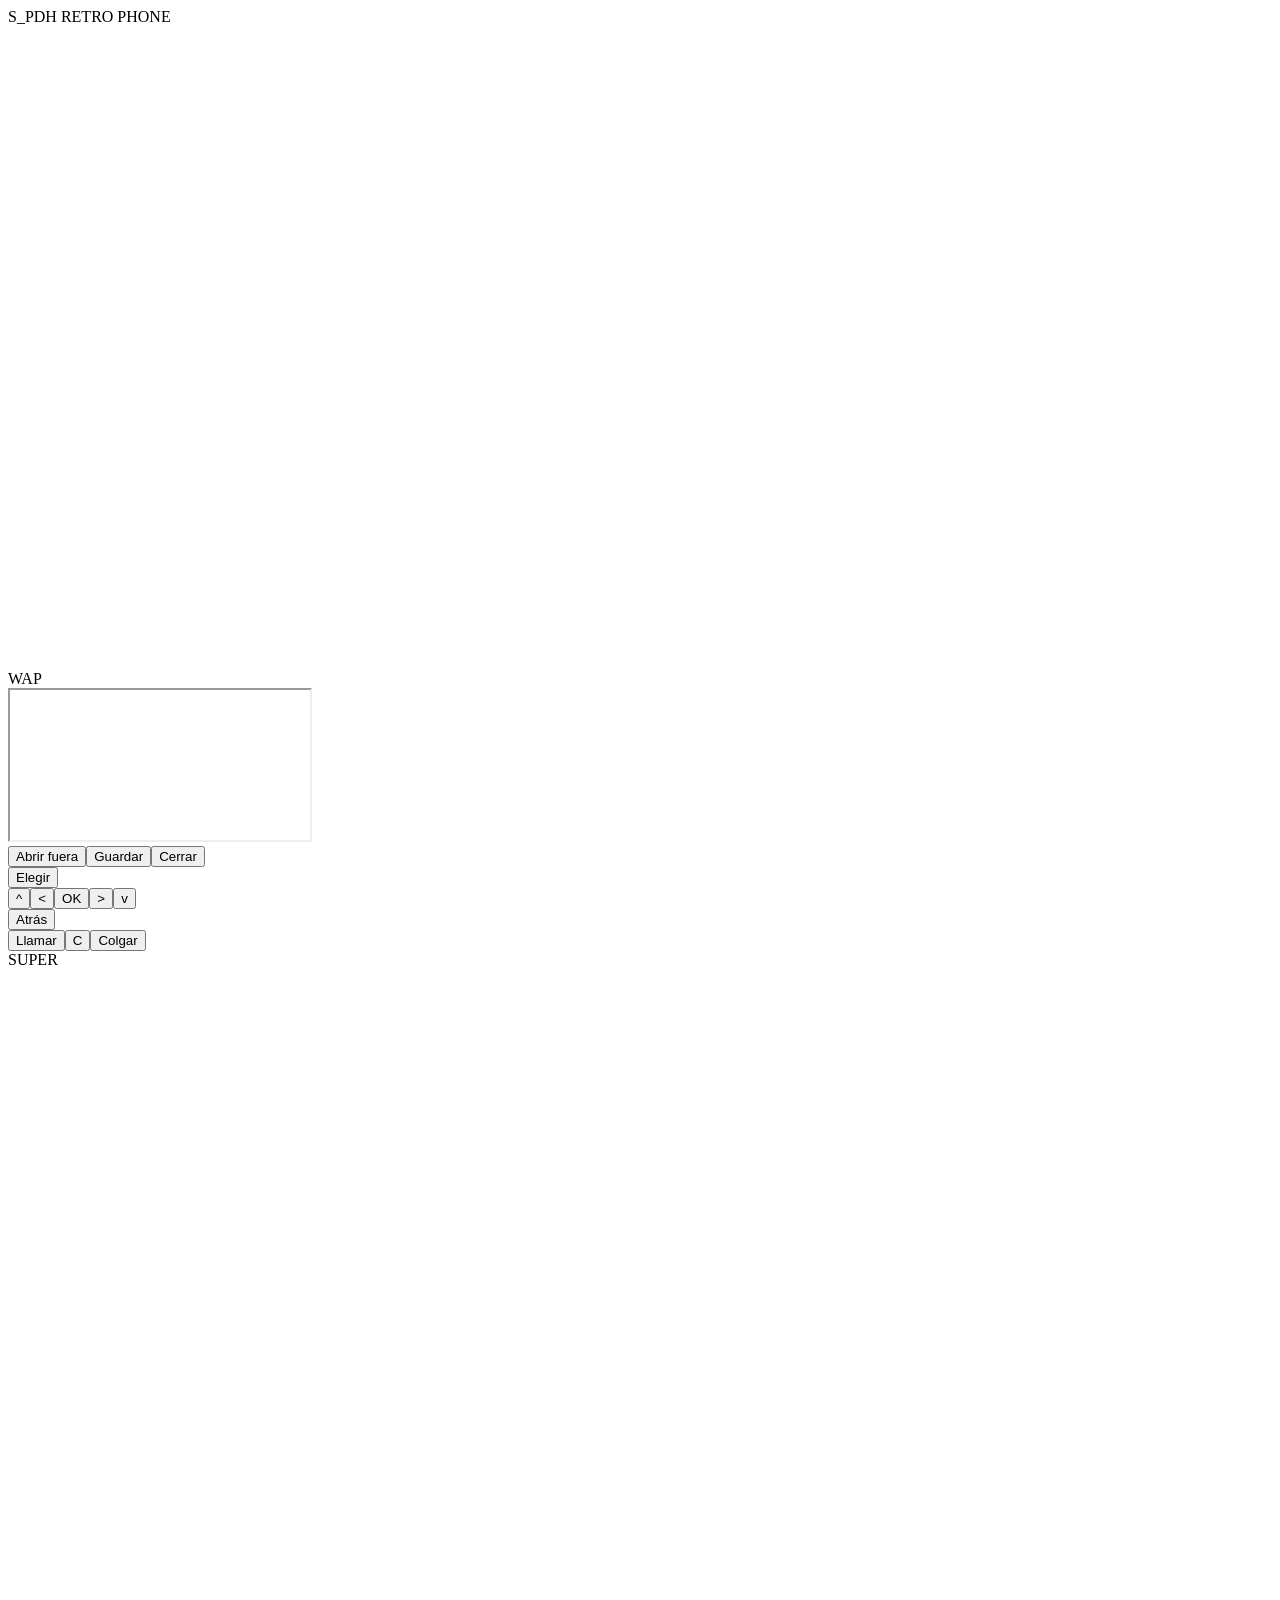
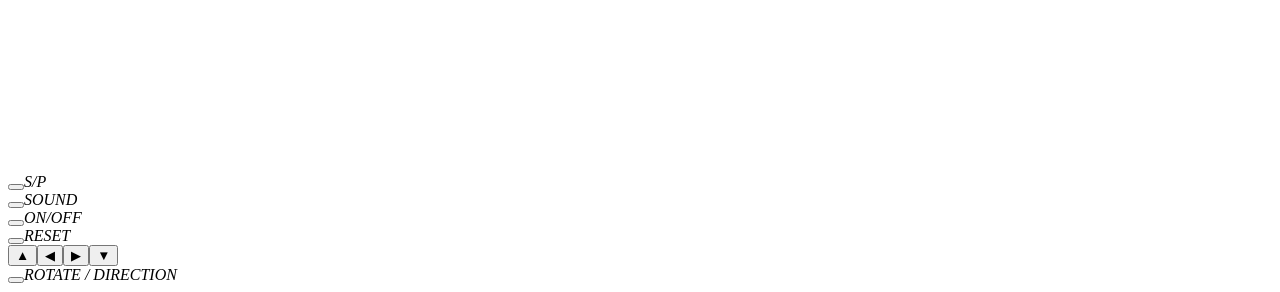
==== index.html @ bd8fcc32 "Add files via upload" ====
<!DOCTYPE html>
<html lang="es">
<head>
<meta charset="utf-8">
<meta name="viewport" content="width=device-width, initial-scale=1, viewport-fit=cover">
<title>S_PDH Retro Phone</title>
<link rel="stylesheet" href="css/style.css">
<link rel="stylesheet" href="css/extra.css">
</head>
<body>
<div class="chips" id="chips"></div>
<div class="phone m3310" id="ph">
 <div class="brand">S_PDH RETRO PHONE</div>
 <div class="bezel"><canvas id="c" width="512" height="640"></canvas><div id="wap"><div id="wt">WAP</div><iframe id="wf" sandbox="allow-scripts allow-forms allow-same-origin allow-popups" referrerpolicy="no-referrer"></iframe><div id="wb"><button id="wo">Abrir fuera</button><button id="ws">Guardar</button><button id="wx">Cerrar</button></div></div></div>
 <div class="nav">
  <button class="soft" data-k="OK">Elegir</button>
  <div class="dpad">
   <button data-k="U" style="grid-area:u">^</button><button data-k="L" style="grid-area:l">&lt;</button><button data-k="OK" style="grid-area:o">OK</button><button data-k="R" style="grid-area:r">&gt;</button><button data-k="D" style="grid-area:d">v</button>
  </div>
  <button class="soft" data-k="BACK">Atrás</button>
 </div>
 <div class="cr"><button class="call" data-k="CALL">Llamar</button><button data-k="L">C</button><button class="hang" data-k="BACK">Colgar</button></div>
 <div class="pad" id="pad"></div>
</div>


<script src="js/core/nucleo/01-nucleo.js"></script>
<script src="js/games/race-fever/02-race-fever.js"></script>
<script src="js/games/snake/03-snake.js"></script>
<script src="js/games/space-impact/04-space-impact.js"></script>
<script src="js/games/rapid-roll/05-rapid-roll.js"></script>
<script src="js/core/creditos-y-menu/06-creditos-y-menu.js"></script>
<script src="js/games/pairs-ii/07-pairs-ii.js"></script>
<script src="js/core/inicio/08-inicio.js"></script>
<script src="js/games/logic/09-logic.js"></script>
<script src="js/games/bricks/10-bricks.js"></script>
<script src="js/core/estado/11-estado.js"></script>
<script src="js/apps/config-trofeos-musica/12-config-trofeos-musica.js"></script>
<script src="js/apps/mensajes-y-llamadas/13-mensajes-y-llamadas.js"></script>
<script src="js/apps/nostalgia-coleccion-y-museo/14-nostalgia-coleccion-y-museo.js"></script>
<script src="js/apps/creador-de-telefonos/15-creador-de-telefonos.js"></script>
<script src="js/core/iconos-pixel/16-iconos-pixel.js"></script>
<script src="js/games/blocks/17-blocks.js"></script>
<script src="js/games/bounce/18-bounce.js"></script>
<script src="js/games/juegos-nuevos/19-juegos-nuevos.js"></script>
<script src="js/core/visual-kit/20-visual-kit.js"></script>
<script src="js/apps/reloj/21-reloj.js"></script>
<script src="js/apps/calendario/22-calendario.js"></script>
<script src="js/apps/radio/23-radio.js"></script>
<script src="js/apps/contactos-y-llamadas/24-contactos-y-llamadas.js"></script>
<script src="js/apps/camara-retro/25-camara-retro.js"></script>
<script src="js/apps/mis-archivos/26-mis-archivos.js"></script>
<script src="js/apps/llamadas-sms-whatsapp-y-camara/27-llamadas-sms-whatsapp-y-camara.js"></script>
<script src="js/apps/s-pdh-os/28-s-pdh-os.js"></script>
<script src="js/apps/personalizar-privacidad-navega/29-personalizar-privacidad-navega.js"></script>
<script src="js/games/sokoban/30-sokoban.js"></script>
<script src="js/games/city-bloxx/31-city-bloxx.js"></script>
<script src="js/games/mejoras-visuales/32-mejoras-visuales.js"></script>
<script src="js/games/carpeta-juegos/33-carpeta-juegos.js"></script>
<script src="js/core/modelos/34-modelos.js"></script>
<script src="js/core/entrada/35-entrada.js"></script>
<div id="atari"><div class="br">SUPER</div><div class="fr"><canvas id="aC" width="680" height="800"></canvas></div>
<div class="sm"><div><button class="yb" data-k="S"></button><i>S/P</i></div><div><button class="yb" data-k="N"></button><i>SOUND</i></div><div><button class="yb" data-k="X"></button><i>ON/OFF</i></div><div><button class="yb" data-k="Z"></button><i>RESET</i></div></div>
<div class="mn"><div class="dp"><button class="yb" data-k="U" style="grid-area:1/2">▲</button><button class="yb" data-k="L" style="grid-area:2/1">◀</button><button class="yb" data-k="R" style="grid-area:2/3">▶</button><button class="yb" data-k="D" style="grid-area:3/2">▼</button></div>
<div class="big"><button class="yb" data-k="A"></button><i>ROTATE / DIRECTION</i></div></div></div>
<script src="js/main/main.js"></script>

</body>
</html>
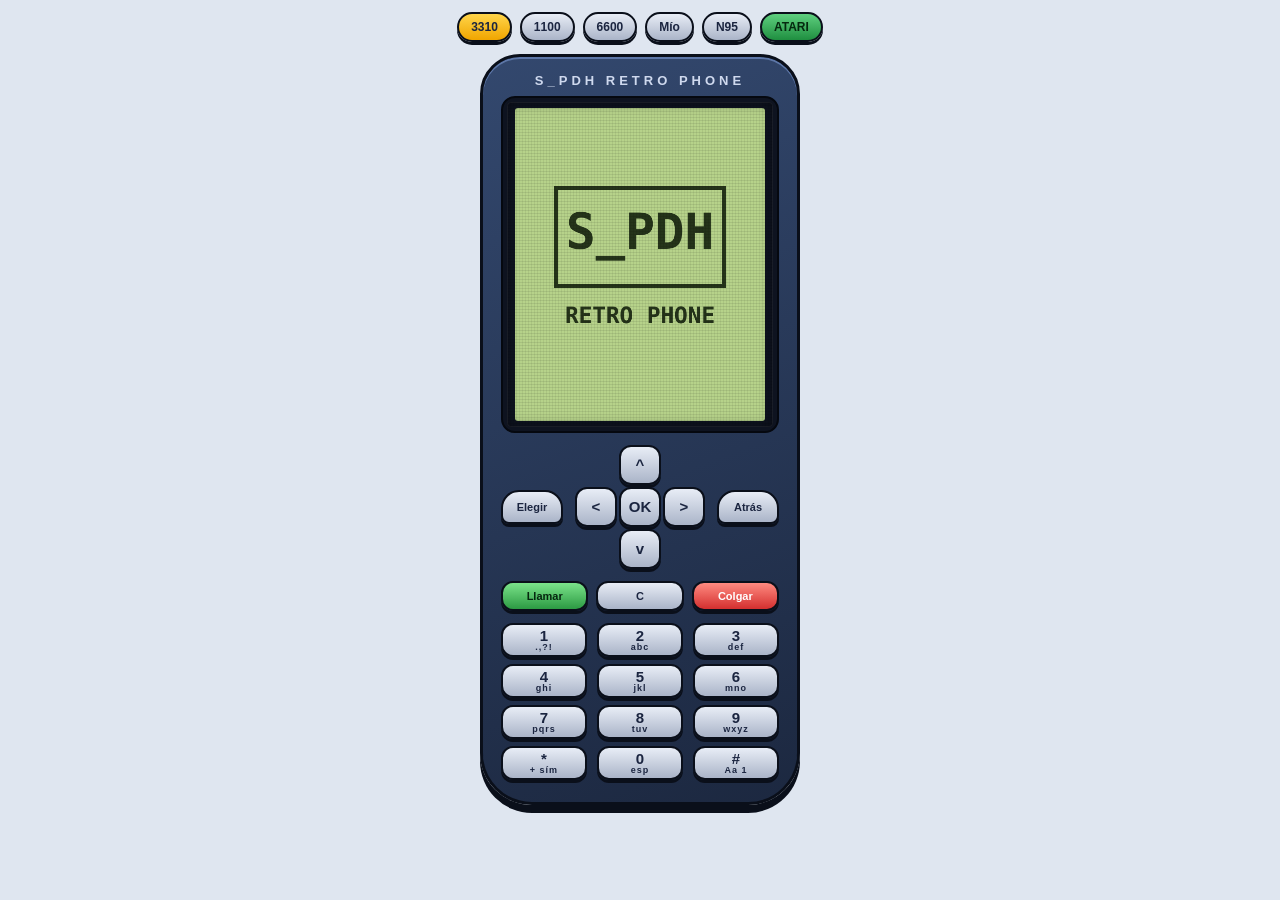
==== commit fb8b4278: "Rename S_PDH_Retro_Phone_Atari (4).html to index.html" ====
--- a/index.html
+++ b/index.html
@@ -4,8 +4,44 @@
 <meta charset="utf-8">
 <meta name="viewport" content="width=device-width, initial-scale=1, viewport-fit=cover">
 <title>S_PDH Retro Phone</title>
-<link rel="stylesheet" href="css/style.css">
-<link rel="stylesheet" href="css/extra.css">
+<style>
+:root{--bg:#dfe6f0;--fg:#13233a;box-sizing:border-box;padding-top:env(safe-area-inset-top,0px);padding-bottom:env(safe-area-inset-bottom,0px)}
+@media (prefers-color-scheme:dark){:root:not([data-theme="light"]){--bg:#10151d;--fg:#d4e2f4}}
+:root[data-theme="dark"]{--bg:#10151d;--fg:#d4e2f4}
+html,body{margin:0;background:var(--bg);color:var(--fg);font-family:"Courier New",monospace;text-align:center;-webkit-user-select:none;user-select:none}
+body{display:flex;flex-direction:column;align-items:center;padding:12px 8px}
+.phone{width:min(92vw,320px);box-sizing:border-box;background:linear-gradient(160deg,#33486e,#1c2840);border:3px solid #0a0f1a;border-radius:40px 40px 52px 52px;padding:14px 18px 22px;box-shadow:0 8px 0 #0a0f1a,inset 0 2px 0 #5d77a8}
+.brand{color:#cfd9ee;font:bold 13px Arial,sans-serif;letter-spacing:4px;margin:2px 0 8px}
+.bezel{background:#0e1320;border-radius:14px;padding:10px;border:2px solid #05080f}
+canvas{display:block;margin:auto;width:100%;max-width:250px;aspect-ratio:128/160;border-radius:3px;touch-action:none}
+.bezel{position:relative}.bezel::after{content:'';position:absolute;inset:4px;pointer-events:none;border-radius:4px;background:repeating-linear-gradient(0deg,rgba(0,0,0,.08) 0 1px,transparent 1px 3px),repeating-linear-gradient(90deg,rgba(0,0,0,.06) 0 1px,transparent 1px 3px);box-shadow:inset 0 0 14px rgba(0,0,0,.4),inset 0 0 0 1px rgba(255,255,255,.08)}
+.nav{display:grid;grid-template-columns:62px 1fr 62px;align-items:center;margin-top:12px}
+.dpad{display:grid;grid-template-columns:repeat(3,42px);grid-template-areas:". u ." "l o r" ". d .";justify-content:center;gap:2px}
+button{font:bold 15px Arial,sans-serif;color:#1b2540;background:linear-gradient(#e8edf6,#aab4c8);border:2px solid #0a0f1a;border-radius:12px;box-shadow:0 3px 0 #0a0f1a;touch-action:manipulation;padding:0;height:40px;-webkit-tap-highlight-color:transparent}
+button:active{transform:translateY(2px);box-shadow:0 1px 0 #0a0f1a}
+.soft{height:34px;border-radius:18px 18px 8px 8px;font-size:11px}
+.pad{display:grid;grid-template-columns:repeat(3,1fr);gap:7px 10px;margin-top:12px}
+.pad button{height:34px;font-size:15px;line-height:1}
+.pad i{display:block;font:bold 9px Arial;letter-spacing:1px;margin-top:-1px}
+.chips{display:flex;flex-wrap:wrap;justify-content:center;gap:8px;margin-bottom:12px}
+.chips button{height:30px;padding:0 12px;font-size:12px;border-radius:15px}
+.chips button.on{background:linear-gradient(#ffd54a,#f0a500)}
+.chips button.lock{opacity:.45}
+.phone.m1100{background:linear-gradient(160deg,#59606b,#232830);border-radius:30px 30px 56px 56px;width:min(88vw,290px)}
+.phone.m1100 .bezel{background:#2a313b;border-radius:8px}
+.phone.m1100 button{background:linear-gradient(#d8dde6,#8a93a3)}
+.phone.m6600{background:linear-gradient(160deg,#3a3d44,#0b0c0e);border-radius:26px;box-shadow:0 8px 0 #000,inset 0 2px 0 #9aa3b2}
+.phone.m6600 .brand{color:#c0c7d4}
+.phone.m6600 .bezel{background:#000;border-radius:6px;padding:6px}
+.phone.m6600 canvas{max-width:262px}
+.phone.m6600 button{background:linear-gradient(#c9ced8,#7c8494)}
+.phone.mN95{background:linear-gradient(160deg,#2f343c,#07080a 70%);border-radius:34px 34px 46px 46px;width:min(94vw,330px);box-shadow:0 8px 0 #000,inset 0 2px 0 #b4bfd0,inset 0 0 30px rgba(120,170,255,.18)}.phone.mN95 .brand{color:#9fb4d8;letter-spacing:6px}.phone.mN95 .bezel{background:#000;border-radius:6px;padding:4px;box-shadow:0 0 0 2px #3a414d,0 0 14px rgba(100,160,255,.4)}.phone.mN95 canvas{max-width:282px}.phone.mN95 button{background:linear-gradient(#eef1f6,#6f7787);border-radius:20px}
+.phone.mcustom{background:linear-gradient(160deg,var(--b1),var(--b2));border-radius:var(--rad)}
+.phone.mcustom .brand{color:var(--bt)}
+.phone.mcustom button{background:linear-gradient(var(--k1),var(--k2));color:var(--kt)}
+.cr{display:grid;grid-template-columns:1fr 1fr 1fr;gap:8px;margin-top:12px}.cr button{height:30px;font-size:11px}.phone .cr button.call{background:linear-gradient(#7be38a,#2c9a43);color:#06260f}.phone .cr button.hang{background:linear-gradient(#ff8a80,#d32f2f);color:#fff}
+#wap{display:none;position:absolute;inset:10px;z-index:3;flex-direction:column;font:bold 11px Verdana,monospace;text-align:left}#wt{padding:3px 6px;white-space:nowrap;overflow:hidden;text-overflow:ellipsis}#wf{flex:1;border:0;background:#fff;width:100%;min-height:0}#wb{display:flex;gap:4px;padding:3px}#wb button{flex:1;height:24px;font-size:10px;border-radius:6px}.pad.kb1 button{border-radius:50%;height:36px}.pad.kb2 button{border-radius:3px;box-shadow:none;border-width:1px;background:#1b2540!important;color:#e8edf6!important}.pad.kb2 i{color:#9fb4d8}
+</style>
 </head>
 <body>
 <div class="chips" id="chips"></div>
@@ -24,46 +60,1509 @@
 </div>
 
 
-<script src="js/core/nucleo/01-nucleo.js"></script>
-<script src="js/games/race-fever/02-race-fever.js"></script>
-<script src="js/games/snake/03-snake.js"></script>
-<script src="js/games/space-impact/04-space-impact.js"></script>
-<script src="js/games/rapid-roll/05-rapid-roll.js"></script>
-<script src="js/core/creditos-y-menu/06-creditos-y-menu.js"></script>
-<script src="js/games/pairs-ii/07-pairs-ii.js"></script>
-<script src="js/core/inicio/08-inicio.js"></script>
-<script src="js/games/logic/09-logic.js"></script>
-<script src="js/games/bricks/10-bricks.js"></script>
-<script src="js/core/estado/11-estado.js"></script>
-<script src="js/apps/config-trofeos-musica/12-config-trofeos-musica.js"></script>
-<script src="js/apps/mensajes-y-llamadas/13-mensajes-y-llamadas.js"></script>
-<script src="js/apps/nostalgia-coleccion-y-museo/14-nostalgia-coleccion-y-museo.js"></script>
-<script src="js/apps/creador-de-telefonos/15-creador-de-telefonos.js"></script>
-<script src="js/core/iconos-pixel/16-iconos-pixel.js"></script>
-<script src="js/games/blocks/17-blocks.js"></script>
-<script src="js/games/bounce/18-bounce.js"></script>
-<script src="js/games/juegos-nuevos/19-juegos-nuevos.js"></script>
-<script src="js/core/visual-kit/20-visual-kit.js"></script>
-<script src="js/apps/reloj/21-reloj.js"></script>
-<script src="js/apps/calendario/22-calendario.js"></script>
-<script src="js/apps/radio/23-radio.js"></script>
-<script src="js/apps/contactos-y-llamadas/24-contactos-y-llamadas.js"></script>
-<script src="js/apps/camara-retro/25-camara-retro.js"></script>
-<script src="js/apps/mis-archivos/26-mis-archivos.js"></script>
-<script src="js/apps/llamadas-sms-whatsapp-y-camara/27-llamadas-sms-whatsapp-y-camara.js"></script>
-<script src="js/apps/s-pdh-os/28-s-pdh-os.js"></script>
-<script src="js/apps/personalizar-privacidad-navega/29-personalizar-privacidad-navega.js"></script>
-<script src="js/games/sokoban/30-sokoban.js"></script>
-<script src="js/games/city-bloxx/31-city-bloxx.js"></script>
-<script src="js/games/mejoras-visuales/32-mejoras-visuales.js"></script>
-<script src="js/games/carpeta-juegos/33-carpeta-juegos.js"></script>
-<script src="js/core/modelos/34-modelos.js"></script>
-<script src="js/core/entrada/35-entrada.js"></script>
+<script>
+const cv=document.getElementById('c'),g=cv.getContext('2d'),W=128,H=160;g.scale(4,4);g.imageSmoothingEnabled=false;let BG='#b6d28a',IN='#25341a';
+const rand=n=>Math.floor(Math.random()*n),clamp=(v,a,b)=>Math.max(a,Math.min(b,v));
+let held={},scene,HI={};try{HI=JSON.parse(localStorage.getItem('rp_hi')||'{}')}catch(e){}
+const save=(n,s)=>{chk(n,s);if(s>(HI[n]||0)){HI[n]=s;try{localStorage.setItem('rp_hi',JSON.stringify(HI))}catch(e){}}};
+const T=(t,x,y,s=8,a='left',c=IN)=>{g.fillStyle=c;let fs=Math.max(s,8.5)*1.05;const F=z=>'bold '+z.toFixed(1)+'px Verdana,"DejaVu Sans Mono",monospace';g.font=F(fs);g.textAlign=a;const mx=a=='center'?2*Math.min(x,128-x)-2:a=='right'?x-1:127-x;if(mx>24){const w=g.measureText(t).width;if(w>mx){fs=Math.max(5.2,fs*mx/w);g.font=F(fs)}}g.fillText(t,x,y)};
+const R=(x,y,w,h,c=IN)=>{g.fillStyle=c;g.fillRect(Math.round(x),Math.round(y),Math.round(w),Math.round(h))};
+let ac;function beep(f=440,d=.05,ty="square",vo=.04){if(!cfg.snd)return;try{ac=ac||new AudioContext();const o=ac.createOscillator(),v=ac.createGain();o.type=ty;o.frequency.value=f;v.gain.value=vo;o.connect(v);v.connect(ac.destination);o.start();o.stop(ac.currentTime+d)}catch(e){}}
+function over(s,t){g.fillStyle='rgba(0,0,0,.5)';g.fillRect(0,14,W,H);RR(13,55,102,50,6,'rgba(0,0,0,.45)');RR(14,56,100,48,5,IN);RR(16,58,96,44,4,BG);R(24,81,80,1,IN);T(t||'GAME OVER',64,74,11,'center',IN);T('Puntos '+s,64,92,9,'center',IN);T('OK: reintentar',64,100,6.5,'center',IN)}
+function hud(a,l){T(l,2,9,8);T('HI'+(HI[a.n]||0),126,9,7,'right')}
+
+// ---------- RACE FEVER (estilo Alcatel: 3 carriles, camiones, buses y FLY) ----------
+const CC=['#e53935','#26c6a0','#ffd83a','#ec407a','#42a5f5','#fb8c00'];
+const VH=[19,19,20,38,38],VW=[15,15,15,16,16],LX=[6,32,58];
+const rcDk=(c,f)=>{const m=/^#([0-9a-f]{6})$/i.exec(c);if(!m)return c;const n=parseInt(m[1],16);return'rgb('+[n>>16&255,n>>8&255,n&255].map(v=>Math.min(255,Math.round(v*f))).join(',')+')'};
+const rcK='#111',rcW='#a8e6ff';
+const rcRr=(x,y,w,h,c)=>{R(x,y+1,w,h-2,c);R(x+1,y,w-2,h,c)};
+const rcOb=(x,y,w,h,c)=>{rcRr(x-1,y-1,w+2,h+2,rcK);rcRr(x,y,w,h,c)};
+const rcWh=(x,y,h)=>{R(x,y,3,h,rcK);R(x+1,y+1,1,h-2,'#666')};
+function rcCar(x,y,t,c,pl){const d=rcDk(c,.7),l=rcDk(c,1.3);
+ if(t<=1){rcWh(x,y+3,5);rcWh(x+12,y+3,5);rcWh(x,y+12,5);rcWh(x+12,y+12,5);
+  rcOb(x+2,y+1,11,17,c);R(x+4,y+2,7,3,l);R(x+3,y+3,1,1,'#fff7b0');R(x+11,y+3,1,1,'#fff7b0');
+  rcRr(x+4,y+6,7,7,t?'#fff':d);rcRr(x+5,y+7,5,5,t?'#fff':rcW);if(t){R(x+5,y+7,5,2,'#d94a4a');R(x+6,y+10,3,1,'#bbb')}else R(x+5,y+7,2,1,'#fff');
+  R(x+4,y+14,7,2,d);R(x+3,y+16,2,1,'#e11');R(x+10,y+16,2,1,'#e11');R(x+1,y+8,1,2,rcK);R(x+13,y+8,1,2,rcK)}
+ else if(t==2){R(x,y+2,4,7,rcK);R(x+1,y+3,2,5,'#9a9a9a');R(x+11,y+2,4,7,rcK);R(x+12,y+3,2,5,'#9a9a9a');R(x,y+11,4,7,rcK);R(x+1,y+12,2,5,'#9a9a9a');R(x+11,y+11,4,7,rcK);R(x+12,y+12,2,5,'#9a9a9a');
+  R(x+6,y+3,3,15,rcK);R(x+7,y+4,1,13,'#eaf2ff');R(x+5,y+6,5,7,rcK);R(x+6,y+6,3,6,c);R(x+6,y+8,3,2,'#fff');R(x+7,y+7,1,1,rcK);
+  R(x+1,y,13,3,rcK);R(x+2,y+1,11,1,'#a9cdf5');R(x+2,y+17,11,3,rcK);R(x+3,y+18,9,1,c);R(x+6,y+18,3,1,'#fff')}
+ else{const cab=t==3?c:'#3fcf8e',box=t==3?'#f4f4f4':c;
+  rcWh(x,y+3,6);rcWh(x+13,y+3,6);rcWh(x,y+15,6);rcWh(x+13,y+15,6);rcWh(x,y+29,5);rcWh(x+13,y+29,5);
+  rcOb(x+2,y+1,12,26,box);if(t==3){for(let i=0;i<5;i++)R(x+3,y+3+i*5,10,1,'#c4c4c4');R(x+3,y+24,10,2,'#e0e0e0')}else{R(x+3,y+2,10,2,rcDk(c,1.25));R(x+7,y+6,1,14,'#fff');R(x+10,y+8,1,10,'#fff');R(x+8,y+9,1,2,c)}
+  R(x+6,y+27,4,2,rcK);rcOb(x+2,y+29,12,8,cab);R(x+3,y+30,10,1,rcDk(cab,1.3));rcRr(x+3,y+32,10,3,rcW);R(x+4,y+32,3,1,'#fff');R(x+3,y+36,2,1,'#fff7b0');R(x+11,y+36,2,1,'#fff7b0')}}
+function veh(v){rcCar(Math.round(v.x),Math.round(v.y),v.t,v.c,0)}
+function vehSh(v){const x=Math.round(v.x),y=Math.round(v.y);R(x+2,y+3,VW[v.t],VH[v.t],'rgba(0,0,0,.22)')}
+const Race={n:'Race Fever',
+init(){Object.assign(this,{l:1,px:39,tx:39,py:122,vs:[],s:0,lv:1,jc:0,fe:1,sp:50,o:0,air:0,t:.4,over:0,od:0,pt:[],dist:0,cd:3.4,cn:4,bn:0,shk:0,fl:0,en:0,ex:0})},
+key(k){const a=this;if(a.over){if(a.od>1&&k==='OK')a.init();return}if(k==='L')a.l=Math.max(0,a.l-1);if(k==='R')a.l=Math.min(2,a.l+1);if(k==='OK'&&a.air<=.12){a.air=.8;a.jc=Math.min(99,a.jc+1);beep(500,.05,'sawtooth',.03);setTimeout(()=>beep(900,.12,'triangle',.04),50)}},
+spark(n,x,y,cols,sp,l,gr){const a=this;for(let i=0;i<n;i++){const an=Math.random()*6.283,v=Math.random()*sp;a.pt.push({x,y,vx:Math.cos(an)*v,vy:Math.sin(an)*v,l:l*(.5+Math.random()*.5),m:l,c:cols[rand(cols.length)],s:1+rand(3),g:gr||0})}},
+update(dt){const a=this;if(a.shk>0)a.shk-=dt;if(a.fl>0)a.fl-=dt;
+ a.pt=a.pt.filter(p=>{p.x+=p.vx*dt;p.y+=p.vy*dt;p.l-=dt;if(p.g)p.vy+=p.g*dt;return p.l>0});
+ if(a.over){a.od+=dt;if(a.od<1.6&&Math.random()<.6)a.pt.push({x:a.px+3+rand(9),y:a.py+4+rand(8),vx:rand(14)-7,vy:-10-rand(14),l:.7,m:.7,c:'#555',s:3});return}
+ const v=a.cd>0?.35:1;a.o=(a.o+a.sp*dt*v)%18;a.dist+=a.sp*dt*v;
+ if(a.cd>0){a.cd-=dt;const n=Math.ceil(a.cd-.4);if(n!=a.cn){a.cn=n;if(n>0)beep(600,.09,'square',.05);else beep(1100,.25,'square',.05)}}
+ if(a.bn>0)a.bn-=dt;
+ a.tx=LX[a.l]+5;a.px+=(a.tx-a.px)*Math.min(1,dt*14);
+ const dy=(held.D?1:0)-(held.U?1:0);a.py=clamp(a.py+dy*80*dt,20,140);
+ const was=a.air>0;if(a.air>0)a.air-=dt;if(was&&a.air<=0){a.spark(8,a.px+7,a.py+18,['#cfcfcf','#9e9e9e'],26,.4,0);beep(110,.1,'square',.05);a.shk=.12}
+ a.fe=a.air>0?a.air/.8:Math.min(1,a.fe+dt*2.5);
+ a.en-=dt;if(a.en<=0){a.en=.12;beep(52+a.sp*.9+(a.air>0?50:0),.08,'sawtooth',.011)}
+ a.ex-=dt;if(a.ex<=0){a.ex=a.air>0?.03:.07;a.pt.push({x:a.px+4+rand(7),y:a.py+19,vx:rand(8)-4,vy:a.sp*.5,l:.3,m:.3,c:a.air>0?'#ffb300':'#d0d0d0',s:2})}
+ if(a.cd<=0){a.t-=dt;if(a.t<=0){a.t=Math.max(.5,1.25-a.lv*.07)+Math.random()*.25;const l=rand(3),r=Math.random(),t=r<.3?0:r<.52?1:r<.65?2:r<.85?3:4,occ=new Set(a.vs.filter(v=>v.y<75).map(v=>v.l));
+  if(!a.vs.some(v=>v.l==l&&v.y<26)&&(occ.size<2||occ.has(l)))a.vs.push({l,t,c:CC[rand(6)],x:LX[l]+(26-VW[t])/2,y:-VH[t]})}}
+ a.vs.forEach(v=>v.y+=a.sp*dt);
+ a.vs=a.vs.filter(v=>{if(v.y>=160){a.s++;if(a.s%10==0){a.lv++;a.sp=Math.min(130,50+(a.lv-1)*9);a.bn=1.4;beep(900,.08);setTimeout(()=>beep(1200,.08),90);setTimeout(()=>beep(1500,.14),180)}return 0}return 1});
+ if(a.cd<=0&&a.air<=0&&a.vs.some(v=>a.px+13>v.x&&a.px+2<v.x+VW[v.t]&&v.y+VH[v.t]>a.py+1&&v.y<a.py+18)){a.over=1;a.od=0;a.shk=.5;a.fl=.15;a.spark(34,a.px+7,a.py+9,['#ff6f00','#ffca28','#fff176','#e53935','#424242'],90,.9,60);beep(120,.5,'sawtooth',.07);beep(70,.6,'square',.06);save(a.n,a.s)}},
+draw(){const a=this;g.save();if(a.shk>0){const q=Math.min(1,a.shk*3)*2.2;g.translate((Math.random()-.5)*q,(Math.random()-.5)*q)}
+ R(-4,-4,W+8,H+8,'#000');
+ R(0,0,6,H,'#5fd451');R(5,0,1,H,'#1d6a1a');R(0,0,1,H,'#2f8f2a');R(84,0,6,H,'#5fd451');R(84,0,1,H,'#1d6a1a');R(89,0,1,H,'#2f8f2a');
+ R(6,0,78,H,'#8e8e8e');R(6,0,1,H,'#222');R(83,0,1,H,'#222');
+ for(let i=0;i<18;i++){const y=((i*61)+a.dist)%H,x=7+(i*29)%75;R(x,y,1,2,i%2?'#858585':'#989898')}
+ for(let i=1;i<3;i++)for(let y=-18+a.o+(i==2?6:0);y<H;y+=18){R(6+i*26-1,y,3,14,'#f4f4f4')}
+ a.vs.forEach(vehSh);a.vs.forEach(veh);
+ const ph=a.air>0?Math.sin(Math.min(1,a.air/.8)*Math.PI):0,px=Math.round(a.px),py=a.py-ph*12;
+ R(px+3+ph*2,a.py+3,Math.round(13-ph*3),18,'rgba(0,0,0,'+(.25-ph*.1).toFixed(2)+')');
+ if(a.over){rcCar(px,Math.round(a.py),0,'#3a3a3a',0);R(px+3,Math.round(a.py)+7,9,2,'#ff6f00')}
+ else{g.save();g.translate(px+7.5,py+9.5);g.rotate(clamp((a.tx-a.px)*.012,-.16,.16));const sc=1+ph*.3;g.scale(sc,sc);g.translate(-7.5,-9.5);
+  rcCar(0,0,0,'#ffd83a',1);if(Math.floor(a.dist/3)%2||ph>0){R(4,19,2,2+Math.round(ph*3),'#ff9800');R(9,19,2,2+Math.round(ph*3),'#ff9800')}g.restore()}
+ a.pt.forEach(p=>{g.globalAlpha=clamp(p.l/p.m,0,1);R(p.x,p.y,p.s,p.s,p.c)});g.globalAlpha=1;
+ if(a.sp>85)for(let i=0;i<8;i++){const y=((i*53)+a.dist*2)%(H+20)-10,x=8+(i*37)%72;R(x,y,1,7,'rgba(255,255,255,.22)')}
+ if(a.cd>0){const n=Math.ceil(a.cd-.4);R(26,56,38,24,'#000');R(28,58,34,20,'#d8b400');R(29,59,32,18,'#000');T(n>0?''+n:'GO!',45,75,16,'center','#fff')}
+ if(a.bn>0&&Math.floor(a.bn*8)%2){R(18,34,54,16,'#d8b400');R(19,35,52,14,'#000');T('LEVEL '+a.lv,45,46,9,'center','#fff')}
+ if(a.fl>0){g.globalAlpha=Math.min(1,a.fl*6);R(0,0,W,H,'#fff');g.globalAlpha=1}
+ g.restore();
+ R(90,0,38,H,'#000');
+ g.save();g.translate(103,13);g.rotate(-.5);for(let y=0;y<3;y++)for(let x=0;x<4;x++)R(-9+x*5,-8+y*5,5,5,(x+y)%2?'#fff':'#222');g.restore();R(94,2,1,22,'#ddd');
+ rcRr(104,16,20,13,'#e53935');R(106,18,16,3,'#ff8a80');rcRr(108,22,10,4,'#fff');R(104,28,20,1,'#7a1210');
+ const Tw=(t,x,y,s,al,c)=>{T(t,x+1,y+1,s,al,'#000');T(t,x,y,s,al,c)};
+ Tw('Score',94,44,8,'left','#fff');R(94,47,32,12,'#d8b400');R(95,48,30,10,'#000');T(''+a.s,124,57,8,'right','#fff');
+ Tw('Level',94,74,8,'left','#fff');R(94,77,32,12,'#d8b400');R(95,78,30,10,'#000');T(''+a.lv,124,87,8,'right','#fff');
+ R(108,98,18,7,'#d8b400');T('FLY',117,104,6,'center','#000');R(94,105,32,13,'#d8b400');R(95,106,30,11,'#000');
+ for(let i=0;i<10;i++){const on=i<Math.round(a.fe*10);R(96+i*2.2,on?110-Math.floor(i/3):113,2,on?5+Math.floor(i/3):2,on?(i<5?'#e53935':'#ffd83a'):'#442')}T(''+a.jc,124,116,7,'right','#fff');
+ T(Math.round(a.sp*1.9)+' km/h',94,132,7,'left','#8a8a8a');
+ T('HI',94,144,8,'left','#8a8a8a');T(''+(HI[a.n]||0),124,144,8,'right','#8a8a8a');T('^v  OK=FLY',94,155,7,'left','#8a8a8a');
+ if(a.over&&a.od>1)over(a.s)}};
+
+// ---------- SNAKE ----------
+const Snake={n:'Snake II',
+LV:[[],[...Array(10).keys()].flatMap(i=>[[5+i,5],[5+i,14]]),[...Array(10).keys()].flatMap(i=>[[5,5+i],[14,5+i]]),[...Array(5).keys()].flatMap(i=>[[3+i,3],[3,4+i],[16-i,16],[16,15-i]])],
+init(){this.s=0;this.lv=0;this.start()},
+start(){const a=this;a.b=[[10,10],[9,10],[8,10]];a.d=[1,0];a.q=[];a.t=0;a.over=0;a.bn=null;a.f=null;a.ft=0;a.mg=1.2;a.f=a.free()},
+wl(x,y){return this.LV[this.lv%4].some(p=>p[0]==x&&p[1]==y)},
+free(){let f;do f=[rand(20),rand(20)];while(this.b.some(p=>p[0]==f[0]&&p[1]==f[1])||this.wl(f[0],f[1])||(this.f&&f[0]==this.f[0]&&f[1]==this.f[1])||(this.bn&&f[0]==this.bn[0]&&f[1]==this.bn[1]));return f},
+key(k){const a=this;if(a.over){if(k==='OK')a.init();return}const m={U:[0,-1],D:[0,1],L:[-1,0],R:[1,0]}[k];if(!m)return;const l=a.q.length?a.q[a.q.length-1]:a.d;if(a.q.length<2&&(m[0]+l[0]||m[1]+l[1])&&(m[0]!=l[0]||m[1]!=l[1]))a.q.push(m)},
+update(dt){const a=this;if(a.over)return;if(a.mg>0)a.mg-=dt;if(a.bn&&(a.bn[2]-=dt)<=0)a.bn=null;a.t+=dt;if(a.t<Math.max(.07,.15-a.lv*.008-a.s*.0004))return;a.t=0;if(a.q.length)a.d=a.q.shift();
+ const h=[a.b[0][0]+a.d[0],a.b[0][1]+a.d[1]],eat=h[0]==a.f[0]&&h[1]==a.f[1];
+ if(h[0]<0||h[1]<0||h[0]>19||h[1]>19||a.wl(h[0],h[1])||a.b.slice(0,eat?undefined:-1).some(p=>p[0]==h[0]&&p[1]==h[1])){a.over=1;save(a.n,a.s);beep(120,.3);return}
+ a.b.unshift(h);
+ if(eat){a.s+=7;a.ft++;beep(900,.05);if(a.ft>=10){a.lv++;a.start();return}a.f=a.free();if(a.ft%4==0&&!a.bn)a.bn=[...a.free(),8]}else a.b.pop();
+ if(a.bn&&h[0]==a.bn[0]&&h[1]==a.bn[1]){a.s+=10+Math.ceil(a.bn[2])*5;a.bn=null;beep(1300,.12)}},
+draw(){const a=this,X=p=>4+p[0]*6,Y=p=>30+p[1]*6,t=performance.now();R(0,0,W,H,BG);hud(a,'S:'+a.s);T('Nivel '+(a.lv+1),3,24,7);R(2,28,124,124);R(3,29,122,122,BG);R(4,30,120,120);R(5,31,118,118,BG);
+ a.LV[a.lv%4].forEach(p=>{R(X(p),Y(p),6,6);R(X(p)+2,Y(p)+2,2,2,BG)});
+ if(a.f){const x=X(a.f),y=Y(a.f);R(x+1,y+2,4,3);R(x,y+3,6,2);R(x+2,y+1,2,1);R(x+3,y,1,1);R(x+2,y+3,1,1,BG)}
+ if(a.bn&&(a.bn[2]>2.5||Math.floor(t/140)%2)){const x=X(a.bn),y=Y(a.bn);R(x+1,y+1,4,4);R(x,y+2,6,2);R(x+1,y,1,1);R(x+4,y,1,1);R(x+1,y+5,1,1);R(x+4,y+5,1,1);R(x+2,y+2,1,1,BG);R(x+3,y+2,1,1,BG);R(5,153,a.bn[2]/8*118,3)}
+ if(!(a.over&&Math.floor(t/180)%2))for(let i=a.b.length-1;i>=0;i--){const p=a.b[i],x=X(p),y=Y(p);if(i){const q=a.b[i-1];R(Math.min(x,X(q)),Math.min(y,Y(q)),Math.abs(X(q)-x)+5,Math.abs(Y(q)-y)+5)}else{R(x,y,6,6);const d=a.d,e=d[0]?(d[0]>0?4:1):0,f=d[1]?(d[1]>0?4:1):0;if(d[0]){R(x+e,y+1,1,1,BG);R(x+e,y+4,1,1,BG)}else{R(x+1,y+f,1,1,BG);R(x+4,y+f,1,1,BG)}}}
+ if(a.mg>0)T('NIVEL '+(a.lv+1),64,95,11,'center');if(a.over)over(a.s)}};
+
+// ---------- SPACE IMPACT ----------
+const Space={n:'Space Impact',
+init(){Object.assign(this,{y:80,bl:[],en:[],s:0,lf:3,t:0,f:0,inv:0,over:0})},
+key(k){if(this.over&&k==='OK')this.init()},
+update(dt){const a=this;if(a.over)return;if(held.U)a.y-=70*dt;if(held.D)a.y+=70*dt;a.y=clamp(a.y,14,148);
+ a.f-=dt;if(held.OK&&a.f<=0){a.bl.push({x:24,y:a.y});a.f=.18;beep(1200,.03)}
+ a.t-=dt;if(a.t<=0){a.t=Math.max(.5,1.3-a.s*.004);a.en.push({x:132,b:20+rand(120),y:0})}
+ a.inv-=dt;a.bl.forEach(b=>b.x+=150*dt);a.en.forEach(e=>{e.x-=40*dt;e.y=e.b+Math.sin(e.x/12)*12});
+ for(const e of a.en)for(const b of a.bl)if(!e.d&&!b.d&&Math.abs(b.x-e.x)<8&&Math.abs(b.y-e.y)<6){e.d=b.d=1;a.s+=10;beep(300,.08)}
+ for(const e of a.en)if(!e.d&&a.inv<=0&&e.x<22&&e.x+8>6&&Math.abs(e.y-a.y)<8){e.d=1;a.lf--;a.inv=1.2;beep(120,.25);if(a.lf<=0){a.over=1;save(a.n,a.s)}}
+ a.bl=a.bl.filter(b=>!b.d&&b.x<130);a.en=a.en.filter(e=>!e.d&&e.x>-10)},
+draw(){const a=this;R(0,0,W,H,BG);hud(a,'V'+a.lf+' '+a.s);
+ if(a.inv<=0||Math.floor(a.inv*15)%2){R(8,a.y-3,14,6);R(6,a.y-6,4,12);R(22,a.y-1,4,2);R(12,a.y-5,5,2);R(12,a.y+3,5,2)}
+ a.bl.forEach(b=>R(b.x,b.y-1,6,2));
+ a.en.forEach(e=>{R(e.x,e.y-4,9,8);R(e.x+2,e.y-2,2,2,BG);R(e.x+6,e.y-2,2,2,BG);R(e.x-2,e.y-6,2,3);R(e.x-2,e.y+3,2,3)});if(a.over)over(a.s)}};
+
+// ---------- RAPID ROLL ----------
+const Roll={n:'Rapid Roll',
+init(){this.b={x:60,y:20,vy:0};this.p=[];for(let i=0;i<5;i++)this.p.push({x:i?rand(84):40,y:44+i*26});Object.assign(this,{s:0,lf:3,over:0})},
+key(k){if(this.over&&k==='OK')this.init()},
+update(dt){const a=this,b=a.b;if(a.over)return;if(held.L)b.x-=65*dt;if(held.R)b.x+=65*dt;b.x=clamp(b.x,4,W-4);
+ const sp=24+a.s*.6;a.p.forEach(p=>p.y-=sp*dt);b.vy+=240*dt;const py=b.y;b.y+=b.vy*dt;
+ for(const p of a.p)if(b.vy>=0&&b.x+3>p.x&&b.x-3<p.x+44&&py+4<=p.y+6&&b.y+4>=p.y){b.y=p.y-4;b.vy=0}
+ if(a.p[0].y<12){a.p.shift();a.s++}
+ if(a.p[a.p.length-1].y<=H-26)a.p.push({x:rand(84),y:H});
+ if(b.y<14||b.y>H+6){a.lf--;beep(120,.25);if(a.lf<=0){a.over=1;save(a.n,a.s)}else{b.y=30;b.vy=0;b.x=a.p[2].x+22}}},
+draw(){const a=this;R(0,0,W,H,BG);a.p.forEach(p=>{R(p.x,p.y,44,4);for(let x=2;x<44;x+=4)R(p.x+x,p.y+1,2,2,BG)});
+ g.fillStyle=IN;g.beginPath();g.arc(a.b.x,a.b.y,4,0,7);g.fill();
+ R(0,0,W,12,BG);g.beginPath();for(let x=0;x<W;x+=8){g.moveTo(x,12);g.lineTo(x+4,19);g.lineTo(x+8,12)}g.fill();R(0,0,W,12);
+ T('V'+a.lf+' '+a.s,2,9,8,'left',BG);T('HI'+(HI[a.n]||0),126,9,7,'right',BG);if(a.over)over(a.s)}};
+
+// ---------- CRÉDITOS y MENÚ ----------
+const About={n:'Acerca de',o:0,L:['S_PDH RETRO PHONE','Un Nokia clásico','interactivo hecho con','HTML, CSS y JS.','','- 3 modelos de celular','- Reloj y batería real','- Teclado funcional','- Pantalla de inicio','- Tonos y música retro','- Llamadas, SMS y WhatsApp','- Trofeos y ajustes','- Nostalgia Mode','- Museo y colección','- Creador de teléfonos','- Cámara, reloj y radio','- Calendario','- Blocks y Bounce a color','- Snake','- Carreras','- Juegos pixelados','- Menú de apps','- Guardado de récords','- Adaptado a Android','','Teclas: 2 4 6 8 mover','5 = OK · Esc = Atrás','','Desarrollado por','Samuel PDH (S_PDH)','','Homenaje fan-made a','juegos de Nokia y','Alcatel. Derechos de','los originales: sus','creadores. Sin fines','de lucro.'],
+init(){this.o=0},key(k){if(k==='U')this.o=Math.max(0,this.o-12);if(k==='D')this.o=Math.min(this.L.length*12-100,this.o+12);if(k==='OK')scene=Menu},
+draw(){R(0,0,W,H,BG);this.L.forEach((t,i)=>{const y=30+i*12-this.o;if(y>16&&y<158)T(t,64,y,8,'center')});R(0,0,W,14);T('ACERCA DE',64,10,9,'center',BG)}};
+// ---------- PAIRS II ----------
+const Pairs={n:'Pairs II',
+init(){const s='ABCDEFGH'.split('');this.d=[...s,...s].sort(()=>Math.random()-.5);this.f=Array(16).fill(0);this.c=0;this.sel=[];this.t=0;this.mv=0;this.s=0;this.over=0},
+key(k){const a=this;if(a.over){if(k==='OK')a.init();return}if(a.t>0)return;
+ if(k==='L')a.c=a.c%4?a.c-1:a.c+3;if(k==='R')a.c=(a.c+1)%4?a.c+1:a.c-3;if(k==='U')a.c=(a.c+12)%16;if(k==='D')a.c=(a.c+4)%16;
+ if(k==='OK'&&!a.f[a.c]){a.f[a.c]=1;a.sel.push(a.c);beep(800,.05);if(a.sel.length==2){a.mv++;a.t=.7}}},
+update(dt){const a=this;if(a.t>0){a.t-=dt;if(a.t<=0){const[x,y]=a.sel;if(a.d[x]==a.d[y]){a.f[x]=a.f[y]=2;beep(1000,.1)}else{a.f[x]=a.f[y]=0;beep(200,.1)}a.sel=[];if(a.f.every(v=>v==2)){a.over=1;a.s=Math.max(10,100-(a.mv-8)*5);save(a.n,a.s)}}}},
+draw(){const a=this;R(0,0,W,H,BG);hud(a,'M:'+a.mv);
+ for(let i=0;i<16;i++){const x=8+(i%4)*28,y=26+(i>>2)*28;R(x+1,y+1,26,26);if(a.f[i]){R(x+3,y+3,22,22,BG);T(a.d[i],x+14,y+21,16,'center')}else for(let q=0;q<22;q+=4)R(x+3,y+3+q,22,2,BG)}
+ const cx=8+(a.c%4)*28,cy=26+(a.c>>2)*28;R(cx-1,cy-1,28,2);R(cx-1,cy+26,28,2);R(cx-1,cy-1,2,28);R(cx+26,cy-1,2,28);if(a.over)over(a.s)}};
+
+// ---------- INICIO ----------
+function tune(){playSeq(TRK[cfg.tone].s)}
+const Splash={t:0,go:0,key(){if(!this.go){this.go=1;this.t=0;tune()}},
+update(dt){this.t+=dt;if(this.go&&this.t>2.4)Priv.boot()},
+draw(){R(0,0,W,H,BG);R(20,40,88,52);R(22,42,84,48,BG);T('S_PDH',64,72,24,'center');T('RETRO PHONE',64,110,11,'center');
+ if(!this.go){if(Math.floor(this.t*2)%2)T('Pulsa una tecla',64,140,9,'center')}else{R(24,124,80,8);R(26,126,76,4,BG);R(26,126,76*Math.min(1,this.t/2.2),4)}}};
+// ---------- LOGIC (3310) ----------
+const Logic={n:'Logic',
+init(){this.k=[0,0,0,0].map(()=>rand(6));this.h=[];this.g=[0,1,2,3];this.p=0;this.s=0;this.over=0;this.w=0},
+key(k){const a=this;if(a.over){if(k==='OK')a.init();return}
+ if(k==='L')a.p=(a.p+3)%4;if(k==='R')a.p=(a.p+1)%4;if(k==='U')a.g[a.p]=(a.g[a.p]+1)%6;if(k==='D')a.g[a.p]=(a.g[a.p]+5)%6;
+ if(k==='OK'){let b=0,w=0;const kk=[...a.k],gg=[...a.g];for(let i=0;i<4;i++)if(gg[i]==kk[i]){b++;gg[i]=kk[i]=-1}
+  for(let i=0;i<4;i++)if(gg[i]>=0){const j=kk.indexOf(gg[i]);if(j>=0){w++;kk[j]=-1}}
+  a.h.push({g:[...a.g],b,w});beep(700,.05);
+  if(b==4){a.over=1;a.w=1;a.s=Math.max(10,100-(a.h.length-1)*12);save(a.n,a.s)}else if(a.h.length>=8){a.over=1;a.s=0}}},
+draw(){const a=this,S='ABCDEF';R(0,0,W,H,BG);hud(a,'Intento '+Math.min(8,a.h.length+1)+'/8');
+ a.h.forEach((r,i)=>{const y=24+i*14;r.g.forEach((v,j)=>T(S[v],14+j*16,y+10,12,'center'));T(r.b+'■ '+r.w+'□',76,y+9,9)});
+ if(!a.over){const y=24+a.h.length*14;a.g.forEach((v,j)=>{T(S[v],14+j*16,y+10,12,'center');if(j==a.p)R(6+j*16,y+12,16,2)})}
+ else over(a.s,a.w?'¡GANASTE!':'PERDISTE')}};
+
+// ---------- BRICKS ----------
+const Bricks={n:'Bricks',CL:['#ef5350','#ff9800','#ffd54f','#66bb6a','#42a5f5','#ab47bc'],
+init(){Object.assign(this,{s:0,lf:3,lv:1,over:0,px:51,pw:26});this.lvl()},
+lvl(){const a=this,L=(a.lv-1)%3;a.br=[];for(let r=0;r<6;r++)for(let c=0;c<8;c++){if(L==1&&(r+c)%2)continue;if(L==2&&Math.abs(c-3.5)>r*.7+1)continue;a.br.push({x:4+c*15,y:24+r*7,r})}a.sp=Math.min(120,68+a.lv*6);a.rst()},
+rst(){const a=this;a.st=1;a.bx=a.px+a.pw/2;a.by=147;a.vx=a.vy=0;a.tr=[]},
+key(k){const a=this;if(a.over){if(k==='OK')a.init();return}if(k==='OK'&&a.st){a.st=0;const n=(Math.random()-.5)*.8;a.vx=Math.sin(n)*a.sp;a.vy=-Math.cos(n)*a.sp;beep(600,.04)}},
+update(dt){const a=this;if(a.over)return;if(held.L)a.px-=100*dt;if(held.R)a.px+=100*dt;a.px=clamp(a.px,3,W-3-a.pw);if(a.st){a.bx=a.px+a.pw/2;return}
+ a.tr.push([a.bx,a.by]);if(a.tr.length>5)a.tr.shift();
+ const n=Math.ceil(a.sp*dt/1.5);for(let i=0;i<n;i++){a.bx+=a.vx*dt/n;a.by+=a.vy*dt/n;
+  if(a.bx<5||a.bx>123){a.vx=-a.vx;a.bx=clamp(a.bx,5,123);beep(300,.02)}
+  if(a.by<19){a.vy=Math.abs(a.vy);a.by=19;beep(300,.02)}
+  if(a.vy>0&&a.by>=148&&a.by<=154&&a.bx>=a.px-2&&a.bx<=a.px+a.pw+2){const an=clamp((a.bx-a.px-a.pw/2)/(a.pw/2),-1,1)*1.1;a.vx=Math.sin(an)*a.sp;a.vy=-Math.cos(an)*a.sp;a.by=148;beep(500,.03)}
+  const k=a.br.findIndex(r=>a.bx+2>r.x&&a.bx-2<r.x+14&&a.by+2>r.y&&a.by-2<r.y+6);
+  if(k>=0){const r=a.br[k],ox=Math.min(a.bx+2-r.x,r.x+14-a.bx+2),oy=Math.min(a.by+2-r.y,r.y+6-a.by+2);if(ox<oy)a.vx=-a.vx;else a.vy=-a.vy;a.br.splice(k,1);a.s+=(6-r.r)*10;a.sp=Math.min(135,a.sp+1);const m=Math.hypot(a.vx,a.vy)/a.sp;a.vx/=m;a.vy/=m;beep(700+r.r*80,.03);
+   if(!a.br.length){a.lv++;a.s+=100;a.lvl();return}break}}
+ if(Math.abs(a.vy)<a.sp*.28){const sg=a.vy<0?-1:1;a.vy=sg*a.sp*.28;a.vx=Math.sign(a.vx||1)*Math.sqrt(a.sp*a.sp-a.vy*a.vy)}
+ if(a.by>H){a.lf--;beep(120,.25);if(a.lf<=0){a.over=1;save(a.n,a.s)}else a.rst()}},
+draw(){const a=this;R(0,0,W,H,'#0f1330');for(let y=16;y<H;y+=8)R(2,y,124,1,'#171c44');
+ a.br.forEach(r=>{const c=a.CL[r.r];R(r.x,r.y,14,6,c);R(r.x,r.y,14,1,'rgba(255,255,255,.5)');R(r.x,r.y+5,14,1,'rgba(0,0,0,.35)');R(r.x+13,r.y,1,6,'rgba(0,0,0,.2)')});
+ R(0,14,W,3,'#9e9e9e');R(0,14,3,H,'#9e9e9e');R(125,14,3,H,'#9e9e9e');R(0,14,W,1,'#fff');
+ a.tr.forEach((p,i)=>O(p[0],p[1],1+i*.25,'rgba(255,255,255,'+(.05+i*.04)+')'));
+ RR(a.px,150,a.pw,4,2,'#e0e0e0');R(a.px+2,150,3,4,'#e53935');R(a.px+a.pw-5,150,3,4,'#e53935');R(a.px+5,150,a.pw-10,1,'#fff');
+ O(a.bx,a.by,2.4,'#fff');R(0,0,W,14,'#0b0e26');T('Pts '+a.s,3,11,9,'left','#fff');T('N'+a.lv+'  ',80,11,8,'center','#ffd54f');for(let i=0;i<a.lf;i++)RR(104+i*8,6,6,3,1,'#e0e0e0');
+ if(a.st&&!a.over)T('OK: lanzar',64,138,8,'center','#fff');if(a.over)over(a.s,a.br.length?null:'¡GANASTE!')}};
+
+// ---------- ESTADO: RELOJ Y BATERÍA ----------
+let bat=1;try{navigator.getBattery&&navigator.getBattery().then(b=>{bat=b.level;b.addEventListener('levelchange',()=>bat=b.level)})}catch(e){}
+function statusBar(){bgPat();const d=new Date();T(fmtClock(d),126,10,7,'right',BG);R(2,3,12,8,BG);R(3,4,10,6);R(14,5,2,4,BG);R(4,5,Math.max(1,Math.round(8*bat)),4,BG)}
+// ---------- CONFIG, TROFEOS, MÚSICA ----------
+let cfg={snd:1,tone:0,bg:0};try{Object.assign(cfg,JSON.parse(localStorage.getItem('rp_cfg')||'{}'))}catch(e){}
+const wrap=(t,n=19)=>{const o=[];let l='';t.split(' ').forEach(w=>{if((l+' '+w).trim().length>n){o.push(l);l=w}else l=(l+' '+w).trim()});o.push(l);return o};
+let mt=0;function playSeq(n){const id=++mt;let t=0;n.forEach(([f,d])=>{setTimeout(()=>{if(id==mt){beep(f,d);if(n.x==1){beep(f/2,.09,"triangle",.09);beep(f*4,.05,"sine",.02)}else if(n.x==2)beep(f*2,d*.6,"triangle",.035)}},t*1000);t+=d+.02});return t}
+const TRK=[{n:'Gran Vals',s:[[659,.12],[587,.12],[370,.2],[415,.2],[554,.12],[494,.12],[294,.2],[330,.2]]},{n:'Arcade',s:[[523,.1],[659,.1],[784,.1],[1047,.2],[784,.1],[1047,.3],[880,.1],[988,.3]]},{n:'Ruta 8-bit',s:[[330,.15],[392,.15],[440,.15],[392,.15],[330,.15],[294,.15],[330,.3],[262,.3]]}];
+const NF={C:0,'C#':1,D:2,'D#':3,E:4,F:5,'F#':6,G:7,'G#':8,A:9,'A#':10,B:11};
+function mk(str,bpm,x){const a=str.split(' ').map(t=>{const[n,b]=t.split(':'),m=n.match(/^([A-G]#?)(\d)$/),k=NF[m[1]]+12*(+m[2]+1)-69;return[440*Math.pow(2,k/12),b*60/bpm]});a.x=x;return a}
+TRK.push(
+{n:'Jingle Bells',s:mk('E5:1 E5:1 E5:2 E5:1 E5:1 E5:2 E5:1 G5:1 C5:1.5 D5:.5 E5:4 F5:1 F5:1 F5:1.5 F5:.5 F5:1 E5:1 E5:1 E5:.5 E5:.5 G5:1 G5:1 F5:1 D5:1 C5:4',170,1)},
+{n:'Noche de Paz',s:mk('G4:1.5 A4:.5 G4:1 E4:3 G4:1.5 A4:.5 G4:1 E4:3 D5:2 D5:1 B4:3 C5:2 C5:1 G4:3 A4:2 A4:1 C5:1.5 B4:.5 A4:1 G4:1.5 A4:.5 G4:1 E4:3 A4:2 A4:1 C5:1.5 B4:.5 A4:1 G4:1.5 A4:.5 G4:1 E4:3 D5:2 D5:1 F5:1.5 D5:.5 B4:1 C5:3 E5:3 C5:1 G4:1 E4:1 G4:1.5 F4:.5 D4:1 C4:3',120,1)},
+{n:'Felices Fiestas',s:mk('D4:1 G4:1 G4:.5 A4:.5 G4:.5 F#4:.5 E4:1 E4:1 E4:1 A4:1 A4:.5 B4:.5 A4:.5 G4:.5 F#4:1 D4:1 D4:1 B4:1 B4:.5 C5:.5 B4:.5 A4:.5 G4:1 E4:1 D4:.5 D4:.5 E4:1 A4:1 F#4:1 G4:2',180,1)},
+{n:'Para Elisa',s:mk('E5:.5 D#5:.5 E5:.5 D#5:.5 E5:.5 B4:.5 D5:.5 C5:.5 A4:1.5 C4:.5 E4:.5 A4:.5 B4:1.5 E4:.5 G#4:.5 B4:.5 C5:1.5',190)},
+{n:'Oda a la Alegria',s:mk('E4:1 E4:1 F4:1 G4:1 G4:1 F4:1 E4:1 D4:1 C4:1 C4:1 D4:1 E4:1 E4:1.5 D4:.5 D4:2 E4:1 E4:1 F4:1 G4:1 G4:1 F4:1 E4:1 D4:1 C4:1 C4:1 D4:1 E4:1 D4:1.5 C4:.5 C4:2',170)});
+TRK.push(
+{n:'Marcha Turca',s:mk('B5:.5 A5:.5 G#5:.5 A5:.5 C6:1 D6:.5 C6:.5 B5:.5 C6:.5 E6:1 F6:.5 E6:.5 D#6:.5 E6:.5 B6:.5 A6:.5 G#6:.5 A6:.5 B6:.5 A6:.5 G#6:.5 A6:.5 C7:1 A6:1',200,2)},
+{n:'Canon',s:mk('D5:1 C#5:1 B4:1 A4:1 G4:1 F#4:1 G4:1 A4:1 F#5:1 E5:1 D5:1 C#5:1 B4:1 A4:1 B4:1 C#5:1',130,2)},
+{n:'Cumpleaños Feliz',s:mk('G4:.75 G4:.25 A4:1 G4:1 C5:1 B4:2 G4:.75 G4:.25 A4:1 G4:1 D5:1 C5:2 G4:.75 G4:.25 G5:1 E5:1 C5:1 B4:1 A4:1 F5:.75 F5:.25 E5:1 C5:1 D5:1 C5:2',140,2)},
+{n:'La Cucaracha',s:mk('C5:.5 C5:.5 C5:.5 F5:1 A5:1 C5:.5 C5:.5 C5:.5 F5:1 A5:1 F5:.75 F5:.25 E5:.5 E5:.5 D5:.5 D5:.5 C5:2',190,2)},
+{n:'Greensleeves',s:mk('A4:.5 C5:1 D5:.5 E5:.75 F5:.25 E5:.5 D5:1 B4:.5 G4:.75 A4:.25 B4:.5 C5:1 A4:.5 A4:.75 G#4:.25 A4:.5 B4:1 G#4:.5 E4:1.5',150,2)},
+{n:'Quinta Sinfonia',s:mk('G4:.5 G4:.5 G4:.5 D#4:3 F4:.5 F4:.5 F4:.5 D4:3',110,2)},
+{n:'Korobeiniki',s:mk('E5:1 B4:.5 C5:.5 D5:1 C5:.5 B4:.5 A4:1 A4:.5 C5:.5 E5:1 D5:.5 C5:.5 B4:1.5 C5:.5 D5:1 E5:1 C5:1 A4:1 A4:2',180,2)});
+
+
+function bgPat(){if(!cfg.bg)return;g.fillStyle=IN;g.globalAlpha=.12;if(cfg.bg==1){for(let y=16;y<H;y+=6)for(let x=(y/6%2)*3;x<W;x+=6)g.fillRect(x,y,1,1)}else for(let y=16;y<H;y+=4)g.fillRect(0,y,W,1);g.globalAlpha=1}
+const TR=[['first','Primer juego'],['snake10','Snake: 10 puntos'],['race20','Race Fever: 20'],['space100','Space Impact: 100'],['logic','Gana Logic'],['sms','Envía un SMS'],['dj','Pon música'],['maker','Crea tu teléfono']];
+let TRO={};try{TRO=JSON.parse(localStorage.getItem('rp_tr')||'{}')}catch(e){}
+let toast={t:0,x:''};
+function un(id){if(TRO[id])return;TRO[id]=1;try{localStorage.setItem('rp_tr',JSON.stringify(TRO))}catch(e){}toast={t:2.5,x:TR.find(t=>t[0]==id)[1],h:'LOGRO'};beep(1200,.15);refreshChips()}
+function chk(n,s){if(n=='Snake II'&&s>=10)un('snake10');if(n=='Race Fever'&&s>=20)un('race20');if(n=='Space Impact'&&s>=100)un('space100');if(n=='Logic'&&s>0)un('logic')}
+function drawToast(dt){if(toast.t>0){toast.t-=dt;R(4,126,120,28);R(6,128,116,24,BG);T(toast.h||'LOGRO',64,138,8,'center');T(toast.x,64,149,8,'center')}}
+const Trof={n:'Trofeos',init(){},key(k){if(k==='OK')scene=Menu},draw(){R(0,0,W,H,BG);R(0,0,W,14);T('TROFEOS '+TR.filter(t=>TRO[t[0]]).length+'/'+TR.length,64,10,9,'center',BG);TR.forEach((t,i)=>T((TRO[t[0]]?'[x] ':'[ ] ')+t[1],6,28+i*14,9))}};
+const Ajust={n:'Ajustes',i:0,init(){this.i=0},
+key(k){const a=this;if(k==='U')a.i=(a.i+3)%4;if(k==='D')a.i=(a.i+1)%4;if(k==='OK'||k==='L'||k==='R'){if(a.i==3){Real.openPerms();return}if(a.i==0)cfg.snd^=1;if(a.i==1){cfg.tone=(cfg.tone+1)%3;playSeq(TRK[cfg.tone].s)}if(a.i==2)cfg.bg=(cfg.bg+1)%3;try{localStorage.setItem('rp_cfg',JSON.stringify(cfg))}catch(e){}beep(700,.04)}},
+draw(){const a=this,L=['Sonido: '+(cfg.snd?'Sí':'No'),'Tono: '+TRK[cfg.tone].n,'Fondo: '+['Liso','Puntos','Rayas'][cfg.bg],'Permisos >'];R(0,0,W,H,BG);R(0,0,W,14);T('AJUSTES',64,10,9,'center',BG);L.forEach((t,i)=>{const y=24+i*24;if(i==a.i)R(4,y,120,20);T(t,10,y+14,10,'left',i==a.i?BG:IN)});T('OK: cambiar',64,152,8,'center')}};
+const Music={n:'Música',i:0,pl:-1,tm:0,init(){this.i=0;this.pl=-1;mt++},
+key(k){const a=this;const N=TRK.length;if(k==='U')a.i=(a.i+N-1)%N;if(k==='D')a.i=(a.i+1)%N;if(k==='OK'){if(a.pl==a.i){a.pl=-1;mt++}else{a.pl=a.i;a.tm=playSeq(TRK[a.i].s)+.4;un('dj')}}},
+update(dt){const a=this;if(a.pl>=0){a.tm-=dt;if(a.tm<=0)a.tm=playSeq(TRK[a.pl].s)+.4}},
+draw(){const a=this;R(0,0,W,H,BG);R(0,0,W,14);T('REPRODUCTOR',64,10,9,'center',BG);const tp=clamp(a.i-3,0,TRK.length-5);TRK.forEach((t,j)=>{const q=j-tp;if(q<0||q>4)return;const y=18+q*17;if(j==a.i)R(4,y,120,16);T((a.pl==j?'> ':'  ')+t.n,8,y+12,10,'left',j==a.i?BG:IN)});
+ for(let j=0;j<16;j++){const h=a.pl>=0?3+Math.abs(Math.sin(performance.now()/150+j*1.7))*18:2;R(8+j*7,142-h,5,h)}T('OK: play / stop',64,155,8,'center')}};
+
+// ---------- MENSAJES Y LLAMADAS ----------
+const Sms={n:'Mensajes',init(){Real.enter('sms')}};
+
+// ---------- NOSTALGIA, COLECCIÓN Y MUSEO ----------
+let DIS={};try{DIS=JSON.parse(localStorage.getItem('rp_dis')||'{}')}catch(e){}
+const ERAS=[{n:'2000 · Monocromo'},{n:'2005 · Java',bg:'#e6f0ff',ink:'#0b2a6b',acc:'#ff9800'},{n:'2008 · Symbian',bg:'#0d1b2a',ink:'#e0ecff',acc:'#00b0ff',grid:1},{n:'2010 · Color',bg:'#f4f4f4',ink:'#222222',acc:'#7cb342',grid:1}];
+let ACC='#25341a';
+function applyPal(){const e=ERAS[cfg.era||0];if(e.bg){BG=e.bg;IN=e.ink}ACC=e.acc||IN}
+function unl(i){return 1}
+function refreshChips(){document.querySelectorAll('#chips button').forEach((b,i)=>{b.textContent=MODELS[i].n;b.classList.toggle('lock',!unl(i))})}
+function gridMenu(){const L=ML(),rows=Math.ceil(L.length/3),t0=clamp(Math.floor(sel/3)-1,0,rows-3);L.forEach((m,i)=>{const r=Math.floor(i/3)-t0,c=i%3;if(r<0||r>2)return;const x=4+c*41,y=20+r*44,s=i==sel;
+ if(s)R(x,y,38,40,ACC);else{R(x,y,38,40,IN);R(x+1,y+1,36,38,BG)}
+ icon(ICN[m.n]||"FF818181818181FF",x+11,y+4,s?BG:IN);T(m.n.split(' ')[0].slice(0,8),x+19,y+35,7,'center',s?BG:IN)})}
+const Nostal={n:'Nostalgia',i:0,init(){this.i=cfg.era||0},
+key(k){const a=this;if(k==='U')a.i=(a.i+3)%4;if(k==='D')a.i=(a.i+1)%4;if(k==='OK'){cfg.era=a.i;try{localStorage.setItem('rp_cfg',JSON.stringify(cfg))}catch(e){}setModel(window.cm||0);beep(900,.08)}},
+draw(){const a=this;R(0,0,W,H,BG);R(0,0,W,14,ACC);T('NOSTALGIA',64,10,9,'center',BG);ERAS.forEach((e,j)=>{const y=24+j*24;if(j==a.i)R(4,y,120,20,ACC);T((j==(cfg.era||0)?'* ':'  ')+e.n,8,y+14,9,'left',j==a.i?BG:IN)});T('OK: aplicar época',64,150,8,'center')}};
+const MU=[['Nokia 3310','2000','Famoso por su dureza y por Snake II.','En el emulador'],['Nokia 1100','2003','Uno de los teléfonos más vendidos de la historia.','En el emulador'],['Nokia 6600','2003','Smartphone con Symbian Series 60 y cámara.','En el emulador'],['Nokia 5300','2006','XpressMusic: pensado para escuchar música.','Próximamente'],['Nokia N95','2007','Cámara de 5 MP, GPS y cuerpo deslizable.','Próximamente']];
+const Museo={n:'Museo',i:0,m:0,init(){this.i=0;this.m=0},
+key(k){const a=this;if(a.m==0){if(k==='U')a.i=(a.i+4)%5;if(k==='D')a.i=(a.i+1)%5;if(k==='OK')a.m=1}else if(k==='OK'||k==='L')a.m=0},
+draw(){const a=this;R(0,0,W,H,BG);R(0,0,W,14);T('MUSEO',64,10,9,'center',BG);
+ if(!a.m){MU.forEach((p,j)=>{const y=20+j*25;if(j==a.i)R(4,y,120,22);T(p[0],10,y+10,9,'left',j==a.i?BG:IN);T(p[1],10,y+19,7,'left',j==a.i?BG:IN)});T('OK: ver ficha',64,153,8,'center')}
+ else{const p=MU[a.i];R(48,22,32,52);R(50,24,28,22,BG);for(let r=0;r<3;r++)for(let c=0;c<3;c++)R(52+c*9,50+r*7,6,4,BG);T(p[0],64,90,10,'center');T('Año '+p[1],64,102,8,'center');wrap(p[2],19).forEach((l,i)=>T(l,64,116+i*10,8,'center'));T(p[3],64,152,8,'center')}}};
+const Colec={n:'Colección',init(){},key(k){if(k==='OK')scene=Menu},
+draw(){R(0,0,W,H,BG);R(0,0,W,14);T('COLECCIÓN',64,10,9,'center',BG);
+ const nt=Object.keys(TRO).length,md=nt>=10?'Oro':nt>=6?'Plata':nt>=3?'Bronce':'-',nd=Object.keys(DIS).length;
+ T('TELÉFONOS',6,25,8);MODELS.forEach((m,i)=>T((unl(i)?'[x] ':'[ ] ')+m.n,10,33+i*9,8));
+ T('JUEGOS '+nd+'/9 · '+md,6,72,8);
+ ALL.slice(0,9).forEach((m,i)=>T(DIS[i]?m.n.split(' ')[0]+' '+(HI[m.n]||0):'???',6+(i>4?62:0),84+(i%5)*10,8))}};
+// ---------- CREADOR DE TELÉFONOS ----------
+let CU={b:0,k:0,s:0,h:0};try{Object.assign(CU,JSON.parse(localStorage.getItem('rp_cu')||'{}'))}catch(e){}
+const BODY=[['#33486e','#1c2840'],['#c62828','#6d0f0f'],['#2e7d32','#12401a'],['#f5f5f5','#b0b0b0'],['#8e24aa','#4a1260'],['#212121','#050505']],BN=['Azul','Rojo','Verde','Blanco','Morado','Negro'];
+const KEY=[['#e8edf6','#aab4c8'],['#ffd54f','#f9a825'],['#80deea','#26a0b3'],['#f48fb1','#c2185b'],['#424242','#1b1b1b']],KN=['Plata','Dorado','Aqua','Rosa','Oscuro'];
+const SCR=[['#b6d28a','#25341a'],['#ffb74d','#4e2a00'],['#9fd8ff','#0d2a45'],['#e0e0e0','#202020'],['#102a1c','#7dffb0']],SN=['Verde LCD','Ámbar','Azul hielo','Gris','Neón'];
+const SHAPE=['40px 40px 52px 52px','22px','60px 60px 26px 26px'],HN=['Clásica','Suave','Curva'];
+function applyCss(){const st=document.getElementById('ph').style,b=BODY[CU.b],k=KEY[CU.k];st.setProperty('--b1',b[0]);st.setProperty('--b2',b[1]);st.setProperty('--k1',k[0]);st.setProperty('--k2',k[1]);st.setProperty('--kt',CU.k==4?'#fff':'#1b2540');st.setProperty('--bt',CU.b==3?'#333':'#e6ecf7');st.setProperty('--rad',SHAPE[CU.h])}
+const Maker={n:'Creador',i:0,init(){this.i=0;setModel(3)},
+key(k){const a=this,O=[['b',BODY.length],['k',KEY.length],['s',SCR.length],['h',SHAPE.length]];if(k==='U')a.i=(a.i+3)%4;if(k==='D')a.i=(a.i+1)%4;if(k==='L'||k==='R'||k==='OK'){const[f,n]=O[a.i];CU[f]=(CU[f]+(k==='L'?n-1:1))%n;try{localStorage.setItem('rp_cu',JSON.stringify(CU))}catch(e){}un('maker');setModel(3);beep(700,.04)}},
+draw(){const a=this,L=['Carcasa: '+BN[CU.b],'Teclas: '+KN[CU.k],'Pantalla: '+SN[CU.s],'Forma: '+HN[CU.h]];R(0,0,W,H,BG);R(0,0,W,14);T('MI TELÉFONO',64,10,9,'center',BG);L.forEach((t,i)=>{const y=24+i*24;if(i==a.i)R(4,y,120,20,ACC);T(t,8,y+14,9,'left',i==a.i?BG:IN)});T('IZQ/DER: cambiar',64,134,8,'center');T('Se guarda solo',64,150,8,'center')}};
+// ---------- ÍCONOS PIXEL ----------
+function icon(h,x,y,c){for(let r=0;r<8;r++){const b=parseInt(h.substr(r*2,2),16);for(let k=0;k<8;k++)if(b>>(7-k)&1)R(x+k*2,y+r*2,2,2,c)}}
+const IC2=['3C7E5AFFFF5A7E3C','3C42403C02423C00','24183C66FFBDA518','3C7EFFFFFFFF7E3C','66FFFFFF7E3C1800','3C42020C10100010','EEEE00777700EEEE','666600183C00F0F0','3C4281818181423C','7E0000181800007E','103838100081817E','3C3C3CE7E73C3C3C','2424FF2424FF2424','3C7EDBFF7E007E3C','3C7EFFFF7E3C1818','183C7EFFFF7E3C18','105438FE38541000','FFC3A599818181FF','E0F070381C0F0F07','38FFBDA5A5BDFF00','FF7E3C18183C7EFF','0408FF81BD81FF00','FFFFA5FFA5FFA5FF','1E1212121272F260','FFBDBD7E3C18183C','3C42998F8181423C','183C7EFF5A5A5AFF','EEEEEE00EEEEEE00','70D8D87018181818','185A3CE7E73C5A18','1800381818183C00'];
+
+// ---------- BLOCKS (tetris a color) ----------
+const PC=[[[1,1,1,1]],[[1,1],[1,1]],[[0,1,0],[1,1,1]],[[1,0,0],[1,1,1]],[[0,0,1],[1,1,1]],[[0,1,1],[1,1,0]],[[1,1,0],[0,1,1]]],PCOL=['#00bcd4','#ffeb3b','#9c27b0','#2196f3','#ff9800','#4caf50','#f44336'];
+const Blocks={n:'Blocks',
+init(){this.f=Array.from({length:18},()=>Array(10).fill(0));this.s=0;this.ln=0;this.t=0;this.nx=rand(7);this.over=0;this.spawn()},
+spawn(){this.k=this.nx;this.nx=rand(7);this.m=PC[this.k].map(r=>[...r]);this.x=3;this.y=0;if(this.hit(this.m,this.x,this.y)){this.over=1;save(this.n,this.s)}},
+hit(m,x,y){return m.some((r,j)=>r.some((v,i)=>v&&(x+i<0||x+i>9||y+j>17||(y+j>=0&&this.f[y+j][x+i]))))},
+key(k){const a=this;if(a.over){if(k==='OK')a.init();return}
+ if(k==='L'&&!a.hit(a.m,a.x-1,a.y))a.x--;if(k==='R'&&!a.hit(a.m,a.x+1,a.y))a.x++;
+ if(k==='U'||k==='OK'){const r=a.m[0].map((_,i)=>a.m.map(q=>q[i]).reverse());if(!a.hit(r,a.x,a.y)){a.m=r;beep(600,.03)}}
+ if(k==='D')a.drop()},
+drop(){const a=this;if(!a.hit(a.m,a.x,a.y+1)){a.y++;return}
+ a.m.forEach((r,j)=>r.forEach((v,i)=>{if(v&&a.y+j>=0)a.f[a.y+j][a.x+i]=a.k+1}));let c=0;a.f=a.f.filter(r=>{if(r.every(v=>v)){c++;return false}return true});
+ while(a.f.length<18)a.f.unshift(Array(10).fill(0));if(c){a.ln+=c;a.s+=[0,100,300,500,800][c];beep(900,.1)}else beep(200,.03);a.spawn()},
+update(dt){const a=this;if(a.over)return;a.t+=dt;if(held.D&&a.t>.05){a.t=0;a.drop();return}if(a.t>Math.max(.12,.7-a.ln*.02)){a.t=0;a.drop()}},
+draw(){const a=this;R(0,0,W,H,'#14213d');T('BLOCKS',64,14,9,'center','#fff');R(3,21,72,128,'#0b1326');
+ a.f.forEach((r,j)=>r.forEach((v,i)=>{if(v)R(4+i*7,22+j*7,6,6,PCOL[v-1])}));
+ if(!a.over)a.m.forEach((r,j)=>r.forEach((v,i)=>{if(v)R(4+(a.x+i)*7,22+(a.y+j)*7,6,6,PCOL[a.k])}));
+ T('PUNTOS',80,34,8,'left','#ffd600');T(a.s,80,47,11,'left','#fff');T('LÍNEAS',80,66,8,'left','#4fc3f7');T(a.ln,80,79,11,'left','#fff');T('SIGUE',80,98,8,'left','#81c784');
+ PC[a.nx].forEach((r,j)=>r.forEach((v,i)=>{if(v)R(82+i*7,104+j*7,6,6,PCOL[a.nx])}));T('HI '+(HI[a.n]||0),80,148,8,'left','#fff');if(a.over)over(a.s)}};
+
+// ---------- BOUNCE (a color) ----------
+const Bounce={n:'Bounce',
+init(){Object.assign(this,{y:122,vy:0,x:30,o:[],t:0,s:0,sp:60,lf:3,over:0,inv:0,sc:0})},
+tot(){return Math.floor(this.sc)+this.s},
+key(k){const a=this;if(a.over){if(k==='OK')a.init();return}if((k==='U'||k==='OK')&&a.y>=122){a.vy=-210;beep(600,.05)}},
+update(dt){const a=this;if(a.over)return;a.t-=dt;a.inv-=dt;a.sc+=dt*8;a.sp=60+a.sc*.5;if(held.L)a.x=Math.max(10,a.x-50*dt);if(held.R)a.x=Math.min(80,a.x+50*dt);
+ a.vy+=520*dt;a.y+=a.vy*dt;if(a.y>=122){a.y=122;a.vy=0}
+ if(a.t<=0){a.t=.7+Math.random()*.9;a.o.push({x:140,k:rand(3)?0:1,w:10+rand(8)})}
+ a.o.forEach(o=>o.x-=a.sp*dt);
+ for(const o of a.o){if(o.d)continue;const dx=Math.abs(o.x-a.x);
+  if(o.k==1){if(dx<10&&Math.abs(a.y-100)<18){o.d=1;a.s+=10;beep(1000,.05)}}
+  else if(dx<o.w/2+5&&a.y>108&&a.inv<=0){o.d=1;a.lf--;a.inv=1;beep(120,.25);if(a.lf<=0){a.over=1;save(a.n,a.tot())}}}
+ a.o=a.o.filter(o=>!o.d&&o.x>-20)},
+draw(){const a=this;R(0,0,W,H,'#4fc3f7');R(0,60,W,40,'#81d4fa');R(0,130,W,30,'#43a047');R(0,130,W,3,'#2e7d32');
+ a.o.forEach(o=>{if(o.k==1){g.strokeStyle='#ffd600';g.lineWidth=2;g.beginPath();g.arc(o.x,100,6,0,7);g.stroke()}else{g.fillStyle='#b71c1c';g.beginPath();g.moveTo(o.x-o.w/2,130);g.lineTo(o.x,116);g.lineTo(o.x+o.w/2,130);g.fill()}});
+ if(!a.over&&(a.inv<=0||Math.floor(a.inv*15)%2)){g.fillStyle='#e53935';g.beginPath();g.arc(a.x,a.y+0,8,0,7);g.fill();R(a.x-4,a.y-5,3,3,'#ffcdd2')}
+ T('V'+a.lf+' '+a.tot(),3,11,9,'left','#fff');T('HI '+(HI[a.n]||0),125,11,8,'right','#fff');if(a.over)over(a.tot())}};
+
+
+// ---------- JUEGOS NUEVOS ----------
+const SF=[523,659,784,988];
+const Pong={n:'Pong Color',init(){this.p=52;this.c=52;this.s=0;this.lf=3;this.over=0;this.rs()},
+rs(){this.b={x:64,y:80,vx:(rand(2)?1:-1)*45,vy:70}},
+key(k){if(this.over&&k==='OK')this.init()},
+update(dt){const a=this,b=a.b;if(a.over)return;if(held.L)a.p=Math.max(2,a.p-95*dt);if(held.R)a.p=Math.min(102,a.p+95*dt);
+ a.c=clamp(a.c+clamp(b.x-a.c-12,-1,1)*(40+a.s*2)*dt,2,102);b.x+=b.vx*dt;b.y+=b.vy*dt;
+ if(b.x<3||b.x>125){b.vx=-b.vx;b.x=clamp(b.x,3,125)}
+ if(b.vy>0&&b.y>=141&&b.y<=148&&b.x>=a.p-2&&b.x<=a.p+26){b.vy=-b.vy*1.04;b.vx=(b.x-a.p-12)*6;a.s++;beep(700,.04)}
+ if(b.vy<0&&b.y<=23&&b.y>=16&&Math.abs(b.x-a.c-12)<15){b.vy=-b.vy;beep(500,.04)}
+ if(b.y>160){a.lf--;beep(150,.2);if(a.lf<=0){a.over=1;save(a.n,a.s)}else a.rs()}if(b.y<12){a.s+=3;beep(1000,.1);a.rs()}},
+draw(){const a=this,b=a.b;R(0,0,W,H,'#0b6b3a');for(let x=4;x<W;x+=10)R(x,79,5,2,'#8fe0a8');R(a.c,18,24,4,'#ff7043');R(a.p,146,24,4,'#29b6f6');R(b.x-2,b.y-2,5,5,'#fff');
+ R(0,0,W,14,'#064d28');T('V'+a.lf+' '+a.s,3,11,9,'left','#fff');T('HI '+(HI[a.n]||0),125,11,8,'right','#fff');if(a.over)over(a.s)}};
+const Atrapa={n:'Atrapa Fruta',init(){Object.assign(this,{x:52,f:[],t:0,s:0,lf:3,over:0})},
+key(k){if(this.over&&k==='OK')this.init()},
+update(dt){const a=this;if(a.over)return;if(held.L)a.x=Math.max(2,a.x-90*dt);if(held.R)a.x=Math.min(102,a.x+90*dt);a.t-=dt;
+ if(a.t<=0){a.t=Math.max(.35,.9-a.s*.015);a.f.push({x:rand(116)+4,y:14,b:rand(5)==0,c:['#e53935','#fdd835','#43a047','#fb8c00'][rand(4)]})}
+ a.f.forEach(f=>f.y+=(55+a.s*1.5)*dt);
+ a.f=a.f.filter(f=>{if(f.y>=140&&f.y<=152&&f.x>=a.x-4&&f.x<=a.x+28){if(f.b){a.lf--;beep(150,.2);if(a.lf<=0){a.over=1;save(a.n,a.s)}}else{a.s++;beep(900,.04)}return 0}return f.y<160})},
+draw(){const a=this;R(0,0,W,H,'#4fc3f7');R(0,150,W,10,'#5d4037');a.f.forEach(f=>{R(f.x-4,f.y-4,8,8,f.b?'#212121':f.c);if(!f.b)R(f.x-1,f.y-6,2,3,'#2e7d32')});R(a.x,142,24,9,'#8d6e63');R(a.x,142,24,2,'#d7b899');
+ R(0,0,W,14,'#0277bd');T('V'+a.lf+' '+a.s,3,11,9,'left','#fff');T('HI '+(HI[a.n]||0),125,11,8,'right','#fff');if(a.over)over(a.s)}};
+const SQ=[[44,22,40,36,'#43a047'],[86,62,36,36,'#e53935'],[44,102,40,36,'#fdd835'],[6,62,36,36,'#1e88e5']];
+const Simon={n:'Simon',init(){this.q=[];this.s=0;this.over=0;this.add()},
+add(){this.q.push(rand(4));this.m=0;this.i=0;this.t=.9;this.lit=-1;this.lt=0},
+key(k){const a=this;if(a.over){if(k==='OK')a.init();return}if(a.m!=1)return;const d={U:0,R:1,D:2,L:3}[k];if(d==null)return;a.lit=d;a.lt=.25;beep(SF[d],.25);
+ if(d==a.q[a.i]){if(++a.i==a.q.length){a.s++;a.add()}}else{a.over=1;save(a.n,a.s)}},
+update(dt){const a=this;if(a.lt>0){a.lt-=dt;if(a.lt<=0)a.lit=-1}if(a.m==0&&!a.over){a.t-=dt;if(a.t<=0){if(a.i<a.q.length){a.lit=a.q[a.i++];a.lt=.35;beep(SF[a.lit],.3);a.t=.7}else{a.m=1;a.i=0}}}},
+draw(){const a=this;R(0,0,W,H,'#212121');R(0,0,W,14,'#000');T('SIMON',3,11,9,'left','#fff');T('Ronda '+(a.s+1),125,11,8,'right','#fff');
+ SQ.forEach((q,i)=>{R(q[0],q[1],q[2],q[3],a.lit==i?'#fff':q[4]);if(a.lit!=i)R(q[0],q[1],q[2],q[3],'rgba(0,0,0,.35)')});
+ T(a.m?'Tu turno':'Mira...',64,152,9,'center','#fff');if(a.over)over(a.s)}};
+const LN=[[0,1,2],[3,4,5],[6,7,8],[0,3,6],[1,4,7],[2,5,8],[0,4,8],[2,4,6]];
+const Gato={n:'Tres en Raya',init(){this.s=0;this.nx()},nx(){this.b=Array(9).fill(0);this.c=4;this.w=0},
+win(){const b=this.b;if(LN.some(l=>b[l[0]]&&b[l[0]]==b[l[1]]&&b[l[1]]==b[l[2]]))return 1;return b.every(v=>v)?3:0},
+key(k){const a=this;if(a.w){if(k==='OK'){if(a.w==2)a.init();else a.nx()}return}
+ if(k==='L')a.c=a.c%3?a.c-1:a.c+2;if(k==='R')a.c=a.c%3<2?a.c+1:a.c-2;if(k==='U')a.c=(a.c+6)%9;if(k==='D')a.c=(a.c+3)%9;
+ if(k==='OK'&&!a.b[a.c]){a.b[a.c]=1;beep(800,.05);let r=a.win();if(r==1){a.w=1;a.s++;save(a.n,a.s);return}if(r==3){a.w=3;return}
+  let m=-1;for(const p of[2,1]){for(let i=0;i<9&&m<0;i++)if(!a.b[i]){a.b[i]=p;if(a.win()==1)m=i;a.b[i]=0}}
+  if(m<0)m=a.b[4]?-1:4;if(m<0){const e=a.b.map((v,i)=>v?-1:i).filter(i=>i>=0);m=e[rand(e.length)]}
+  a.b[m]=2;beep(400,.05);r=a.win();if(r==1)a.w=2;else if(r==3)a.w=3}},
+draw(){const a=this;R(0,0,W,H,'#fff8e1');R(0,0,W,14,'#6d4c41');T('TRES EN RAYA',3,11,8,'left','#fff');T('Gana '+a.s,125,11,8,'right','#fff');
+ for(let i=1;i<3;i++){R(20+i*29,28,2,87,'#6d4c41');R(20,28+i*29,87,2,'#6d4c41')}
+ a.b.forEach((v,i)=>{const x=22+(i%3)*29,y=30+Math.floor(i/3)*29;if(i==a.c&&!a.w)R(x,y,27,27,'#ffe082');if(v==1){R(x+6,y+6,15,4,'#1e88e5');R(x+6,y+17,15,4,'#1e88e5');R(x+6,y+6,4,15,'#1e88e5');R(x+17,y+6,4,15,'#1e88e5')}if(v==2)R(x+7,y+7,13,13,'#e53935')});
+ T('Tu: azul  CPU: rojo',64,134,8,'center','#6d4c41');T('Usa flechas y OK',64,148,8,'center','#6d4c41');
+ if(a.w){R(14,58,100,44,'#000');R(16,60,96,40,'#fff8e1');T(['','GANASTE','PERDISTE','EMPATE'][a.w],64,78,11,'center','#6d4c41');T('OK: seguir',64,94,8,'center','#6d4c41')}}};
+const Topos={n:'Topos',
+init(){this.h=Array.from({length:9},()=>({st:0,t:0,p:0,g:0,sw:0}));this.s=0;this.tm=45;this.sc=.5;this.over=0},
+key(k){if(this.over&&k==='OK')this.init()},
+tap(x,y){const c=Math.floor((x-7)/38),r=Math.floor((y-24)/40);if(c>=0&&c<3&&r>=0&&r<3)this.num(r*3+c+1)},
+num(n){const a=this,i=+n-1;if(a.over||!(i>=0&&i<9))return;const h=a.h[i];h.sw=.22;if(h.st>=1&&h.st<=2&&h.p>.25){h.st=4;h.t=.35;a.s+=h.g?3:1;beep(h.g?1400:900,.06)}else beep(160,.05)},
+update(dt){const a=this;if(a.over)return;a.tm-=dt;if(a.tm<=0){a.over=1;save(a.n,a.s);return}
+ a.sc-=dt;if(a.sc<=0){a.sc=Math.max(.3,.85-a.s*.012);const f=a.h.filter(h=>!h.st);if(f.length&&a.h.length-f.length<3){const h=f[rand(f.length)];h.st=1;h.p=0;h.g=Math.random()<.12;h.up=Math.max(.5,1.1-a.s*.012)}}
+ a.h.forEach(h=>{if(h.sw>0)h.sw-=dt;if(!h.st)return;if(h.st==1){h.p+=dt*7;if(h.p>=1){h.p=1;h.st=2;h.t=h.up}}else if(h.st==2){h.t-=dt;if(h.t<=0)h.st=3}else if(h.st==3){h.p-=dt*6;if(h.p<=0){h.p=0;h.st=0}}else{h.t-=dt;if(h.t<=0)h.st=3}})},
+draw(){const a=this,t=performance.now();R(0,0,W,H,'#7cb342');for(let y=14;y<H;y+=12)R(0,y,W,6,'#8bc34a');R(0,0,W,14,'#33691e');R(0,14,W*Math.max(0,a.tm)/45,2,'#ffeb3b');T('Pts '+a.s,3,11,9,'left','#fff');T(Math.ceil(Math.max(0,a.tm))+'s',125,11,9,'right','#fff');
+ a.h.forEach((h,i)=>{const cx=23+(i%3)*41,y0=60+Math.floor(i/3)*40,by=y0-h.p*24;
+  g.fillStyle='#6d4c41';g.beginPath();g.ellipse(cx,y0+2,17,7,0,0,7);g.fill();g.fillStyle='#1b0f08';g.beginPath();g.ellipse(cx,y0,13,5,0,0,7);g.fill();
+  g.save();g.beginPath();g.rect(cx-20,y0-42,40,42);g.clip();
+  if(h.p>0){RR(cx-10,by,20,26,9,h.g?'#ffca28':'#8d6e63');R(cx-6,by+17,12,9,h.g?'#ffe082':'#bcaaa4');
+   if(h.st==4){[[-5,8],[3,8]].forEach(e=>{R(cx+e[0],by+7,3,1,'#111');R(cx+e[0]+1,by+6,1,3,'#111')});for(let k=0;k<3;k++)O(cx+Math.cos(t/90+k*2.1)*9,by-2+Math.sin(t/90+k*2.1)*2,1.4,'#ffeb3b')}
+   else{O(cx-4,by+8,1.7,'#111');O(cx+4,by+8,1.7,'#111');O(cx-4.4,by+7.5,.6,'#fff');O(cx+3.6,by+7.5,.6,'#fff')}
+   O(cx,by+13,2.3,'#f48fb1');R(cx-1,by+15,1,2,'#fff');R(cx,by+15,1,2,'#fff')}
+  g.restore();g.fillStyle='#6d4c41';g.beginPath();g.ellipse(cx,y0,15,5,0,0,Math.PI);g.fill();
+  if(h.sw>0){g.save();g.translate(cx+11,y0-8);g.rotate(-.9+(1-h.sw/.22)*1.5);R(-1,-22,3,22,'#8d6e63');RR(-7,-27,15,8,2,'#757575');R(-7,-27,15,2,'#bdbdbd');g.restore()}
+  T(String(i+1),cx,y0+12,7,'center','#1b5e20')});
+ if(a.over)over(a.s)}};
+
+
+const BC=['#e53935','#1e88e5','#43a047','#fdd835','#ab47bc'];
+function B(x,y,c){g.fillStyle=c;g.beginPath();g.arc(x,y,5.4,0,7);g.fill();g.fillStyle='rgba(255,255,255,.55)';g.beginPath();g.arc(x-1.8,y-2,1.6,0,7);g.fill()}
+const Burb={n:'Burbujas',
+init(){const a=this;a.g=Array.from({length:12},()=>Array(10).fill(-1));for(let r=0;r<5;r++)for(let c=0;c<(r%2?9:10);c++)a.g[r][c]=rand(4);Object.assign(a,{oy:0,s:0,sh:0,an:-Math.PI/2,b:null,over:0,fx:[],lv:1});a.cur=a.pick();a.nx=a.pick()},
+pick(){const u=[...new Set(this.g.flat().filter(v=>v>=0))];return u.length?u[rand(u.length)]:rand(4)},
+P(r,c){return[(r%2?16:10)+c*12,22+this.oy+r*10]},
+N(r,c){const o=r%2?1:0;return[[r,c-1],[r,c+1],[r-1,c-1+o],[r-1,c+o],[r+1,c-1+o],[r+1,c+o]].filter(([y,x])=>y>=0&&y<12&&x>=0&&x<(y%2?9:10))},
+key(k){const a=this;if(a.over){if(k==='OK')a.init();return}if(a.b)return;if(k==='OK'){a.b={x:64,y:146,vx:Math.cos(a.an)*210,vy:Math.sin(a.an)*210,c:a.cur};a.cur=a.nx;a.nx=a.pick();beep(500,.05)}else if(k==='U'||k==='D'){[a.cur,a.nx]=[a.nx,a.cur];beep(700,.03)}},
+update(dt){const a=this;a.fx=a.fx.filter(f=>{if(f.k){f.t+=dt;return f.t<.28}f.vy+=320*dt;f.x+=f.vx*dt;f.y+=f.vy*dt;return f.y<170});if(a.over)return;if(held.L)a.an=Math.max(-2.95,a.an-1.8*dt);if(held.R)a.an=Math.min(-.2,a.an+1.8*dt);const b=a.b;if(!b)return;
+ b.x+=b.vx*dt;b.y+=b.vy*dt;if(b.x<7||b.x>121){b.vx=-b.vx;b.x=clamp(b.x,7,121)}
+ let hit=b.y<=22+a.oy;for(let r=0;r<12&&!hit;r++)for(let c=0;c<(r%2?9:10);c++)if(a.g[r][c]>=0){const[x,y]=a.P(r,c);if((x-b.x)**2+(y-b.y)**2<121){hit=1;break}}
+ if(hit)a.land()},
+land(){const a=this,b=a.b;a.b=null;let bd=1e9,br=0,bc=0;
+ for(let r=0;r<12;r++)for(let c=0;c<(r%2?9:10);c++)if(a.g[r][c]<0&&(r==0||a.N(r,c).some(([y,x])=>a.g[y][x]>=0))){const[x,y]=a.P(r,c),d=(x-b.x)**2+(y-b.y)**2;if(d<bd){bd=d;br=r;bc=c}}
+ a.g[br][bc]=b.c;const m=[[br,bc]],sn={[br+','+bc]:1};
+ for(let i=0;i<m.length;i++)a.N(...m[i]).forEach(([y,x])=>{if(a.g[y][x]==b.c&&!sn[y+','+x]){sn[y+','+x]=1;m.push([y,x])}});
+ if(m.length>=3){m.forEach(([y,x])=>{const[X,Y]=a.P(y,x);a.fx.push({k:1,x:X,y:Y,c:b.c,t:0});a.g[y][x]=-1});a.s+=m.length*10;a.sh=0;beep(900,.1);
+  const k={},q=[];a.g[0].forEach((v,c)=>{if(v>=0){k['0,'+c]=1;q.push([0,c])}});
+  for(let i=0;i<q.length;i++)a.N(...q[i]).forEach(([y,x])=>{if(a.g[y][x]>=0&&!k[y+','+x]){k[y+','+x]=1;q.push([y,x])}});
+  a.g.forEach((row,y)=>row.forEach((v,x)=>{if(v>=0&&!k[y+','+x]){const[X,Y]=a.P(y,x);a.fx.push({k:0,x:X,y:Y,c:v,vx:(Math.random()-.5)*50,vy:-30});row[x]=-1;a.s+=20}}))}
+ else if(++a.sh>=6){a.sh=0;a.oy+=10;beep(200,.15)}
+ if(a.g.some((row,r)=>row.some(v=>v>=0)&&22+a.oy+r*10>=130)){a.over=1;save(a.n,a.s)}
+ else if(!a.g.flat().some(v=>v>=0)){a.s+=100;a.lv++;a.oy=0;for(let r=0;r<5;r++)for(let c=0;c<(r%2?9:10);c++)a.g[r][c]=rand(5)}
+ if(!a.g.flat().includes(a.cur))a.cur=a.pick();if(!a.g.flat().includes(a.nx))a.nx=a.pick()},
+bb(x,y,c,r=5.4){g.fillStyle=BC[c];g.beginPath();g.arc(x,y,r,0,7);g.fill();g.strokeStyle='rgba(0,0,0,.4)';g.lineWidth=.8;g.stroke();g.fillStyle='rgba(255,255,255,.18)';g.beginPath();g.arc(x+.8,y+1,r*.62,0,7);g.fill();g.fillStyle='rgba(255,255,255,.85)';g.beginPath();g.ellipse(x-r*.35,y-r*.4,r*.3,r*.18,-.6,0,7);g.fill()},
+draw(){const a=this,gr=g.createLinearGradient(0,0,0,H);gr.addColorStop(0,'#1a237e');gr.addColorStop(1,'#0b0e3a');g.fillStyle=gr;g.fillRect(0,0,W,H);
+ R(0,14,3,H,'#5c6bc0');R(125,14,3,H,'#5c6bc0');R(0,14,W,a.oy+8,'#3949ab');R(0,a.oy+20,W,2,'#7986cb');for(let x=4;x<W;x+=12)R(x,a.oy+16,2,2,'#7986cb');
+ for(let x=0;x<W;x+=6)R(x,130,3,1,'#ef5350');
+ a.g.forEach((row,r)=>row.forEach((v,c)=>{if(v>=0){const[x,y]=a.P(r,c);a.bb(x,y,v)}}));
+ if(!a.b&&!a.over){let x=64,y=146,vx=Math.cos(a.an),vy=Math.sin(a.an);for(let i=0;i<70;i++){x+=vx*2.4;y+=vy*2.4;if(x<7||x>121){vx=-vx;x=clamp(x,7,121)}if(y<=22+a.oy)break;let h=0;for(let r=0;r<12&&!h;r++)for(let c=0;c<(r%2?9:10);c++)if(a.g[r][c]>=0){const[X,Y]=a.P(r,c);if((X-x)**2+(Y-y)**2<121){h=1;break}}if(h)break;if(i%3==2)R(x-1,y-1,2,2,'rgba(255,255,255,.75)')}}
+ a.fx.forEach(f=>{if(f.k){g.strokeStyle=BC[f.c];g.globalAlpha=1-f.t/.28;g.lineWidth=1.5;g.beginPath();g.arc(f.x,f.y,5+f.t*30,0,7);g.stroke();g.globalAlpha=1}else a.bb(f.x,f.y,f.c)});
+ g.fillStyle='#5c6bc0';g.beginPath();g.arc(64,156,11,0,7);g.fill();g.fillStyle='#303f9f';g.beginPath();g.arc(64,156,7,0,7);g.fill();
+ g.save();g.translate(64,148);g.rotate(a.an+Math.PI/2);g.fillStyle='#fff';g.beginPath();g.moveTo(0,-17);g.lineTo(-3,-11);g.lineTo(3,-11);g.fill();g.restore();
+ if(a.b)a.bb(a.b.x,a.b.y,a.b.c);else a.bb(64,148,a.cur);R(6,142,16,16,'#283593');a.bb(14,150,a.nx,4.6);for(let i=0;i<6-a.sh;i++)R(100+i*4,154,3,3,'#ffd54f');
+ R(0,0,W,14,'#0b0e3a');T('Pts '+a.s,3,11,9,'left','#fff');T('HI '+(HI[a.n]||0),125,11,8,'right','#fff');if(a.over)over(a.s)}};
+const GC=['#e53935','#1e88e5','#43a047','#fdd835','#ab47bc','#ff9800'];
+const Gemas={n:'Gemas',
+init(){const a=this;a.g=[];for(let r=0;r<8;r++){a.g.push([]);for(let c=0;c<8;c++){let v;do v=rand(6);while((c>1&&a.g[r][c-1]==v&&a.g[r][c-2]==v)||(r>1&&a.g[r-1][c]==v&&a.g[r-2][c]==v));a.g[r].push(v)}}Object.assign(a,{x:0,y:0,sel:0,m:0,t:0,s:0,mv:25,over:0,mk:[],back:0})},
+find(){const a=this,o=[];for(let r=0;r<8;r++)for(let c=0;c<8;c++){const v=a.g[r][c];if(c<6&&a.g[r][c+1]==v&&a.g[r][c+2]==v)o.push([r,c],[r,c+1],[r,c+2]);if(r<6&&a.g[r+1][c]==v&&a.g[r+2][c]==v)o.push([r,c],[r+1,c],[r+2,c])}return o},
+swap(){const a=this,[r,c,y,x]=a.sw,t=a.g[r][c];a.g[r][c]=a.g[y][x];a.g[y][x]=t},
+key(k){const a=this;if(a.over){if(k==='OK')a.init();return}if(a.m)return;if(k==='OK'){a.sel=!a.sel;beep(700,.04);return}
+ const d={L:[0,-1],R:[0,1],U:[-1,0],D:[1,0]}[k];if(!d)return;const nr=a.y+d[0],nc=a.x+d[1];if(nr<0||nr>7||nc<0||nc>7)return;
+ if(a.sel){a.sw=[a.y,a.x,nr,nc];a.swap();a.sel=0;a.m=1;a.t=.15;a.mv--}else{a.y=nr;a.x=nc}},
+update(dt){const a=this;if(a.t>0&&(a.t-=dt)<=0)a.step()},
+step(){const a=this;if(a.m==1||a.m==3){const f=a.find();
+  if(f.length){a.mk=f;a.m=2;a.t=.25;beep(1000,.08)}
+  else if(a.m==1&&!a.back){a.swap();a.mv++;a.back=1;a.t=.15;beep(200,.1)}
+  else{a.back=0;a.m=0;if(a.mv<=0){a.over=1;save(a.n,a.s)}}}
+ else if(a.m==2){a.s+=a.mk.length*5;a.back=0;a.mk.forEach(([r,c])=>a.g[r][c]=-1);
+  for(let c=0;c<8;c++){const col=[];for(let r=7;r>=0;r--)if(a.g[r][c]>=0)col.push(a.g[r][c]);while(col.length<8)col.push(rand(6));for(let r=0;r<8;r++)a.g[7-r][c]=col[r]}a.m=3;a.t=.2}},
+draw(){const a=this;R(0,0,W,H,'#263238');R(0,0,W,14,'#102027');T('Pts '+a.s,3,11,9,'left','#fff');T('Mov '+a.mv,125,11,8,'right','#fff');
+ for(let r=0;r<8;r++)for(let c=0;c<8;c++){const v=a.g[r][c],x=4+c*15,y=24+r*15,f=a.m==2&&a.mk.some(m=>m[0]==r&&m[1]==c);R(x,y,14,14,'#37474f');R(x+1,y+1,12,12,f?'#fff':GC[v]);R(x+3,y+3,3,3,'rgba(255,255,255,.6)')}
+ const cx=3+a.x*15,cy=23+a.y*15,cc=a.sel?'#fff':'#ffeb3b';R(cx,cy,16,2,cc);R(cx,cy+14,16,2,cc);R(cx,cy,2,16,cc);R(cx+14,cy,2,16,cc);
+ T(a.sel?'Elige direccion':'OK: tomar gema',64,154,8,'center','#fff');if(a.over)over(a.s,'FIN')}};
+const Minas={n:'Minas',
+init(){Object.assign(this,{m:Array(64).fill(0),v:Array(64).fill(0),f:Array(64).fill(0),c:0,go:0,over:0,w:0,t:0})},
+nb(i){const r=i>>3,c=i&7,o=[];for(let y=-1;y<2;y++)for(let x=-1;x<2;x++){const q=r+y,z=c+x;if((y||x)&&q>=0&&q<8&&z>=0&&z<8)o.push(q*8+z)}return o},
+cnt(i){return this.nb(i).filter(j=>this.m[j]).length},
+open(i){const a=this;if(a.v[i]||a.f[i])return;a.v[i]=1;if(!a.m[i]&&!a.cnt(i))a.nb(i).forEach(j=>a.open(j))},
+key(k){const a=this;if(a.over){if(k==='OK')a.init();return}
+ if(k==='L')a.c=a.c%8?a.c-1:a.c+7;if(k==='R')a.c=a.c%8<7?a.c+1:a.c-7;if(k==='U')a.c=(a.c+56)%64;if(k==='D')a.c=(a.c+8)%64;
+ if(k==='OK'&&!a.f[a.c]){if(!a.go){a.go=1;let n=0;while(n<10){const i=rand(64);if(!a.m[i]&&i!=a.c&&!a.nb(a.c).includes(i)){a.m[i]=1;n++}}}
+  if(a.m[a.c]){a.v=a.v.map(()=>1);a.over=1;beep(120,.4)}else{a.open(a.c);beep(600,.03);if(a.v.filter(x=>x).length==54){a.over=1;a.w=1;save(a.n,Math.max(1,200-Math.floor(a.t)))}}}},
+num(n){const a=this;if(n=='0'&&!a.over&&!a.v[a.c])a.f[a.c]^=1},
+update(dt){if(this.go&&!this.over)this.t+=dt},
+draw(){const a=this;R(0,0,W,H,'#cfd8dc');R(0,0,W,14,'#37474f');T('Minas: 10',3,11,9,'left','#fff');T(Math.floor(a.t)+'s',125,11,8,'right','#fff');
+ for(let i=0;i<64;i++){const x=4+(i&7)*15,y=22+(i>>3)*15,v=a.v[i];R(x,y,14,14,v?'#eceff1':'#78909c');
+  if(v){if(a.m[i]){R(x+4,y+4,6,6,'#000');R(x+2,y+6,10,2,'#000')}else{const n=a.cnt(i);if(n)T(''+n,x+7,y+11,9,'center',['','#1e88e5','#43a047','#e53935','#3949ab','#8e24aa','#00897b','#000','#000'][n])}}
+  else if(a.f[i]){R(x+6,y+3,2,8,'#000');R(x+3,y+3,6,4,'#e53935')}}
+ const cx=3+(a.c&7)*15,cy=21+(a.c>>3)*15;R(cx,cy,16,2,'#ffeb3b');R(cx,cy+14,16,2,'#ffeb3b');R(cx,cy,2,16,'#ffeb3b');R(cx+14,cy,2,16,'#ffeb3b');
+ T('OK abrir   0 bandera',64,153,7,'center','#37474f');if(a.over)over(a.w?Math.max(1,200-Math.floor(a.t)):0,a.w?'GANASTE':'BOOM')}};
+
+let PS=0;
+const MK={1:'.,?!1',2:'abc2',3:'def3',4:'ghi4',5:'jkl5',6:'mno6',7:'pqrs7',8:'tuv8',9:'wxyz9',0:' 0'};
+MK['*']='*+-/@:;()&%$=_';
+const TX={s:'',k:'',n:0,t:0,md:0,tap(d){if(d==='#'){this.md=(this.md+1)%3;this.k='';beep(700,.03);return}if(this.s.length>=120)return;if(this.md==2&&/\d/.test(d)){this.s+=d;this.k='';beep(500,.02);return}const m=MK[d];if(!m)return;const f=c=>this.md==1?c.toUpperCase():c,now=performance.now();if(d==this.k&&now-this.t<900&&this.s){this.s=this.s.slice(0,-1)+f(m[++this.n%m.length])}else{this.s+=f(m[0]);this.n=0}this.k=d;this.t=now;beep(500,.02)},type(c){if(this.s.length<120){this.s+=c;this.k=''}},del(){this.s=this.s.slice(0,-1);this.k=''},clr(){this.s='';this.k=''},lb(){return['abc','ABC','123'][this.md]}};
+let NT=[];try{NT=JSON.parse(localStorage.getItem('rp_nt')||'[]')}catch(e){}
+const svN=()=>{try{localStorage.setItem('rp_nt',JSON.stringify(NT))}catch(e){}};
+const Notas={n:'Notas',m:0,i:0,init(){this.m=0;this.i=0},
+key(k){const a=this,N=NT.length+1;if(PS&&a.m==2)return;
+ if(a.m==0){if(k==='U')a.i=(a.i+N-1)%N;if(k==='D')a.i=(a.i+1)%N;if(k==='L'&&a.i>0){NT.splice(a.i-1,1);svN();a.i=0}if(k==='OK'){if(a.i==0){if(NT.length<8){TX.clr();a.m=2}}else a.m=1}}
+ else if(a.m==1)a.m=0;
+ else{if(k==='L'){if(TX.s)TX.del();else a.m=0}if(k==='OK'&&TX.s.trim()){NT.unshift(TX.s.trim());svN();a.m=0;a.i=1;beep(900,.06)}}},
+num(d){if(this.m==2)TX.tap(d)},
+draw(){const a=this;R(0,0,W,H,BG);R(0,0,W,15);T('NOTAS',64,11,9,'center',BG);
+ if(a.m==0){const L=['+ Nueva nota',...NT.map(t=>t.slice(0,15))],top=clamp(a.i-4,0,Math.max(0,L.length-5));L.forEach((t,j)=>{const q=j-top;if(q<0||q>4)return;const y=20+q*24;if(j==a.i)R(3,y,122,22);T(t,8,y+15,9,'left',j==a.i?BG:IN)});T('OK: abrir   IZQ: borrar',64,156,7,'center')}
+ else if(a.m==1){let y=32;wrap(NT[a.i-1],15).forEach(l=>{T(l,6,y,9);y+=12});T('OK: volver',64,156,8,'center')}
+ else{let y=34;wrap(TX.s+'_',15).forEach(l=>{T(l,6,y,9);y+=12});T('Teclado 2-9 como Nokia',64,134,7,'center');T('OK guardar  IZQ borrar',64,156,8,'center')}}};
+const Calc={n:'Calculadora',init(){this.d='0';this.a=null;this.op='';this.nw=1},
+num(d){const a=this;if(d=='#'){a.init();return}if(d=='*'){if(a.nw){a.d='0.';a.nw=0}else if(!a.d.includes('.'))a.d+='.';return}if(!/\d/.test(d)||a.d=='Error')return;if(a.nw){a.d=d;a.nw=0}else if(a.d.length<10)a.d=a.d=='0'?d:a.d+d},
+eq(){const a=this,x=parseFloat(a.d);if(a.op&&a.a!=null&&!a.nw){const r=a.op=='+'?a.a+x:a.op=='-'?a.a-x:a.op=='*'?a.a*x:a.a/x;a.d=isFinite(r)?String(+r.toPrecision(9)).slice(0,10):'Error'}},
+key(k){const a=this;if(PS)return;const o={U:'*',D:'/',L:'+',R:'-'}[k];if(o){a.eq();a.op=o;a.a=parseFloat(a.d)||0;a.nw=1;beep(600,.03)}if(k==='OK'){a.eq();a.op='';a.a=null;a.nw=1;beep(900,.05)}},
+draw(){const a=this;R(0,0,W,H,BG);R(0,0,W,15);T('CALCULADORA',64,11,9,'center',BG);R(4,22,120,36);R(6,24,116,32,BG);T(a.d,120,48,16,'right');T(a.op?String(a.a).slice(0,9)+' '+(a.op=='*'?'x':a.op):'',9,34,8);
+ ['ARR: x    ABA: /','IZQ: +    DER: -','OK: =     #: borrar','*: punto decimal'].forEach((t,i)=>T(t,8,82+i*16,9))}};
+const PP={1:[4],2:[0,8],3:[0,4,8],4:[0,2,6,8],5:[0,2,4,6,8],6:[0,2,3,5,6,8]};
+const Dados={n:'Dados',init(){this.d=[rand(6)+1,rand(6)+1];this.r=0},
+key(k){if(k==='OK'||k==='U'){this.r=.8;beep(300,.05)}},
+update(dt){const a=this;if(a.r>0){a.r-=dt;if(Math.random()<.4){a.d=[rand(6)+1,rand(6)+1];beep(200+rand(300),.02)}if(a.r<=0)beep(800,.1)}},
+draw(){const a=this;R(0,0,W,H,'#1b5e20');R(0,0,W,15,'#0d3b12');T('DADOS',64,11,9,'center','#fff');
+ a.d.forEach((v,j)=>{const x=10+j*60,y=40+(a.r>0?rand(5):0);R(x,y,48,48,'#fff');R(x+2,y+2,44,44,'#fafafa');PP[v].forEach(p=>R(x+8+(p%3)*13,y+8+Math.floor(p/3)*13,8,8,'#c62828'))});
+ T('Total: '+(a.d[0]+a.d[1]),64,120,12,'center','#fff');T('OK: tirar',64,154,8,'center','#fff')}};
+const SOSQ=(()=>{const q=[],on=n=>{q.push([1,n]);q.push([0,1])};on(1);on(1);on(1);q.push([0,2]);on(3);on(3);on(3);q.push([0,2]);on(1);on(1);on(1);q.push([0,6]);return q})(),SOST=SOSQ.reduce((s,x)=>s+x[1],0);
+const Pajaro={n:'Pajaro',init(){Object.assign(this,{y:70,v:0,p:[{x:140,g:70}],s:0,over:0})},
+key(k){const a=this;if(a.over){if(k==='OK')a.init();return}if(k==='OK'||k==='U'){a.v=-95;beep(800,.04)}},
+update(dt){const a=this;if(a.over)return;a.v+=300*dt;a.y+=a.v*dt;a.p.forEach(p=>p.x-=45*dt);if(a.p[a.p.length-1].x<70)a.p.push({x:130,g:rand(60)+45});
+ a.p=a.p.filter(p=>{if(!p.d&&p.x+16<30){p.d=1;a.s++;beep(1000,.05)}return p.x>-20});
+ if(a.y<18||a.y>146||a.p.some(p=>34>p.x&&26<p.x+16&&(a.y-4<p.g-20||a.y+4>p.g+20))){a.over=1;beep(150,.3);save(a.n,a.s)}},
+draw(){const a=this;R(0,0,W,H,'#4fc3f7');R(0,150,W,10,'#8d6e63');a.p.forEach(p=>{R(p.x,14,16,p.g-34,'#43a047');R(p.x-2,p.g-26,20,6,'#2e7d32');R(p.x,p.g+20,16,130-p.g,'#43a047');R(p.x-2,p.g+20,20,6,'#2e7d32')});
+ R(26,a.y-5,10,9,'#fdd835');R(33,a.y-3,4,2,'#fb8c00');R(31,a.y-4,2,2,'#000');R(0,0,W,14,'#0277bd');T('Pts '+a.s,3,11,9,'left','#fff');T('HI '+(HI[a.n]||0),125,11,8,'right','#fff');if(a.over)over(a.s)}};
+// ---------- VISUAL KIT (dibujo compartido) ----------
+const RR=(x,y,w,h,r,c)=>{g.fillStyle=c;g.beginPath();g.moveTo(x+r,y);g.arcTo(x+w,y,x+w,y+h,r);g.arcTo(x+w,y+h,x,y+h,r);g.arcTo(x,y+h,x,y,r);g.arcTo(x,y,x+w,y,r);g.closePath();g.fill()};
+const GRD=(x,y,w,h,c1,c2)=>{const gr=g.createLinearGradient(0,y,0,y+h);gr.addColorStop(0,c1);gr.addColorStop(1,c2);g.fillStyle=gr;g.fillRect(x,y,w,h)};
+const EL=(x,y,rx,ry,c,rot=0)=>{g.fillStyle=c;g.beginPath();g.ellipse(x,y,rx,ry,rot,0,7);g.fill()};
+const HRT=(x,y,c)=>{EL(x-1.6,y,2,2,c);EL(x+1.6,y,2,2,c);g.fillStyle=c;g.beginPath();g.moveTo(x-3.5,y+.7);g.lineTo(x+3.5,y+.7);g.lineTo(x,y+4.3);g.fill()};
+const TS=(t,x,y,s,al,c)=>{T(t,x+.7,y+.7,s,al,'rgba(0,0,0,.55)');T(t,x,y,s,al,c)};
+const BAR=(lf,mid,right,c1='#2f4f31',c2='#1b2e1c')=>{GRD(0,0,W,14,c1,c2);R(0,13,W,1,'rgba(0,0,0,.35)');R(0,0,W,1,'rgba(255,255,255,.2)');if(lf!=null)for(let i=0;i<lf;i++)HRT(6+i*9,4,'#ef5350');if(mid!=null)T(''+mid,64,10,8,'center','#fff');if(right!=null)T(''+right,125,10,8,'right','#cfe8cf')};
+const HILL=(c1,c2)=>{[[10,26],[70,34],[122,24]].forEach(([x,r],i)=>EL(x,150,r*1.7,r,i==1?c1:c2)) };
+const FROG=(x,y,fd,hp,dead)=>{g.save();g.translate(x+6,y+6);g.rotate(fd*Math.PI/2);g.scale(1,1+hp*.25);
+ if(dead){EL(0,0,6.5,5.5,'rgba(255,255,255,.55)');EL(0,0,4.5,3.5,'#c62828');g.strokeStyle='#fff';g.lineWidth=1;g.beginPath();[[-3,-2],[1,-2]].forEach(([a,b])=>{g.moveTo(a,b);g.lineTo(a+2,b+2);g.moveTo(a+2,b);g.lineTo(a,b+2)});g.stroke();g.restore();return}
+ EL(-4.6,3+hp*1.6,2,3.2,'#2e7d32',.45);EL(4.6,3+hp*1.6,2,3.2,'#2e7d32',-.45);
+ EL(0,.5,3.9,4.7,'#4caf50');EL(0,1.4,2.4,3,'#b9e6bb');EL(0,-.6,1.2,.7,'#2e7d32');
+ EL(-4.2,-2.4-hp*1.4,1.6,2.2,'#388e3c',-.3);EL(4.2,-2.4-hp*1.4,1.6,2.2,'#388e3c',.3);
+ EL(-2.3,-3.9,1.8,1.8,'#fff');EL(2.3,-3.9,1.8,1.8,'#fff');EL(-2.3,-4.2,.85,.85,'#111');EL(2.3,-4.2,.85,.85,'#111');g.restore()};
+const Rana={n:'Rana',RH:13,TP:14,
+init(){const a=this;Object.assign(a,{s:0,lf:3,lv:1,over:0,clock:0,sl:[0,0,0,0,0],dd:0});a.lanes();a.rs()},
+lanes(){const a=this,sp=1+(a.lv-1)*.15,mk=(r,ty,v,n,w,col)=>{const gap=190/n,it=[];for(let i=0;i<n;i++)it.push({x:i*gap+((r*37+i*11)%9),w,col:col?col[(i+r)%col.length]:0,k:i});return{r,ty,v:v*sp,it,span:190}};
+ a.L=[mk(1,'log',14,3,34),mk(2,'turtle',-17,3,34),mk(3,'log',10,2,56),mk(4,'turtle',-21,4,34),mk(6,'car',-27,3,13,['#e53935','#fdd835','#8e24aa']),mk(7,'truck',19,2,28),mk(8,'car',34,3,13,['#29b6f6','#fb8c00','#ec407a']),mk(9,'truck',-23,2,28)]},
+rs(){const a=this;Object.assign(a,{fx:58,fy:10,mr:10,t:30,fd:0,hp:0,dd:0})},
+sunk(l,i){return l.ty=='turtle'&&((this.clock*.45+i.k*1.9+l.r)%6)>4.5},
+die(w){const a=this;if(a.dd>0)return;a.lf--;a.dd=.9;a.dw=w;beep(w=='w'?220:120,.35)},
+home(){const a=this,cx=a.fx+6;let i=-1;for(let j=0;j<5;j++)if(Math.abs(cx-(14+j*25))<=8&&!a.sl[j])i=j;
+ if(i<0){a.die('h');return}a.sl[i]=1;a.s+=50+Math.round(a.t);beep(1100,.12);
+ if(a.sl.every(v=>v)){a.s+=100;a.lv++;a.sl=[0,0,0,0,0];a.lanes();beep(1400,.2)}a.rs()},
+key(k){const a=this;if(a.over){if(k==='OK')a.init();return}if(a.dd>0)return;
+ if(k==='L'){a.fx=Math.max(0,a.fx-12);a.fd=3}else if(k==='R'){a.fx=Math.min(116,a.fx+12);a.fd=1}else if(k==='D'){a.fy=Math.min(10,a.fy+1);a.fd=2}else if(k==='U'){a.fy--;a.fd=0;if(a.fy<a.mr){a.mr=a.fy;a.s+=10}}else return;
+ a.hp=1;beep(k==='U'?620:420,.03);if(a.fy==0)a.home()},
+tap(x,y){const a=this;if(a.over){a.key('OK');return}const dx=x-(a.fx+6),dy=y-(a.TP+a.fy*a.RH+6);if(Math.abs(dx)>Math.abs(dy))a.key(dx>0?'R':'L');else a.key(dy>0?'D':'U')},
+update(dt){const a=this;if(a.over)return;a.clock+=dt;
+ a.L.forEach(l=>l.it.forEach(i=>{i.x+=l.v*dt;if(l.v>0&&i.x>128)i.x-=l.span;if(l.v<0&&i.x+i.w<0)i.x+=l.span}));
+ if(a.dd>0){a.dd-=dt;if(a.dd<=0){if(a.lf<=0){a.over=1;save(a.n,a.s)}else a.rs()}return}
+ a.hp=Math.max(0,a.hp-dt*6);a.t-=dt;if(a.t<=0){a.die('t');return}
+ const r=a.fy,l=a.L.find(q=>q.r==r),cx=a.fx+6;
+ if(r>=1&&r<=4){const p=l.it.find(i=>cx>=i.x+1&&cx<=i.x+i.w-1&&!a.sunk(l,i));if(!p){a.die('w');return}a.fx+=l.v*dt;if(a.fx<-5||a.fx>121)a.die('w')}
+ else if(l&&r>=6&&l.it.some(i=>a.fx+2<i.x+i.w&&a.fx+10>i.x))a.die('c')},
+veh(x,y,w,v,col,ty){const y0=y+2,f=v>0;
+ if(ty=='car'){RR(x,y0,w,9,3,col);RR(x+1,y0+1,w-2,3,2,'rgba(255,255,255,.3)');RR(x+w*.3,y0+1.6,w*.4,4,1.5,'#b3e5fc');R(f?x+w-2:x,y0+1,2,2,'#fff59d');R(f?x+w-2:x,y0+6,2,2,'#fff59d');R(f?x:x+w-1,y0+2,1,5,'rgba(0,0,0,.35)');EL(x+3.6,y0+9,2.1,1.7,'#111');EL(x+w-3.6,y0+9,2.1,1.7,'#111')}
+ else{const cw=9,tx=f?x:x+cw,cx=f?x+w-cw:x;RR(tx,y0,w-cw,9,1.5,'#eceff1');R(tx,y0+4,w-cw,1.6,'#e53935');R(tx+1,y0+1,w-cw-2,1,'rgba(0,0,0,.12)');RR(cx,y0+1,cw,8,2.5,'#fb8c00');RR(f?cx+4.2:cx+1.2,y0+2,3.6,3.5,1,'#b3e5fc');R(f?cx+cw-1.5:cx,y0+6,1.5,2,'#fff59d');[3,w*.5,w-4].forEach(d=>EL(x+d,y0+9,2.1,1.7,'#111'))}},
+draw(){const a=this,RH=a.RH,TP=a.TP,c=a.clock,Y=r=>TP+r*RH;R(0,0,W,H,'#14301a');
+ GRD(0,Y(0),W,RH,'#2e7d32','#1b5e20');for(let x=0;x<W;x+=7)EL(x+3.5,Y(0)+3,4,3,'#388e3c');
+ for(let j=0;j<5;j++){const sx=14+j*25;RR(sx-9,Y(0)+2,18,RH-2,3,'#0d47a1');RR(sx-8,Y(0)+3,16,RH-4,3,'#1976d2');if(a.sl[j])FROG(sx-6,Y(0)+1,0,0,0);else EL(sx+3,Y(0)+8,2.5,1.8,'#81c784')}
+ for(let r=1;r<=4;r++){const y=Y(r);GRD(0,y,W,RH,'#1e88e5','#1259a8');for(let i=0;i<6;i++){const x=((i*29+c*9*(r%2?1:-1))%140+140)%140-8;R(x,y+3+((i+r)%3)*3,9,1,'rgba(255,255,255,.28)')}}
+ GRD(0,Y(5),W,RH,'#9ccc65','#7cb342');for(let x=5;x<W;x+=17){R(x,Y(5)+4+(x%5),1,2,'#33691e');EL(x+1,Y(5)+3+(x%5),1.4,1.4,['#fff','#ffeb3b','#f48fb1'][(x/17|0)%3])}
+ for(let r=6;r<=9;r++){const y=Y(r);GRD(0,y,W,RH,'#4b6270','#37474f');if(r>6)for(let x=((c*0)%12);x<W;x+=12)R(x,y,6,1,'rgba(255,255,255,.45)')}
+ R(0,Y(6),W,1,'#cfd8dc');R(0,Y(10)-1,W,1,'#cfd8dc');
+ GRD(0,Y(10),W,RH,'#8bc34a','#558b2f');for(let x=3;x<W;x+=9)R(x,Y(10)+3+(x%4)*2,1,3,'#33691e');
+ a.L.forEach(l=>{const y=Y(l.r);l.it.forEach(i=>{const x=i.x;
+  if(l.ty=='log'){RR(x,y+2,i.w,RH-4,4,'#6d4c41');RR(x+1,y+2.5,i.w-2,3,2,'#8d6e63');EL(x+3,y+RH/2,1.8,3,'#4e342e');EL(x+i.w-3,y+RH/2,1.8,3,'#4e342e');R(x+i.w*.35,y+RH/2,4,1,'#4e342e');R(x+i.w*.65,y+RH/2+2,3,1,'#4e342e')}
+  else if(l.ty=='turtle'){const p=((c*.45+i.k*1.9+l.r)%6),sk=p>4.5,wn=p>3.9&&!sk,n=Math.floor(i.w/11);
+   if(sk){g.strokeStyle='rgba(255,255,255,.4)';g.lineWidth=.7;for(let t=0;t<n;t++){g.beginPath();g.ellipse(x+t*11+5.5,y+RH/2,5,3,0,0,7);g.stroke()}}
+   else for(let t=0;t<n;t++){const tx=x+t*11+5.5,ty=y+RH/2;EL(tx+(l.v>0?5:-5),ty,1.9,1.9,'#9ccc65');EL(tx,ty,5,4.6,wn&&((c*8|0)%2)?'#1b5e20':'#2e7d32');EL(tx,ty-.4,3.6,3.1,wn?'#2e7d32':'#43a047');R(tx-.5,ty-2.5,1,5,'rgba(0,0,0,.18)');R(tx-3,ty-.5,6,1,'rgba(0,0,0,.18)')}}
+  else a.veh(x,y,i.w,l.v,i.col||'#fff',l.ty)})});
+ if(a.dd>0){const x=a.fx,y=Y(a.fy)+1;if(a.dw=='w'||a.dw=='t'&&a.fy>=1&&a.fy<=4){g.strokeStyle='rgba(255,255,255,.7)';g.lineWidth=.9;const q=1-a.dd/.9;[0,.3].forEach(o=>{const r=Math.max(0,q-o)*9;g.beginPath();g.ellipse(x+6,y+6,r,r*.6,0,0,7);g.stroke()})}else FROG(x,y,a.fd,0,1)}
+ else FROG(a.fx,Y(a.fy)+1,a.fd,a.hp,0);
+ BAR(a.lf,a.s,'Nv '+a.lv);R(0,157,W,3,'#0b1a0d');R(0,157,W*clamp(a.t/30,0,1),3,a.t>10?'#9ccc65':a.t>5?'#ffca28':'#ef5350');
+ if(a.over)over(a.s)}};
+const MZ=['###########','#.........#','#.##.#.##.#','#.........#','#.##.#.##.#','#....#....#','#.##.#.##.#','#.........#','#.##.#.##.#','#.........#','###########'],DX=[1,0,-1,0],DY=[0,1,0,-1];
+const MZ2=['###################','#........#........#','#o##.###.#.###.##o#','#.................#','#.##.#.#####.#.##.#','#....#...#...#....#','####.### # ###.####','   #.#       #.#   ','####.# ##-## #.####','    .# #   # #.    ','####.# ##### #.####','   #.#       #.#   ','####.# ##### #.####','#........#........#','#.##.###.#.###.##.#','#o.#.....P.....#.o#','##.#.#.#####.#.#.##','#....#...#...#....#','#.######.#.######.#','#.................#','###################'];
+const Pac={n:'Laberinto',
+init(){Object.assign(this,{s:0,lf:3,lv:1,over:0});this.mz()},
+mz(){const a=this;a.m=MZ2.map(r=>r.replace('P',' ').split(''));a.dots=a.m.flat().filter(c=>c=='.'||c=='o').length;a.ed=a.m.map(r=>r.map(()=>1e9));const q=[[9,9]];a.ed[9][9]=0;for(let i=0;i<q.length;i++){const[x,y]=q[i];for(let d=0;d<4;d++){const nx=(x+DX[d]+19)%19,ny=y+DY[d];if(a.m[ny]&&a.m[ny][nx]!='#'&&a.ed[ny][nx]>a.ed[y][x]+1){a.ed[ny][nx]=a.ed[y][x]+1;q.push([nx,ny])}}}a.rs()},
+rs(){const a=this;a.p={x:9,y:15,d:2,pr:0};a.nd=2;a.G=[[9,7,'#e53935',0,[17,0]],[9,9,'#f8bbd0',1.5,[1,0]],[8,9,'#26c6da',4,[17,20]],[10,9,'#ffb74d',8,[1,20]]].map(([x,y,c,w,sc],i)=>({x,y,c,i,sc,d:i?3:2,pr:0,st:i?'house':'go',ht:w,fr:0,rv:0}));a.rd=1.8;a.fe=0;a.dead=0;a.gc=0;a.md=0;a.mt=0},
+ok(x,y,e){x=(x+19)%19;const c=this.m[y]&&this.m[y][x];if(c==null||c=='#')return false;if(c=='-')return e.st=='eyes'||e.st=='exit';return true},
+key(k){const a=this;if(a.over){if(k==='OK')a.init();return}const i={R:0,D:1,L:2,U:3}[k];if(i==null)return;a.nd=i;const p=a.p;if(i==(p.d+2)%4&&p.pr>0&&a.dead<=0){p.x=(p.x+DX[p.d]+19)%19;p.y+=DY[p.d];p.pr=1-p.pr;p.d=i}},
+tg(q){const a=this,p=a.p,dx=DX[p.d],dy=DY[p.d];if(q.st=='exit')return[9,7];if(a.md%2==0)return q.sc;if(q.i==0)return[p.x,p.y];if(q.i==1)return[p.x+4*dx,p.y+4*dy];if(q.i==2){const b=a.G[0];return[2*(p.x+2*dx)-b.x,2*(p.y+2*dy)-b.y]}return(q.x-p.x)**2+(q.y-p.y)**2>64?[p.x,p.y]:q.sc},
+gd(q){const a=this,rv=(q.d+2)%4;
+ if(q.st=='eyes'){let b=q.d,bv=1e9;[3,2,1,0].forEach(i=>{const x=(q.x+DX[i]+19)%19,y=q.y+DY[i],v=a.ed[y]&&a.ed[y][x];if(v!=null&&v<bv){bv=v;b=i}});return b}
+ if(q.rv){q.rv=0;if(q.st=='go'&&a.ok(q.x+DX[rv],q.y+DY[rv],q))return rv}
+ let L=[3,2,1,0].filter(i=>i!=rv&&a.ok(q.x+DX[i],q.y+DY[i],q));if(!L.length)L=[rv];
+ if(q.st=='go'&&q.fr)return L[rand(L.length)];
+ const t=a.tg(q),d2=i=>(q.x+DX[i]-t[0])**2+(q.y+DY[i]-t[1])**2;return L.reduce((b,i)=>d2(i)<d2(b)?i:b)},
+mv(e,sp,dt,dec){const a=this;let r=sp*dt;while(r>0){if(e.pr==0){e.d=dec(e);if(!a.ok(e.x+DX[e.d],e.y+DY[e.d],e))return}
+ const m=Math.min(r,1-e.pr);e.pr+=m;r-=m;if(e.pr>=.9999){e.pr=0;e.x=(e.x+DX[e.d]+19)%19;e.y+=DY[e.d];a.arr(e)}}},
+arr(e){const a=this;if(e===a.p){const c=a.m[e.y][e.x];if(c=='.'||c=='o'){a.m[e.y][e.x]=' ';a.dots--;if(c=='.'){a.s+=10;beep(300+a.dots%2*120,.02)}else{a.s+=50;a.fe=Math.max(2,7-a.lv);a.gc=0;a.G.forEach(q=>{if(q.st=='go'||q.st=='exit'){q.fr=1;q.rv=1}});beep(700,.12)}}return}
+ if(e.st=='exit'&&e.x==9&&e.y==7)e.st='go';if(e.st=='eyes'&&e.x==9&&e.y==9){e.st='exit';e.fr=0}},
+update(dt){const a=this;if(a.over)return;if(a.dead>0){a.dead-=dt;if(a.dead<=0){a.lf--;if(a.lf<=0){a.over=1;save(a.n,a.s)}else a.rs()}return}
+ if(a.rd>0){a.rd-=dt;return}
+ a.mt+=dt;if(a.mt>=[7,20,7,20,5,20,5,1e9][a.md]){a.mt=0;a.md++;a.G.forEach(q=>{if(q.st=='go')q.rv=1})}
+ if(a.fe>0){a.fe-=dt;if(a.fe<=0)a.G.forEach(q=>q.fr=0)}
+ const p=a.p;a.mv(p,a.fe>0?5.8:5.4,dt,e=>{const n=a.nd;return a.ok(e.x+DX[n],e.y+DY[n],e)?n:e.d});
+ a.G.forEach(q=>{if(q.st=='house'){q.ht-=dt;if(q.ht<=0)q.st='exit';return}const tn=q.y==9&&(q.x<4||q.x>14);a.mv(q,q.st=='eyes'?11:tn?2.4:q.fr?2.8:4.6+Math.min(.5,(a.lv-1)*.1),dt,e=>a.gd(e))});
+ if(!a.dots){a.lv++;a.s+=100;a.mz();return}
+ const px=p.x+DX[p.d]*p.pr,py=p.y+DY[p.d]*p.pr;for(const q of a.G){if(q.st=='eyes'||q.st=='house')continue;if(Math.hypot(q.x+DX[q.d]*q.pr-px,q.y+DY[q.d]*q.pr-py)<.6){if(q.fr){a.s+=200*2**a.gc;a.gc++;q.st='eyes';q.fr=0;beep(1000,.15)}else{a.dead=1.3;beep(150,.4);return}}}},
+draw(){const a=this,t=performance.now(),P=Math.PI,X=x=>7+x*6,Y=y=>20+y*6;R(0,0,W,H,'#000');R(0,0,W,14,'#0d1452');T('Pts '+a.s,3,11,9,'left','#fff');T('N'+a.lv,125,11,8,'right','#fff');
+ const w=(x,y)=>a.m[y]&&a.m[y][x]=='#';
+ a.m.forEach((r,y)=>r.forEach((c,x)=>{const gx=X(x),gy=Y(y);if(c=='#'){R(gx,gy,6,6,'#0a0f3d');const L='#3d5afe';if(!w(x,y-1))R(gx,gy,6,1,L);if(!w(x,y+1))R(gx,gy+5,6,1,L);if(!w(x-1,y))R(gx,gy,1,6,L);if(!w(x+1,y))R(gx+5,gy,1,6,L)}else if(c=='-')R(gx,gy+2,6,2,'#f8bbd0');else if(c=='.')R(gx+2,gy+2,2,2,'#ffcc80');else if(c=='o'&&Math.floor(t/250)%2)O(gx+3,gy+3,2.3,'#ffe0b2')}));
+ const p=a.p,cx=X(p.x+DX[p.d]*p.pr)+3,cy=Y(p.y+DY[p.d]*p.pr)+3,an=p.d*P/2;let mo=a.rd>0?0:.15+.55*Math.abs(Math.sin(t/70));if(a.dead>0)mo=P*(1-a.dead/1.3);
+ if(!(a.dead>0&&mo>=P)){g.fillStyle='#ffeb3b';g.beginPath();g.moveTo(cx,cy);g.arc(cx,cy,3.2,an+mo,an+2*P-mo);g.fill()}
+ if(a.dead<=0)a.G.forEach(q=>{const gx=Math.round(X(q.x+DX[q.d]*q.pr)),gy=Math.round(Y(q.y+DY[q.d]*q.pr)+(q.st=='house'?Math.sin(t/150+q.i):0));
+  if(q.st!='eyes'){const f=q.fr,c=f?(a.fe<2&&Math.floor(t/200)%2?'#fff':'#2929ff'):q.c;g.fillStyle=c;g.beginPath();g.arc(gx+3,gy+3,3,P,0);g.fill();R(gx,gy+3,6,3,c);R(gx+1,gy+5,1,1,'#000');R(gx+4,gy+5,1,1,'#000');
+   if(f){R(gx+1,gy+2,1,1,'#ffcdd2');R(gx+4,gy+2,1,1,'#ffcdd2');R(gx+1,gy+4,4,1,'#ffcdd2')}}
+  if(!(q.fr&&q.st!='eyes')){R(gx+1,gy+2,2,2,'#fff');R(gx+3,gy+2,2,2,'#fff');R(gx+1+(DX[q.d]>0),gy+2+(DY[q.d]>0),1,1,'#1a237e');R(gx+3+(DX[q.d]>0),gy+2+(DY[q.d]>0),1,1,'#1a237e')}});
+ for(let i=0;i<a.lf-1;i++){g.fillStyle='#ffeb3b';g.beginPath();g.moveTo(11+i*10,153);g.arc(11+i*10,153,4,.7,2*P-.7);g.fill()}
+ if(a.rd>0)T('LISTO!',64,Y(11)+5,8,'center','#ffeb3b');if(a.over)over(a.s)}};
+
+function O(x,y,r,c){g.fillStyle=c;g.beginPath();g.arc(x,y,r,0,7);g.fill()}
+const Bantumi={n:'Bantumi',
+init(){this.b=[4,4,4,4,4,4,0,4,4,4,4,4,4,0];this.p=0;this.c=0;this.t=0;this.w=0;this.lm=-1},
+sow(i,me){const a=this,b=a.b,st=me?6:13,os=me?13:6;let n=b[i],j=i;b[i]=0;while(n){j=(j+1)%14;if(j==os)continue;b[j]++;n--}
+ let ex=j==st?1:0;if(!ex&&(me?j<6:j>6&&j<13)&&b[j]==1&&b[12-j]>0){b[st]+=b[12-j]+1;b[j]=0;b[12-j]=0;beep(1000,.1)}
+ a.lm=j;if(b.slice(0,6).every(v=>!v)||b.slice(7,13).every(v=>!v)){for(let k=0;k<6;k++){b[6]+=b[k];b[k]=0;b[13]+=b[7+k];b[7+k]=0}a.w=b[6]>b[13]?1:b[6]<b[13]?2:3;if(a.w==1)save(a.n,b[6]);return 0}return ex},
+key(k){const a=this;if(a.w){if(k==='OK')a.init();return}if(a.p)return;if(k==='L')a.c=Math.max(0,a.c-1);if(k==='R')a.c=Math.min(5,a.c+1);
+ if(k==='OK'&&a.b[a.c]){beep(700,.05);const r=a.sow(a.c,1);if(!a.w){if(r)beep(1200,.08);else{a.p=1;a.t=.9}}}},
+update(dt){const a=this;if(!a.p||a.w||(a.t-=dt)>0)return;const m=[];for(let i=7;i<13;i++)if(a.b[i])m.push(i);
+ const ch=m.find(i=>i+a.b[i]==13)??m.find(i=>{const j=i+a.b[i];return j<13&&j>6&&!a.b[j]&&a.b[12-j]})??m[rand(m.length)];beep(500,.05);
+ const r=a.sow(ch,0);if(!r||a.w)a.p=0;else a.t=.9},
+draw(){const a=this,b=a.b;R(0,0,W,H,'#8d5a2b');R(2,24,124,112,'#a9743a');R(0,0,W,14,'#5d3a1a');T('BANTUMI',3,11,9,'left','#fff');T(a.p?'Turno CPU':'Tu turno',125,11,8,'right','#fff');
+ R(4,44,14,72,'#5d3a1a');R(110,44,14,72,'#5d3a1a');T(''+b[13],11,84,10,'center','#ffd54f');T(''+b[6],117,84,10,'center','#ffd54f');
+ for(let i=0;i<6;i++){const x=34+i*12.4;[[i,96],[12-i,62]].forEach(([k,y])=>{O(x,y,6,k==a.lm?'#ffe082':'#5d3a1a');O(x,y,5,'#3e2410');T(''+b[k],x,y+3,8,'center','#fff')})}
+ const cx=34+a.c*12.4;R(cx-5,106,10,3,a.p?'#777':'#ffd54f');T('CPU',64,50,8,'center','#fff');T('TU',64,126,8,'center','#fff');T('IZQ/DER: pozo  OK: sembrar',64,155,7,'center','#fff');
+ if(a.w){R(14,58,100,44,'#000');R(16,60,96,40,'#fff8e1');T(['','GANASTE','PERDISTE','EMPATE'][a.w],64,76,11,'center','#5d3a1a');T(b[6]+' a '+b[13],64,90,9,'center','#5d3a1a');T('OK: otra',64,98,7,'center','#5d3a1a')}}};
+const C4={n:'Conecta 4',init(){this.s=0;this.nr()},nr(){this.b=Array.from({length:6},()=>Array(7).fill(0));this.c=3;this.w=0;this.p=0;this.t=0},
+drop(c,p){for(let r=5;r>=0;r--)if(!this.b[r][c]){this.b[r][c]=p;return r}return -1},
+win(p){const b=this.b;for(let r=0;r<6;r++)for(let c=0;c<7;c++)for(const[dr,dc]of[[0,1],[1,0],[1,1],[1,-1]]){let k=0;while(k<4&&r+dr*k>=0&&r+dr*k<6&&c+dc*k>=0&&c+dc*k<7&&b[r+dr*k][c+dc*k]==p)k++;if(k==4)return 1}return 0},
+cpu(){const a=this,ok=[0,1,2,3,4,5,6].filter(c=>!a.b[0][c]);let m=null;for(const p of[2,1]){for(const c of ok){const r=a.drop(c,p),w=a.win(p);a.b[r][c]=0;if(w){m=c;break}}if(m!=null)break}
+ return m!=null?m:ok.sort((x,y)=>Math.abs(x-3)-Math.abs(y-3)+(Math.random()-.5)*3)[0]},
+key(k){const a=this;if(a.w){if(k==='OK'){if(a.w==1)a.nr();else a.init()}return}if(a.p)return;if(k==='L')a.c=Math.max(0,a.c-1);if(k==='R')a.c=Math.min(6,a.c+1);
+ if(k==='OK'&&a.drop(a.c,1)>=0){beep(700,.05);if(a.win(1)){a.w=1;a.s++;save(a.n,a.s)}else if(a.b[0].every(v=>v))a.w=3;else{a.p=1;a.t=.6}}},
+update(dt){const a=this;if(a.p&&!a.w&&(a.t-=dt)<=0){a.drop(a.cpu(),2);beep(450,.05);a.p=0;if(a.win(2))a.w=2;else if(a.b[0].every(v=>v))a.w=3}},
+draw(){const a=this;R(0,0,W,H,'#e3f2fd');R(0,0,W,14,'#0d47a1');T('CONECTA 4',3,11,9,'left','#fff');T('Gana '+a.s,125,11,8,'right','#fff');R(5,34,118,100,'#1565c0');
+ for(let r=0;r<6;r++)for(let c=0;c<7;c++)O(14+c*16.7,42+r*16,6.2,['#0d2f6b','#e53935','#fdd835'][a.b[r][c]]);
+ if(!a.w)O(14+a.c*16.7,24,6,a.p?'#999':'#e53935');T('Tu: rojo   CPU: amarillo',64,150,8,'center','#0d47a1');
+ if(a.w){R(14,58,100,44,'#000');R(16,60,96,40,'#fff');T(['','GANASTE','PERDISTE','EMPATE'][a.w],64,78,11,'center','#0d47a1');T('OK: seguir',64,94,8,'center','#0d47a1')}}};
+const Penal={n:'Penales',
+init(){Object.assign(this,{r:0,ps:[],cs:[],tn:0,m:0,t:0,cx:64,cy:70,pw:0,pd:1,bx:64,by:134,q:0,fd:.6,res:'',over:0,kc:1,kj:0,ks:-1,kd:0,tx:64,ty:70,cj:0})},
+key(k){const a=this;if(a.over){if(k==='OK')a.init();return}
+ if(a.tn==0){if(k==='OK'){if(a.m==0){a.m=1;a.pw=0;a.pd=1;beep(500,.04)}else if(a.m==1)a.shoot()}}
+ else if(a.m==4&&a.kd==0&&a.t<1){const c={L:0,R:2,U:1}[k];if(c!=null){a.kd=1;a.kc=c;a.kj=k=='U';a.ks=0;beep(400,.04)}}},
+shoot(){const a=this,p=a.pw;a.tx=a.cx+(Math.random()-.5)*(3+p*12);a.ty=a.cy+(Math.random()-.5)*(3+p*8);if(p>.96)a.ty=50;a.fd=.95-p*.5;a.kc=Math.random()<.3?(a.tx<52?0:a.tx<76?1:2):rand(3);a.kj=Math.random()<.5;a.ks=-1;a.go()},
+cpu(){const a=this,u=Math.random(),c=rand(3);a.pw=.8;if(u<.1){a.tx=[22,106,64][rand(3)];a.ty=u<.05?50:70}else if(u<.2){a.tx=Math.random()<.5?27:101;a.ty=70}else{a.tx=[38,64,90][c]+(Math.random()-.5)*14;a.ty=62+Math.random()*18}a.fd=.5;a.go()},
+go(){const a=this;a.m=2;a.t=0;beep(300,.1)},
+res2(){const a=this,x=a.tx,y=a.ty,col=x<52?0:x<76?1:2,row=y<69?0:1,ins=x>29&&x<99&&y>58&&y<85;let ok=0,s;
+ if((Math.abs(x-27.5)<3||Math.abs(x-100.5)<3)&&y>55&&y<86||Math.abs(y-57.5)<3&&x>25&&x<103){s='AL POSTE';beep(220,.2)}
+ else if(!ins){s='AFUERA';beep(200,.2)}
+ else{let sv;if(a.tn==0)sv=a.kc==col&&(a.kj==(row==0)||Math.random()<.4)&&(a.pw<.4||Math.random()<.9);else sv=a.kd?(a.kc==col&&Math.random()<.92):(col==1&&Math.random()<.25);
+  if(sv){s='ATAJADA';beep(200,.2)}else{s='GOOOL!';ok=1;a.cj=2.5;beep(1200,.25);beep(1500,.3)}}
+ a.res=s;(a.tn?a.cs:a.ps).push(ok);a.m=3;a.t=0;a.q=1},
+update(dt){const a=this;if(a.over)return;a.cj-=dt;if(a.ks>=0)a.ks+=dt;
+ if(a.m==0&&a.tn==0){a.cx=clamp(a.cx+((held.R?1:0)-(held.L?1:0))*60*dt,22,106);a.cy=clamp(a.cy+((held.D?1:0)-(held.U?1:0))*40*dt,50,90)}
+ else if(a.m==1){a.pw+=a.pd*1.1*dt;if(a.pw>=1){a.pw=1;a.pd=-1}if(a.pw<=0){a.pw=0;a.pd=1}}
+ else if(a.m==4){a.t+=dt;if(a.t>=1.1){if(a.kd==0)a.kc=-1;a.cpu()}}
+ else if(a.m==2){a.t+=dt;a.q=Math.min(1,a.t/a.fd);a.bx=64+(a.tx-64)*a.q;a.by=134+(a.ty-134)*a.q-Math.sin(a.q*Math.PI)*10;if(a.tn==0&&a.ks<0&&a.t>.1)a.ks=0;if(a.q>=1)a.res2()}
+ else if(a.m==3){a.t+=dt;if(a.t>1.5){a.bx=64;a.by=134;a.q=0;a.ks=-1;a.kd=0;a.kc=1;a.kj=0;if(a.tn==0){a.tn=1;a.m=4;a.t=0}else{a.r++;a.tn=0;a.m=0;a.cx=64;a.cy=70;const g1=a.ps.reduce((x,y)=>x+y,0),c1=a.cs.reduce((x,y)=>x+y,0);if((a.r>=5&&g1!=c1)||a.r>=10){a.over=1;save(a.n,g1)}}}}},
+kp(x,y,an,up,c){g.save();g.translate(x,y);g.rotate(an);R(-4,-9,3,8,'#212121');R(1,-9,3,8,'#212121');R(-4,-4,3,5,'#ffcc80');R(1,-4,3,5,'#ffcc80');RR(-5,-21,10,13,2,c);
+ if(up){R(-8,-30,3,10,c);R(5,-30,3,10,c);R(-8,-32,3,3,'#fff');R(5,-32,3,3,'#fff')}else{R(-9,-20,4,9,c);R(5,-20,4,9,c);R(-9,-12,4,3,'#fff');R(5,-12,4,3,'#fff')}
+ O(0,-25,3.4,'#ffcc80');R(-3,-28,6,2,'#4e342e');g.restore()},
+draw(){const a=this,t=performance.now(),g1=a.ps.reduce((x,y)=>x+y,0),c1=a.cs.reduce((x,y)=>x+y,0);
+ R(0,0,W,H,'#2e7d32');R(0,14,W,32,'#263238');const pl=['#ef5350','#fff','#42a5f5','#ffd54f','#66bb6a','#ab47bc'];for(let y=16;y<44;y+=3)for(let x=(y/3%2)*1.5;x<W;x+=3){const j=a.cj>0&&((x*7+Math.floor(t/110))%3==0)?-2:0;R(x,y+j,2,2,pl[(x*7+y*13|0)%6])}
+ ['#1565c0','#fff','#e53935','#fdd835'].forEach((c,i)=>{for(let x=i*8;x<W;x+=32)R(x,44,8,6,c)});R(0,50,W,1,'#fff');
+ for(let y=51,i=0;y<H;i++){const h=5+(y-51)*.1;R(0,y,W,h,i%2?'#388e3c':'#2e7d32');y+=h}
+ g.strokeStyle='rgba(255,255,255,.85)';g.lineWidth=1;g.beginPath();g.moveTo(14,86);g.lineTo(114,86);g.moveTo(8,118);g.lineTo(120,118);g.moveTo(14,86);g.lineTo(8,118);g.moveTo(114,86);g.lineTo(120,118);g.moveTo(38,86);g.lineTo(32,100);g.lineTo(96,100);g.lineTo(90,86);g.stroke();O(64,134,1.2,'#fff');
+ R(30,58,68,26,'rgba(0,0,0,.28)');g.strokeStyle='rgba(255,255,255,.35)';g.beginPath();for(let x=30;x<=98;x+=4){g.moveTo(x,58);g.lineTo(x,84)}for(let y=58;y<=84;y+=4){g.moveTo(30,y);g.lineTo(98,y)}g.moveTo(27,57);g.lineTo(31,60);g.moveTo(101,57);g.lineTo(97,60);g.stroke();
+ const dq=a.ks<0?0:Math.min(1,a.ks/.3),kc=a.kc<0?1:a.kc,kx=64+([36,64,92][kc]-64)*dq,up=a.kj&&dq>0;a.kp(kx,86-(up?4*dq:0),(kc-1)*.9*dq*(up?.5:1),up,a.tn?'#26c6da':'#fdd835');
+ R(26,56,3,30,'#fff');R(99,56,3,30,'#fff');R(26,56,76,3,'#fff');R(28,59,1,27,'#bdbdbd');R(99,59,1,27,'#bdbdbd');
+ const rq=a.m==4?Math.min(1,a.t/1.1):a.m>=2?1:0,kx2=40+rq*14,ky=146-rq*8;g.fillStyle='rgba(0,0,0,.25)';g.beginPath();g.ellipse(kx2,ky+11,6,2,0,0,7);g.fill();R(kx2-3,ky,3,10,'#fff');R(kx2+1,ky,3,10,'#fff');RR(kx2-5,ky-14,10,14,2,a.tn?'#e53935':'#1e88e5');T('9',kx2,ky-3,8,'center','#fff');O(kx2,ky-18,3.4,'#ffcc80');R(kx2-3,ky-21,6,3,'#4e342e');
+ const r=a.m>=2?4.6-2.4*a.q:4.6,gy=a.m>=2?134+(86-134)*a.q:134;g.fillStyle='rgba(0,0,0,.3)';g.beginPath();g.ellipse(a.bx,gy+r,r*1.1,r*.4,0,0,7);g.fill();O(a.bx,a.by,r,'#fff');const th=a.t*18;O(a.bx+Math.cos(th)*r*.5,a.by+Math.sin(th)*r*.5,r*.32,'#222');O(a.bx-Math.cos(th)*r*.5,a.by-Math.sin(th)*r*.5,r*.32,'#222');
+ if(a.m==0&&a.tn==0){g.strokeStyle='#ffeb3b';g.lineWidth=1;g.beginPath();g.arc(a.cx,a.cy,5+Math.sin(t/120),0,7);g.moveTo(a.cx-8,a.cy);g.lineTo(a.cx-3,a.cy);g.moveTo(a.cx+3,a.cy);g.lineTo(a.cx+8,a.cy);g.moveTo(a.cx,a.cy-8);g.lineTo(a.cx,a.cy-3);g.moveTo(a.cx,a.cy+3);g.lineTo(a.cx,a.cy+8);g.stroke()}
+ if(a.m==1){R(14,148,100,7,'#263238');R(15,149,98,5,'#37474f');R(15+98*.75,149,98*.2,5,'rgba(255,255,255,.25)');R(15,149,98*a.pw,5,a.pw<.4?'#fdd835':a.pw<.96?'#66bb6a':'#e53935')}
+ R(0,0,W,14,'#0b1f12');for(let i=0;i<5;i++)for(let k=0;k<2;k++){const v=(k?a.cs:a.ps)[i];O(5+i*7,4+k*6,2.4,v==null?'#37474f':v?'#66bb6a':'#ef5350')}
+ T(g1+' - '+c1,72,11,9,'center','#fff');T('R'+(a.r+1),125,11,8,'right','#a5d6a7');
+ if(a.m==3){T(a.res,65,111,14,'center','#000');T(a.res,64,110,14,'center',a.res=='GOOOL!'?'#ffeb3b':'#fff')}
+ else if(!a.over){const s=a.tn==0?(a.m==0?'Apunta · OK':a.m==1?'OK: patear':''):(a.m==4?'ATAJA: ← ↑ →':'');if(s)T(s,64,157,8,'center','#fff')}
+ if(a.over)over(g1,g1>c1?'¡GANASTE!':g1<c1?'PERDISTE':'EMPATE')}};
+const Tank={n:'Tanques',
+init(){const a=this,h=[];for(let x=0;x<128;x++)h.push(105+Math.sin(x/14)*10+Math.sin(x/5+2)*4);Object.assign(a,{h,ph:0,ang:50,pw:60,hp:[3,3],pr:null,t:.9,w:0,s:a.s||0,wind:rand(11)-5});if(!a.keep)a.s=0;a.keep=0},
+tx(i){return i?112:16},ty(i){return this.h[this.tx(i)]},
+fire(i,ang,pw){const a=this,r=ang*Math.PI/180,v=pw*1.6;a.pr={x:a.tx(i)+(i?-4:4),y:a.ty(i)-8,vx:Math.cos(r)*v*(i?-1:1),vy:-Math.sin(r)*v};beep(300,.1)},
+key(k){const a=this;if(a.w){if(k==='OK'){if(a.w==1){const s=a.s+1;a.keep=1;a.init();a.s=s}else a.init()}return}if(a.ph||a.pr)return;
+ if(k==='U')a.ang=Math.min(85,a.ang+3);if(k==='D')a.ang=Math.max(10,a.ang-3);if(k==='R')a.pw=Math.min(100,a.pw+3);if(k==='L')a.pw=Math.max(20,a.pw-3);if(k==='OK')a.fire(0,a.ang,a.pw)},
+end(){const a=this;if(a.hp[0]<=0||a.hp[1]<=0){a.w=a.hp[1]<=0?1:2;save(a.n,a.s+(a.w==1?1:0));return}a.ph^=1;a.wind=rand(11)-5;a.t=.9},
+update(dt){const a=this;if(a.w)return;
+ if(a.ph&&!a.pr&&(a.t-=dt)<=0){const an=45+rand(20),v=Math.sqrt(96*120/Math.sin(2*an*Math.PI/180))*(1+(rand(25)-12)/100)-a.wind*.6;a.fire(1,an,clamp(v/1.6,20,100))}
+ const p=a.pr;if(!p)return;p.vy+=120*dt;p.vx+=a.wind*4*dt;p.x+=p.vx*dt;p.y+=p.vy*dt;
+ if(p.x<0||p.x>127||p.y>170){a.pr=null;a.end();return}
+ if(p.y>=a.h[p.x|0]){const ex=p.x,ey=p.y;for(let x=Math.max(0,ex-8|0);x<=Math.min(127,ex+8);x++)a.h[x]=Math.min(150,Math.max(a.h[x],ey+Math.sqrt(Math.max(0,64-(x-ex)**2))));
+  [0,1].forEach(i=>{if(Math.hypot(a.tx(i)-ex,a.ty(i)-4-ey)<12)a.hp[i]--});beep(120,.25);a.pr=null;a.end()}},
+draw(){const a=this;R(0,0,W,H,'#81d4fa');for(let x=0;x<128;x++){R(x,a.h[x],1,160-a.h[x],'#6d4c41');R(x,a.h[x],1,2,'#43a047')}
+ [0,1].forEach(i=>{const x=a.tx(i),y=a.ty(i);R(x-7,y-5,14,5,i?'#c62828':'#2e7d32');R(x-5,y-8,10,3,i?'#e53935':'#43a047');const an=(i?180-(a.ph==1?60:50):a.ang)*Math.PI/180;g.strokeStyle=i?'#7f0000':'#1b5e20';g.lineWidth=2;g.beginPath();g.moveTo(x,y-7);g.lineTo(x+Math.cos(an)*9,y-7-Math.sin(an)*9);g.stroke();
+  for(let h=0;h<a.hp[i];h++)R(x-6+h*5,y-16,4,3,'#fdd835')});
+ if(a.pr)O(a.pr.x,a.pr.y,2,'#212121');R(0,0,W,14,'#01579b');T('Ang '+a.ang+' Pot '+a.pw,3,11,8,'left','#fff');T('Viento '+(a.wind>0?'>':a.wind<0?'<':'-')+Math.abs(a.wind),125,11,8,'right','#fff');
+ T(a.ph?'Turno CPU':'ARR/ABA angulo  IZQ/DER fuerza',64,155,7,'center','#01579b');
+ if(a.w){R(14,58,100,44,'#000');R(16,60,96,40,'#fff');T(a.w==1?'GANASTE':'PERDISTE',64,78,11,'center','#01579b');T('Victorias '+(a.s+(a.w==1?1:0)),64,90,8,'center','#01579b');T('OK: seguir',64,98,7,'center','#01579b')}}};
+const PX=[[64],[59,69],[54,64,74],[49,59,69,79]];
+const Bolos={n:'Boliche',
+init(){const a=this;Object.assign(a,{r:[],f:0,b:0,m:0,t:0,ax:64,pw:0,ph:0,pins:a.rp(),i10:0,over:0,msg:''})},
+rp(){const p=[];PX.forEach((row,j)=>row.forEach(x=>p.push({x,y:34+j*9,up:1})));return p},
+sc(){const r=this.r;let s=0,i=0;for(let f=0;f<10;f++){if(r[i]==10){s+=10+(r[i+1]||0)+(r[i+2]||0);i++}else if(r[i+1]!=null&&r[i]+r[i+1]==10){s+=10+(r[i+2]||0);i+=2}else{s+=(r[i]||0)+(r[i+1]||0);i+=2}}return s},
+key(k){const a=this;if(a.over){if(k==='OK')a.init();return}if(k!=='OK')return;if(a.m==0){a.m=1;a.pw=0;beep(500,.05)}else if(a.m==1){a.m=2;a.t=0;const q=1-Math.abs(a.pw-.85),hx=a.ax+(Math.random()-.5)*(1-q)*30,rad=10+q*14;a.hx=hx;a.k=0;a.pins.forEach(p=>{if(p.up&&Math.abs(p.x-hx)<rad&&Math.random()<.3+q*.7){p.dn=1;a.k++}});if(hx<40||hx>88){a.pins.forEach(p=>p.dn=0);a.k=0}}},
+update(dt){const a=this;if(a.over)return;a.ph+=dt;if(a.m==0)a.ax=64+Math.sin(a.ph*2.2)*26;if(a.m==1)a.pw=(Math.sin(a.ph*3.4)+1)/2;
+ if(a.m==2){a.t+=dt;if(a.t>.9){a.pins.forEach(p=>{if(p.dn){p.up=0;p.dn=0}});const k=a.k;a.r.push(k);beep(k?900:200,.2);a.msg=k==10&&a.b==0?'PLENO':a.pins.every(p=>!p.up)?'SEMIPLENO':k?''+k:'CANAL';a.m=0;
+  const down=a.pins.every(p=>!p.up);if(a.f<9){if(a.b==0&&!down)a.b=1;else{a.f++;a.b=0;a.pins=a.rp()}if(a.f==9)a.i10=a.r.length}
+  else{const ro=a.r.slice(a.i10),n=ro.length;if(n==3||(n==2&&ro[0]!=10&&ro[0]+ro[1]<10)){a.over=1;save(a.n,a.sc())}else if(down)a.pins=a.rp()}}}},
+draw(){const a=this;R(0,0,W,H,'#d9a15b');R(0,14,10,H,'#333');R(118,14,10,H,'#333');for(let y=14;y<H;y+=6)R(10,y,108,1,'rgba(0,0,0,.08)');R(0,0,W,14,'#4e342e');T('Cuadro '+Math.min(10,a.f+1)+'  Pts '+a.sc(),3,11,8,'left','#fff');
+ a.pins.forEach(p=>{if(p.up){O(p.x,p.y,3.6,'#fff');R(p.x-3,p.y-1,6,1,'#e53935')}});
+ if(a.m==0){R(a.ax-1,60,2,70,'rgba(255,255,255,.5)')}
+ const by=a.m==2?140-Math.min(1,a.t/.6)*110:140,bx=a.m==2?64+(a.hx-64)*Math.min(1,a.t/.6)+((a.ax-64)*(1-Math.min(1,a.t/.6))):a.ax;O(bx,by,6,'#1a237e');O(bx-2,by-2,1.5,'#7986cb');
+ if(a.m==1){R(116,40,8,90,'#333');R(117,41+88*(1-a.pw),6,88*a.pw,a.pw>.7&&a.pw<1?'#43a047':'#fdd835')}
+ T(a.m==0?'OK: fijar direccion':a.m==1?'OK: fijar fuerza':a.msg,64,155,9,'center','#fff');if(a.over)over(a.sc(),'FIN')}};
+const Salto={n:'Salto',init(){const a=this;Object.assign(a,{x:60,y:120,vy:-210,p:[],s:0,over:0});for(let i=0;i<9;i++)a.p.push({x:rand(100)+4,y:152-i*18,t:0});a.p[0].x=50},
+key(k){if(this.over&&k==='OK')this.init()},
+update(dt){const a=this;if(a.over)return;if(held.L)a.x-=95*dt;if(held.R)a.x+=95*dt;if(a.x<-8)a.x=128;if(a.x>128)a.x=-8;const oy=a.y;a.vy+=420*dt;a.y+=a.vy*dt;
+ if(a.vy>0)a.p.forEach(p=>{if(oy+10<=p.y+1&&a.y+10>=p.y&&a.x+9>p.x&&a.x+1<p.x+26){a.vy=p.t?-330:-210;beep(p.t?1100:600,.05)}});
+ if(a.y<70){const d=70-a.y;a.y=70;a.p.forEach(p=>p.y+=d);a.s+=Math.round(d/2)}
+ a.p=a.p.filter(p=>p.y<165);while(a.p.length<9){const t=a.p.reduce((m,p)=>Math.min(m,p.y),999);a.p.push({x:rand(100)+4,y:t-18-rand(6),t:rand(9)==0?1:0})}
+ if(a.y>165){a.over=1;beep(150,.3);save(a.n,a.s)}},
+draw(){const a=this;R(0,0,W,H,'#fff8e1');for(let y=0;y<H;y+=8)R(0,y,W,1,'#e8dcc0');a.p.forEach(p=>{R(p.x,p.y,26,5,p.t?'#e65100':'#43a047');R(p.x,p.y,26,2,'rgba(255,255,255,.35)');if(p.t){R(p.x+10,p.y-3,6,3,'#bdbdbd')}});
+ R(a.x,a.y,10,10,'#8bc34a');R(a.x+2,a.y+2,2,3,'#000');R(a.x+6,a.y+2,2,3,'#000');R(a.x+2,a.y+7,6,1,'#33691e');R(a.x+1,a.y+10,3,2,'#33691e');R(a.x+6,a.y+10,3,2,'#33691e');
+ R(0,0,W,14,'#33691e');T('Altura '+a.s,3,11,9,'left','#fff');T('HI '+(HI[a.n]||0),125,11,8,'right','#fff');if(a.over)over(a.s)}};
+const Aster={n:'Asteroides',init(){Object.assign(this,{x:64,y:87,vx:0,vy:0,an:-Math.PI/2,b:[],r:[],s:0,lf:3,inv:2,over:0,lv:0,fl:0});this.wave()},
+wave(){const a=this;a.lv++;for(let i=0;i<2+a.lv&&i<8;i++){const t=Math.random()*6.28;a.r.push({x:Math.random()<.5?rand(30):98+rand(30),y:rand(140)+16,vx:Math.cos(t)*(16+a.lv*3),vy:Math.sin(t)*(16+a.lv*3),z:3})}},
+key(k){const a=this;if(a.over){if(k==='OK')a.init();return}if(k==='OK'&&a.b.length<4){a.b.push({x:a.x,y:a.y,vx:Math.cos(a.an)*130+a.vx,vy:Math.sin(a.an)*130+a.vy,t:1.1});beep(900,.03)}},
+update(dt){const a=this,wr=o=>{if(o.x<0)o.x=128;if(o.x>128)o.x=0;if(o.y<14)o.y=160;if(o.y>160)o.y=14};if(a.over)return;
+ if(held.L)a.an-=3.6*dt;if(held.R)a.an+=3.6*dt;a.fl=held.U?1:0;if(held.U){a.vx+=Math.cos(a.an)*80*dt;a.vy+=Math.sin(a.an)*80*dt}a.vx*=.995;a.vy*=.995;a.x+=a.vx*dt;a.y+=a.vy*dt;wr(a);a.inv-=dt;
+ a.b.forEach(b=>{b.x+=b.vx*dt;b.y+=b.vy*dt;b.t-=dt;wr(b)});a.b=a.b.filter(b=>b.t>0);a.r.forEach(r=>{r.x+=r.vx*dt;r.y+=r.vy*dt;wr(r)});
+ for(const b of a.b)for(const r of a.r)if(!b.d&&!r.d&&Math.hypot(b.x-r.x,b.y-r.y)<r.z*4+2){b.d=1;r.d=1;a.s+=(4-r.z)*20;beep(200,.1);if(r.z>1)for(let i=0;i<2;i++){const t=Math.random()*6.28;a.r.push({x:r.x,y:r.y,vx:Math.cos(t)*40,vy:Math.sin(t)*40,z:r.z-1})}}
+ a.b=a.b.filter(b=>!b.d);a.r=a.r.filter(r=>!r.d);
+ if(a.inv<=0&&a.r.some(r=>Math.hypot(a.x-r.x,a.y-r.y)<r.z*4+3)){a.lf--;beep(120,.4);Object.assign(a,{x:64,y:87,vx:0,vy:0,inv:2});if(a.lf<=0){a.over=1;save(a.n,a.s)}}
+ if(!a.r.length)a.wave()},
+draw(){const a=this;R(0,0,W,H,'#000');for(let i=0;i<20;i++)R((i*37)%128,14+(i*53)%146,1,1,'#555');g.strokeStyle='#fff';g.lineWidth=1;
+ a.r.forEach(r=>{g.beginPath();for(let i=0;i<9;i++){const t=i/8*6.28,d=r.z*4*(i%2?.8:1);g.lineTo(r.x+Math.cos(t)*d,r.y+Math.sin(t)*d)}g.closePath();g.stroke()});
+ a.b.forEach(b=>R(b.x-1,b.y-1,2,2,'#fff'));if(a.inv<=0||Math.floor(a.inv*8)%2){g.beginPath();[[0,7],[2.5,5],[-2.5,5]].forEach(([u,d],i)=>{const an=a.an+(i?(u>0?2.5:-2.5):0);g[i?'lineTo':'moveTo'](a.x+Math.cos(an)*(i?5:7),a.y+Math.sin(an)*(i?5:7))});g.closePath();g.stroke();if(a.fl){g.strokeStyle='#ff9800';g.beginPath();g.moveTo(a.x-Math.cos(a.an)*4,a.y-Math.sin(a.an)*4);g.lineTo(a.x-Math.cos(a.an)*9,a.y-Math.sin(a.an)*9);g.stroke()}}
+ R(0,0,W,14,'#111');T('V'+a.lf+' '+a.s,3,11,9,'left','#fff');T('Oleada '+a.lv,125,11,8,'right','#fff');T('IZQ/DER gira  ARR motor  OK dispara',64,155,7,'center','#aaa');if(a.over)over(a.s)}};
+const SEMI=[0,2,4,5,7,9,11];
+const Comp={n:'Compositor',q:[],o:0,ln:.25,pl:-1,init(){this.pl=-1;playSeq([])},
+num(d){const a=this;if(a.pl>=0)return;if(d>='1'&&d<='7'){if(a.q.length<24){const sm=SEMI[d-1]+12*a.o,f=261.63*Math.pow(2,sm/12);a.q.push({f,l:a.ln,y:sm});beep(f,.15)}}else if(d=='8')a.o=(a.o+1)%3;else if(d=='9')a.ln=a.ln==.25?.5:a.ln==.5?.125:.25;else if(d=='0'&&a.q.length<24)a.q.push({f:20,l:a.ln,y:-1});else if(d=='*')a.q.pop()},
+key(k){const a=this;if(PS)return;if(k==='OK'){if(a.pl>=0){a.pl=-1;playSeq([])}else if(a.q.length){a.pl=0;a.pc=0;a.pt=playSeq(a.q.map(n=>[n.f,n.l]))}}if(k==='L'&&a.pl<0)a.q.pop()},
+update(dt){const a=this;if(a.pl>=0){a.pc+=dt;let t=0,i=0;while(i<a.q.length&&t+a.q[i].l+.02<=a.pc){t+=a.q[i].l+.02;i++}a.pl=i;if(a.pc>=a.pt)a.pl=-1}},
+draw(){const a=this;R(0,0,W,H,BG);R(0,0,W,15);T('COMPOSITOR',64,11,9,'center',BG);for(let i=0;i<5;i++)R(4,50+i*10,120,1,IN);
+ a.q.forEach((n,i)=>{const x=5+i*5,y=n.y<0?112:96-n.y*2;R(x,y,4,4,IN);if(i==a.pl)R(x-1,y-1,6,6,IN)});T('Octava '+(4+a.o)+'  Duracion '+(a.ln==.25?'normal':a.ln==.5?'larga':'corta'),64,128,8,'center');
+ T('1-7 notas  8 octava  9 duracion',64,141,7,'center');T('0 pausa  * borrar  OK tocar',64,153,7,'center')}};
+let AL=null;try{AL=JSON.parse(localStorage.getItem('rp_al')||'null')}catch(e){}
+const svA=()=>{try{localStorage.setItem('rp_al',JSON.stringify(AL))}catch(e){}};
+setInterval(()=>{if(!AL)return;const d=new Date(),k=d.getHours()+':'+d.getMinutes();if(AL.on&&AL.h==d.getHours()&&AL.m==d.getMinutes()&&AL.last!=k){AL.last=k;AL.ring=8}if(AL.ring>0){AL.ring--;playSeq(TRK[0].s.slice(0,12))}},2500);
+const Alarma={n:'Alarma',b:'',init(){this.b=''},
+num(d){const a=this;if(!/\d/.test(d))return;a.b+=d;if(a.b.length==4){const h=+a.b.slice(0,2),m=+a.b.slice(2);if(h<24&&m<60){AL={h,m,on:1,ring:0};svA();beep(1000,.1)}else beep(150,.2);a.b=''}},
+key(k){const a=this;if(PS)return;if(k==='OK'&&AL){AL.on=!AL.on;AL.ring=0;svA();beep(700,.05)}if(k==='L'){a.b='';if(AL)AL.ring=0}},
+draw(){const a=this,p=n=>String(n).padStart(2,'0'),t=a.b.padEnd(4,'-'),d=new Date();R(0,0,W,H,BG);R(0,0,W,15);T('ALARMA',64,11,9,'center',BG);T(AL?p(AL.h)+':'+p(AL.m):'--:--',64,60,24,'center');T(AL?(AL.on?'ACTIVADA':'APAGADA'):'Sin alarma',64,80,10,'center');
+ T('Nueva: '+t.slice(0,2)+':'+t.slice(2),64,104,10,'center');T('Teclea 4 digitos (HHMM)',64,122,8,'center');T('OK: activar/apagar  IZQ: parar',64,141,7,'center');T('Hora: '+p(d.getHours())+':'+p(d.getMinutes()),64,154,8,'center');if(AL&&AL.ring>0)T('DRIIING!',64,35,12,'center')}};
+const BL=['Sí, claro','No lo creo','Quizás','Todo apunta a que sí','Ni lo sueñes','Pregunta después','Muy dudoso','Seguro','Mejor no','Cuenta con ello'];
+const Bola={n:'Bola 8',init(){this.r='';this.t=0},key(k){if(k==='OK'&&this.t<=0){this.t=1;beep(300,.2)}},
+update(dt){const a=this;if(a.t>0){a.t-=dt;if(a.t<=0){a.r=BL[rand(BL.length)];beep(900,.1)}}},
+draw(){const a=this,j=a.t>0?rand(5)-2:0;R(0,0,W,H,'#263238');R(0,0,W,15,'#000');T('BOLA 8',64,11,9,'center','#fff');O(64+j,84,50,'#111');O(64+j,50,9,'#fff');T('8',64+j,55,11,'center','#000');O(64+j,92,27,'#1e3a8a');
+ const L=a.t>0?['...']:a.r?wrap(a.r,9):['Piensa','una','pregunta'];L.forEach((l,i)=>T(l,64+j,92-(L.length-1)*5+i*10+3,8.5,'center','#fff'));T('OK: agitar',64,154,8,'center','#fff')}};
+const Pet={n:'Mascota',init(){Object.assign(this,{h:70,f:70,l:70,age:0,t:0,m:'',mt:0,dead:0})},
+key(k){const a=this;if(a.dead){if(k==='OK')a.init();return}if(a.age<20)return;if(k==='U'){a.h=Math.min(100,a.h+30);a.m='Ñam ñam!';beep(600,.06)}if(k==='L'){a.f=Math.min(100,a.f+30);a.h-=8;a.m='A jugar!';beep(900,.06)}if(k==='R'){a.l=Math.min(100,a.l+40);a.m='Limpio!';beep(1100,.06)}a.mt=1.3},
+update(dt){const a=this;if(a.dead)return;a.age+=dt;a.t+=dt;a.mt-=dt;a.h-=1.4*dt;a.f-=1*dt;a.l-=.8*dt;if(a.h<=0||(a.f<=0&&a.l<=0)){a.dead=1;beep(120,.5);save(a.n,Math.floor(a.age))}},
+draw(){const a=this,mo=Math.min(a.h,a.f,a.l),b=Math.round(Math.sin(a.t*4)*2),c=a.age<20?0:a.age<90?1:2;R(0,0,W,H,'#e1f5fe');R(0,118,W,42,'#a5d6a7');R(0,0,W,14,'#0277bd');T('MASCOTA  '+Math.floor(a.age)+'s',3,11,8,'left','#fff');
+ const x=64,y=96+b;if(c==0){O(x,y-6,16,'#fff');O(x-5,y-8,3,'#ffcc80');O(x+5,y,3,'#ffcc80')}
+ else{const r=c==1?14:20;O(x,y-r+8,r,c==1?'#ffb74d':'#ff8a65');if(c==2){R(x-r+2,y-2*r+4,6,8,'#ff8a65');R(x+r-8,y-2*r+4,6,8,'#ff8a65')}const ey=y-r+4;R(x-7,ey,4,mo<30?3:5,'#000');R(x+3,ey,4,mo<30?3:5,'#000');
+  if(mo>60){R(x-4,ey+9,8,2,'#000');R(x-5,ey+8,2,2,'#000');R(x+3,ey+8,2,2,'#000')}else if(mo>30)R(x-3,ey+9,6,2,'#000');else{R(x-3,ey+9,6,2,'#000');R(x-4,ey+11,2,2,'#000');R(x+2,ey+11,2,2,'#000');R(x-8,ey+6,2,4,'#29b6f6')}}
+ if(a.l<40){O(100,118,5,'#6d4c41');R(98,111,4,3,'#6d4c41')}
+ [['Hambre',a.h,'#ff7043'],['Alegria',a.f,'#fdd835'],['Limpio',a.l,'#29b6f6']].forEach(([t,v,c],i)=>{T(t,4,130+i*11,7,'left','#1b5e20');R(48,123+i*11,60,6,'#fff');R(48,123+i*11,Math.max(0,v)*.6,6,c)});
+ T(a.age<20?'Esta por nacer...':a.m||'ARR come IZQ juega DER limpia',64,40,8,'center','#01579b');if(a.dead)over(Math.floor(a.age),'SE FUE')}};
+
+const Cam={n:'Camara'};
+// ---------- RELOJ ----------
+const Clock={n:'Reloj',m:0,sw:0,run:0,t0:0,init(){this.m=0},
+key(k){const a=this;if(k==='L'||k==='R')a.m^=1;if(k==='OK'&&a.m){if(a.run)a.run=0;else{a.run=1;a.t0=performance.now()-a.sw}}if(k==='U'&&a.m){a.sw=0;a.run=0}},
+update(){if(this.run)this.sw=performance.now()-this.t0},
+draw(){const a=this,d=new Date(),p=n=>String(n).padStart(2,'0');R(0,0,W,H,BG);R(0,0,W,14);T(a.m?'CRONÓMETRO':'RELOJ',64,10,9,'center',BG);
+ if(!a.m){const hh=d.getHours(),mm=d.getMinutes(),ss=d.getSeconds();T(p(hh)+':'+p(mm),64,52,26,'center');T(p(ss),64,68,11,'center');
+  const cx=64,cy=106,r=28;g.strokeStyle=IN;g.lineWidth=1.5;g.beginPath();g.arc(cx,cy,r,0,7);g.stroke();
+  [[(hh%12+mm/60)/12,15,2],[(mm+ss/60)/60,23,1.5],[ss/60,25,.7]].forEach(([f,l,w])=>{const an=f*6.283-1.571;g.lineWidth=w;g.beginPath();g.moveTo(cx,cy);g.lineTo(cx+Math.cos(an)*l,cy+Math.sin(an)*l);g.stroke()});
+  T(d.toLocaleDateString('es',{weekday:'long',day:'numeric',month:'short'}),64,150,7,'center')}
+ else{const s=a.sw/1000;T(p(Math.floor(s/60))+':'+p(Math.floor(s%60))+'.'+p(Math.floor(a.sw%1000/10)),64,80,18,'center');T('OK: inicia / pausa',64,118,8,'center');T('ARRIBA: reinicia  IZQ/DER: reloj',64,134,8,'center')}}};
+
+// ---------- CALENDARIO ----------
+const Cal={n:'Calendario',o:0,init(){this.o=0},key(k){if(k==='L')this.o--;if(k==='R')this.o++;if(k==='U'||k==='D')this.o=0},
+draw(){const now=new Date(),d=new Date(now.getFullYear(),now.getMonth()+this.o,1),y=d.getFullYear(),mo=d.getMonth(),st=(d.getDay()+6)%7,nd=new Date(y,mo+1,0).getDate();
+ R(0,0,W,H,BG);R(0,0,W,14);T(d.toLocaleDateString('es',{month:'long',year:'numeric'}).toUpperCase(),64,10,8,'center',BG);
+ 'LMMJVSD'.split('').forEach((c,i)=>T(c,10+i*17,30,9,'center'));
+ for(let i=0;i<nd;i++){const p=st+i,cx=10+(p%7)*17,cy=46+Math.floor(p/7)*17,td=this.o==0&&i+1==now.getDate();if(td)R(cx-8,cy-11,16,15);T(i+1,cx,cy,9,'center',td?BG:IN)}
+ T('IZQ/DER: cambiar mes',64,154,8,'center')}};
+
+// ---------- RADIO ----------
+const ST=[[88.1,'Radio Pixel',0],[92.3,'Navidad FM',3],[95.5,'Arcade FM',1],[98.7,'Villancicos',4],[101.3,'Ruta 8-bit',2],[103.5,'Fiestas 24h',5],[105.9,'Clasica FM',6],[90.1,'Clasica 90',8],[93.9,'Calma FM',9],[97.1,'Fiesta Latina',11],[99.9,'Romantica',12],[107.1,'Retro Blocks',14]];
+const RSRV=['https://de1.api.radio-browser.info','https://nl1.api.radio-browser.info','https://at1.api.radio-browser.info'];
+const rjs=(k,d)=>{try{return JSON.parse(localStorage.getItem(k)||d)}catch(e){return JSON.parse(d)}};
+let RF=rjs('rp_rfav','[]'),RH=rjs('rp_rhis','[]');
+const rsv=()=>{try{localStorage.setItem('rp_rfav',JSON.stringify(RF));localStorage.setItem('rp_rhis',JSON.stringify(RH))}catch(e){}};
+const rapi=(q,i=0)=>{if(i>=RSRV.length)return Promise.reject(0);const c=new AbortController(),t=setTimeout(()=>c.abort(),8000);return fetch(RSRV[i]+'/json/stations/search?'+q+'&hidebroken=true&order=clickcount&reverse=true&limit=50',{signal:c.signal}).then(r=>{clearTimeout(t);if(!r.ok)throw 0;return r.json()}).catch(()=>{clearTimeout(t);return rapi(q,i+1)})};
+const RPRE=[['Colombia',['countrycode=CO']],['Electrónica',['tag=electronic','tag=dance']],['Rock',['tag=rock']],['Salsa',['tag=salsa']],['Reguetón',['tag=reggaeton']],['Años 80 y 90',['tag=80s','tag=90s']],['Noticias',['tag=news&language=spanish','tag=noticias']],['Internacional',['lastcheckok=1']]];
+const RCN={'españa':'spain','méxico':'mexico','estados unidos':'the united states of america','usa':'the united states of america','alemania':'germany','francia':'france','italia':'italy','brasil':'brazil','reino unido':'the united kingdom','japón':'japan','japon':'japan','perú':'peru','panamá':'panama','república dominicana':'dominican republic'};
+const RTG={'electrónica':'electronic','electronica':'electronic','reguetón':'reggaeton','reggaeton':'reggaeton','noticias':'news','clásica':'classical','clasica':'classical','baladas':'ballads','música':'music','musica':'music','años 80':'80s','años 90':'90s','tropical':'tropical','vallenato':'vallenato','merengue':'merengue','bachata':'bachata'};
+const rmap=x=>{const u=(x.url_resolved||x.url||'').trim(),n=(x.name||'').trim().replace(/\s+/g,' ');if(!u||!n||x.hls==1)return null;if(location.protocol=='https:'&&u.indexOf('https')!=0)return null;return{id:x.stationuuid,n,u,c:x.countrycode||'',g:(x.tags||'').split(',')[0].trim()}};
+const rhr=(x,y,c,z=1)=>['0110110','1111111','1111111','0111110','0011100','0001000'].forEach((r,j)=>{for(let i=0;i<7;i++)if(r[i]=='1')R(x+i*z,y+j*z,z,z,c)});
+const Radio={n:'Radio',m:0,i:0,s:0,L:[],ld:0,er:0,ti:'',cur:null,st:0,vol:.7,tt:0,mm:0,msg:'',au:null,tk:0,f:95.5,pl:-1,tm:0,
+init(){this.stop();this.cur=null;this.m=0;this.i=0;this.pl=-1;this.tk++;mt++;this.vol=parseFloat(localStorage.getItem('rp_rvol'))||.7},
+leave(){this.stop();this.tk++;mt++},
+stop(){const a=this;if(a.au){const u=a.au;u.onplaying=u.onwaiting=u.onerror=u.onended=null;a.au=null;try{u.pause();u.removeAttribute('src');u.load()}catch(e){}}a.st=0},
+menu(){const a=this,l=[];if(a.cur)l.push(['Ahora suena',()=>{a.m=3}]);l.push(['Buscar emisora',()=>{TX.clr();a.m=2}],['Favoritas ('+RF.length+')',()=>a.show('FAVORITAS',RF)],['Historial ('+RH.length+')',()=>a.show('HISTORIAL',RH)]);RPRE.forEach(p=>l.push([p[0],()=>a.load(p[0].toUpperCase(),p[1])]));l.push(['Sintonizador retro',()=>{a.m=4;a.tune()}]);return l},
+show(t,arr){const a=this;a.tk++;a.ti=t;a.L=arr.slice();a.s=0;a.er=0;a.ld=0;a.m=1},
+load(t,qs){const a=this,k=++a.tk;a.ti=t;a.L=[];a.s=0;a.er=0;a.ld=1;a.m=1;Promise.allSettled(qs.map(q=>rapi(q))).then(rs=>{if(k!=a.tk)return;a.ld=0;const ok=rs.filter(r=>r.status=='fulfilled'&&Array.isArray(r.value));if(!ok.length){a.er=1;return}const seen={},out=[],mx=Math.max(...ok.map(r=>r.value.length));for(let j=0;j<mx;j++)ok.forEach(r=>{const x=r.value[j];if(!x)return;const o=rmap(x);if(o&&!seen[o.id]){seen[o.id]=1;out.push(o)}});out.sort((p,q)=>(q.u.indexOf('https')==0)-(p.u.indexOf('https')==0));a.L=out.slice(0,40)})},
+find(q){const a=this,l=q.toLowerCase(),e=encodeURIComponent;a.load('RESULTADOS',['name='+e(q),'tag='+e(RTG[l]||l),'country='+e(RCN[l]||l)])},
+play(o){const a=this;a.stop();mt++;a.cur=o;a.m=3;a.st=1;const u=a.au=new Audio();u.preload='none';u.volume=a.vol;u.onplaying=()=>{if(a.au===u)a.st=2};u.onwaiting=()=>{if(a.au===u&&a.st==2)a.st=1};u.onerror=u.onended=()=>{if(a.au===u)a.st=3};u.src=o.u;u.play().catch(()=>{if(a.au===u&&a.st==1)a.st=3});RH=RH.filter(x=>x.id!=o.id);RH.unshift(o);RH=RH.slice(0,15);rsv();un('dj')},
+toggle(){const a=this;if(!a.cur)return;if(a.st==3||!a.au){a.play(a.cur);return}if(a.st==4){a.st=1;a.au.src=a.cur.u;a.au.play().catch(()=>{a.st=3})}else{a.au.pause();a.st=4}},
+fav(o){const a=this;if(!o)return;const i=RF.findIndex(x=>x.id==o.id);if(i>=0){RF.splice(i,1);a.msg='Quitada de favoritas'}else{RF.unshift(o);RF=RF.slice(0,30);a.msg='Guardada en favoritas'}a.mm=1.8;rsv();beep(i>=0?400:1000,.06)},
+isF(o){return o&&RF.some(x=>x.id==o.id)},
+tune(){const a=this,s=ST.findIndex(x=>Math.abs(x[0]-a.f)<.25);if(s!=a.pl){a.pl=s;mt++;if(s>=0){a.tm=playSeq(TRK[ST[s][2]].s)+.4;un('dj')}}},
+key(k){const a=this;
+ if(a.m==0){const l=a.menu(),N=l.length;if(k==='U')a.i=(a.i+N-1)%N;if(k==='D')a.i=(a.i+1)%N;if(k==='OK'){beep(800,.05);l[Math.min(a.i,N-1)][1]()}}
+ else if(a.m==1){const N=a.L.length;if(k==='L'){a.tk++;a.m=0;a.i=0;return}if(!N)return;if(k==='U')a.s=(a.s+N-1)%N;if(k==='D')a.s=(a.s+1)%N;if(k==='OK')a.play(a.L[a.s]);if(k==='R')a.fav(a.L[a.s])}
+ else if(a.m==2){if(PS)return;if(k==='L'){if(TX.s)TX.del();else a.m=0}if(k==='OK'&&TX.s.trim())a.find(TX.s.trim())}
+ else if(a.m==3){if(k==='OK')a.toggle();if(k==='U'||k==='D'){a.vol=clamp(Math.round((a.vol+(k==='U'?.1:-.1))*10)/10,0,1);if(a.au)a.au.volume=a.vol;try{localStorage.setItem('rp_rvol',a.vol)}catch(e){}beep(600,.02)}if(k==='R')a.fav(a.cur);if(k==='L'){a.m=a.L.length?1:0;a.i=0}}
+ else{if(k==='L')a.f-=.1;if(k==='R')a.f+=.1;if(k==='U')a.f+=1;if(k==='D')a.f-=1;a.f=clamp(Math.round(a.f*10)/10,87.5,108);a.tune()}},
+num(d){const a=this;if(a.m==2){TX.tap(d);return}if(d==='*'&&a.m>0){a.tk++;if(a.m==4){mt++;a.pl=-1}a.m=0;a.i=0}if(d==='#'&&a.m==3)a.fav(a.cur)},
+tx(){return this.m==2},
+update(dt){const a=this;a.tt+=dt;if(a.mm>0)a.mm-=dt;if(a.m==4&&a.pl>=0){a.tm-=dt;if(a.tm<=0)a.tm=playSeq(TRK[ST[a.pl][2]].s)+.4}},
+draw(){const a=this;R(0,0,W,H,BG);R(0,0,W,15);const H1=t=>T(t,64,11,9,'center',BG);
+ if(a.m==0){H1('RADIO');const l=a.menu(),N=l.length,top=clamp(a.i-5,0,Math.max(0,N-6));for(let j=top;j<Math.min(N,top+6);j++){const y=19+(j-top)*20,s=j==a.i;if(s)R(2,y,124,19);T(l[j][0].slice(0,15),6,y+14,9,'left',s?BG:IN)}T('OK: abrir',64,156,8,'center')}
+ else if(a.m==1){H1(a.ti.slice(0,14));const N=a.L.length;if(a.ld)T('Buscando'+'...'.slice(0,1+Math.floor(a.tt*3)%3),64,84,10,'center');else if(a.er)wrap('Sin conexión. Revisa tu Internet o usa el Sintonizador retro.',17).forEach((l,j)=>T(l,64,56+j*12,8.5,'center'));else if(!N)T('Sin resultados',64,84,10,'center');else{const top=clamp(a.s-5,0,Math.max(0,N-6));for(let j=top;j<Math.min(N,top+6);j++){const y=19+(j-top)*20,s=j==a.s,o=a.L[j];if(s)R(2,y,124,19);T(o.n.slice(0,12),6,y+14,9,'left',s?BG:IN);if(a.isF(o))rhr(104,y+6,s?BG:IN);if(a.cur&&a.cur.id==o.id&&a.st==2)R(116,y+7,5,5,s?BG:IN)}}T(N?(a.s+1)+'/'+N+'  OK oír  DER fav':'IZQ: atrás',64,156,7,'center')}
+ else if(a.m==2){H1('BUSCAR');T('Nombre, país o género',64,32,8,'center');R(6,40,116,22);R(8,42,112,18,BG);T(TX.s.slice(-11)+(Math.floor(a.tt*2)%2?'_':''),12,56,10,'left');T('['+TX.lb()+']',64,76,8,'center');wrap('Ej: salsa, Colombia, rock, BBC',17).forEach((l,j)=>T(l,64,98+j*11,8,'center'));T('OK buscar  IZQ borrar',64,156,7,'center')}
+ else if(a.m==3){H1('RADIO');const o=a.cur,on=a.st==2;if(a.isF(o))rhr(110,4,BG,1);
+  R(30,32,68,26);R(32,34,64,22,BG);for(let dy=0;dy<4;dy++)for(let dx=0;dx<4;dx++)R(36+dx*4,38+dy*4,2,2);R(70,36,22,8);R(72,38,18,4,BG);R(72+Math.floor((a.tt*(on?6:0)))%16,37,2,6);R(74,48,6,6);R(84,48,6,6);
+  g.strokeStyle=IN;g.lineWidth=2;g.beginPath();g.moveTo(86,32);g.lineTo(104,19);g.stroke();g.lineWidth=1;if(on)for(let i=0;i<3;i++){const p=(a.tt*1.4+i/3)%1;g.globalAlpha=1-p;g.beginPath();g.arc(104,19,3+p*9,-Math.PI*.9,-Math.PI*.1);g.stroke()}g.globalAlpha=1;
+  for(let i=0;i<14;i++){const h=on?3+Math.round((Math.sin(a.tt*6+i*1.7)*.5+.5)*(12+(i*5)%9)):2;R(8+i*8.5,86-h,6,h)}R(8,88,112,1);
+  const nm=o?o.n:'',len=nm.length,sc=len>15?Math.floor(a.tt*4)%(len+3):0,vis=len>15?(nm+'   '+nm).slice(sc,sc+15):nm;T(vis,64,102,10,'center');T(o?((o.c?o.c+' ':'')+(o.g||'')).slice(0,18):'',64,114,8,'center');T(['','Conectando...','EN VIVO','Sin señal','Pausado'][a.st],64,126,8,'center');
+  T('VOL',6,141,7,'left');for(let i=0;i<10;i++){R(30+i*9,134,7,8);if(i>=Math.round(a.vol*10))R(31+i*9,135,5,6,BG)}
+  T(a.mm>0?a.msg:'OK pausa  ^v vol  > fav',64,156,7,'center')}
+ else{H1('RADIO FM');T(a.f.toFixed(1)+' MHz',64,54,17,'center');T(a.pl>=0?ST[a.pl][1]:'Sin señal',64,74,10,'center');if(a.pl<0)for(let i=0;i<60;i++)R(8+rand(112),84+rand(14),2,1);const px=f=>8+(f-87.5)/20.5*112;R(8,120,112,1);for(let f=88;f<=108;f+=2)R(px(f),116,1,8);ST.forEach(s=>R(px(s[0])-1,110,3,4));R(px(a.f)-1,106,3,24,ACC);T('IZQ/DER sintonizar  * menú',64,150,7,'center')}}};
+setInterval(()=>{if(scene!==Radio&&Radio.au)Radio.stop()},800);
+const Call={n:'Llamadas'};const ICN={};[Race,Snake,Space,Roll,Pairs,Logic,Bricks,Blocks,Bounce,Pong,Atrapa,Simon,Gato,Topos,Burb,Gemas,Minas,Sms,Call,Cam,Clock,Radio,Cal,Music,Trof,Nostal,Museo,Colec,Maker,Ajust,About].forEach((m,i)=>ICN[m.n]=IC2[i]);Object.assign(ICN,{Pajaro:'3C7EDFFF7E183C00',Rana:'427EDBFF7E244200',Laberinto:'FF81BDA5BD81BDFF',Calculadora:'FF81FF81AA81AAFF',Notas:'FF81BD81BD81FF00',Dados:'FF81A58181A581FF',Bantumi:'007E5A5A5A5A7E00','Conecta 4':'FF5AA5FF5AA5FF00',Penales:'FF8181813C7E7E3C',Tanques:'0000103C7EFF7E00',Boliche:'18183C3C18007E7E',Salto:'0018241824427E00',Asteroides:'18247EFFFF7E2418',Compositor:'0C0C0C0C7CFC7800',Alarma:'183C3C3C7EFF0018','Bola 8':'3C7ED3DBD37E3C00',Mascota:'003C7EDBFFFF7E3C'});
+
+// ---------- CONTACTOS Y LLAMADAS ----------
+const isFic=p=>/^555-?01\d\d$/.test(String(p).replace(/\s/g,''));
+const fmtTs=t=>{const d=new Date(t),n=new Date(),z=x=>String(x).padStart(2,'0');return d.toDateString()==n.toDateString()?z(d.getHours())+':'+z(d.getMinutes()):z(d.getDate())+'/'+z(d.getMonth()+1)};
+let CON=[],LG=[];
+try{const a=JSON.parse(localStorage.getItem('rp_con')||'null');if(a)CON=a}catch(e){}
+try{LG=JSON.parse(localStorage.getItem('rp_log')||'[]')}catch(e){}
+CON=CON.filter(c=>!isFic(c.p));LG=LG.filter(e=>!isFic(e.p));
+const svC=()=>{try{localStorage.setItem('rp_con',JSON.stringify(CON));localStorage.setItem('rp_log',JSON.stringify(LG.slice(-30)))}catch(e){}};
+const fmtD=s=>Math.floor(s/60)+':'+String(Math.floor(s%60)).padStart(2,'0');
+let nextIn=40+Math.random()*50;
+Object.assign(Call,{m:0,i:0,ci:0,li:0,o:0,ed:-1,en:-1,nm:'',nb:'',c:null,st:'',t:0,d:0,dir:'out',ans:1,busy:0,
+init(){if(!this.busy){this.m=0;this.i=0}},
+leave(){if(this.busy)this.end()},
+dial(c){Real.fromCall(c)},
+end(){const a=this;if(!a.busy)return;const k=a.st=='talk'?a.dir:(a.dir=='in'?'miss':'out');LG.push({n:a.c.n,p:a.c.p,k,d:Math.round(a.d)});svC();a.busy=0;a.st='end';a.t=0;beep(300,.2)},
+key(k){const a=this;if(PS&&(a.m==2||a.m==6||a.m==7))return;
+ if(a.m==0){if(k==='U')a.i=(a.i+2)%3;if(k==='D')a.i=(a.i+1)%3;if(k==='OK'){beep(800,.05);{const go=()=>{a.m=[1,2,3][a.i];a.nb='';a.ci=0;a.li=0};if(a.i!=1&&Priv.prot())Lock.ask(()=>{scene=a;go()},'Contactos');else go()}}}
+ else if(a.m==1){const N=CON.length+1;if(k==='U')a.ci=(a.ci+N-1)%N;if(k==='D')a.ci=(a.ci+1)%N;if(k==='L')a.m=0;if(k==='OK'){if(a.ci==CON.length){a.ed=-1;TX.clr();a.m=6}else{a.o=0;a.m=8}}}
+ else if(a.m==8){if(k==='U')a.o=(a.o+3)%4;if(k==='D')a.o=(a.o+1)%4;if(k==='L')a.m=1;if(k==='OK'){if(a.o==0)a.dial(CON[a.ci]);else if(a.o==1){a.ed=a.ci;TX.s=CON[a.ci].n;a.m=6}else if(a.o==2){a.en=a.ci;a.nm=CON[a.ci].n;a.nb=CON[a.ci].p;a.m=7}else{CON.splice(a.ci,1);a.ci=Math.max(0,Math.min(a.ci,CON.length));svC();a.m=1}}}
+ else if(a.m==6){if(k==='L'){if(TX.s)TX.del();else a.m=1}if(k==='OK'&&TX.s.trim()){a.nm=TX.s.trim().slice(0,12);if(a.ed>=0){CON[a.ed].n=a.nm;svC();a.m=1}else{a.nb='';a.m=7}}}
+ else if(a.m==7){if(k==='L'){if(a.nb)a.nb=a.nb.slice(0,-1);else{a.m=a.en>=0?8:6;a.en=-1}}if(k==='OK'&&a.nb){if(a.en>=0){CON[a.en].p=a.nb;a.en=-1}else{CON.push({n:a.nm,p:a.nb});a.ci=CON.length-1}svC();a.m=1}}
+ else if(a.m==2){if(k==='L')a.nb=a.nb.slice(0,-1);if(k==='OK'&&a.nb)a.dial(CON.find(c=>c.p.replace(/\D/g,'')==a.nb.replace(/\D/g,''))||{n:'Número',p:a.nb})}
+ else if(a.m==3){const N=LG.length;if(k==='U'&&N)a.li=(a.li+N-1)%N;if(k==='D'&&N)a.li=(a.li+1)%N;if(k==='L')a.m=0;if(k==='OK'&&N){const e=LG[N-1-a.li];a.dial({n:e.n,p:e.p})}}
+ else if(a.m==4){if(k==='OK'){if(a.st=='ring'&&a.dir=='in'){a.st='talk';a.t=0;a.d=0}else if(a.busy)a.end()}if(k==='R'&&a.busy&&a.st=='ring'&&a.dir=='in')a.end()}},
+num(d){const a=this;if(a.m==6)TX.tap(d);else if(a.m==2||a.m==7){if(/\d/.test(d)&&a.nb.length<16){a.nb+=d;beep(500,.02)}else if((d==='*'||d==='+')&&!a.nb)a.nb='+'}},
+update(dt){const a=this;if(a.m!=4)return;a.t+=dt;const r=Math.floor(a.t)!=Math.floor(a.t-dt);
+ if(a.st=='ring'){if(r)beep(a.dir=='in'?880:440,.15);if(a.dir=='out'&&a.t>3){if(a.ans){a.st='talk';a.t=0;a.d=0}else a.end()}if(a.dir=='in'&&a.t>12)a.end()}
+ else if(a.st=='talk')a.d+=dt;else if(a.st=='end'&&a.t>1.8){a.m=0;a.st=''}},
+draw(){const a=this;R(0,0,W,H,BG);R(0,0,W,15);const H1=t=>T(t,64,11,9,'center',BG),row=(y,s)=>{if(s)R(2,y,124,26)},nr=(x,y,n,p,s)=>{T(n.slice(0,13),x,y+11,9,'left',s?BG:IN);T(p,x,y+22,7.5,'left',s?BG:IN)};
+ if(a.m==0){H1('LLAMADAS');const ms=['Contactos','Marcar','Registro'],mc=0;ms.forEach((t,j)=>{const y=21+j*30,s=j==a.i;row(y,s);T(t,8,y+16,10,'left',s?BG:IN);if(j==2&&mc)T('X'+mc,120,y+16,9,'right',s?BG:IN)});T('OK: elegir',64,156,8,'center')}
+ else if(a.m==1){H1('CONTACTOS');const N=CON.length+1,top=clamp(a.ci-3,0,Math.max(0,N-4));for(let j=top;j<Math.min(N,top+4);j++){const y=19+(j-top)*31,s=j==a.ci;row(y,s);if(j==CON.length)T('+ Nuevo contacto',8,y+17,9,'left',s?BG:IN);else nr(8,y,CON[j].n,CON[j].p,s)}T('OK: opciones  IZQ: atrás',64,156,7,'center')}
+ else if(a.m==8){H1(CON[a.ci].n.toUpperCase());['Llamar','Editar nombre','Editar número','Eliminar'].forEach((t,j)=>{const y=19+j*31;row(y,j==a.o);T(t,8,y+16,10,'left',j==a.o?BG:IN)});T('OK: elegir',64,156,8,'center')}
+ else if(a.m==6){H1(a.ed>=0?'EDITAR NOMBRE':'NOMBRE');R(3,20,122,1);T(TX.s.slice(0,13)+'_',6,40,11);R(3,52,122,1);T('Modo '+TX.lb()+'  (# cambia)',64,110,8,'center');T('OK guardar  IZQ borrar',64,156,7,'center')}
+ else if(a.m==7||a.m==2){H1(a.m==2?'MARCAR':'NÚMERO DE '+a.nm.toUpperCase().slice(0,8));T(a.nb+'_',64,64,a.nb.length>9?10:14,'center');if(a.m==2&&a.nb){const q=CON.find(c=>c.p.replace(/\D/g,'')==a.nb.replace(/\D/g,''));if(q)T(q.n,64,86,9,'center')}R(10,72,108,1);T(a.m==2?'OK: llamar':'OK: guardar',64,100,9,'center');T('IZQ: borrar',64,156,8,'center')}
+ else if(a.m==3){H1('REGISTRO');if(!LG.length)T('Sin llamadas',64,80,10,'center');const N=LG.length,top=clamp(a.li-3,0,Math.max(0,N-4));for(let j=top;j<Math.min(N,top+4);j++){const e=LG[N-1-j],y=19+(j-top)*31,s=j==a.li;row(y,s);nr(8,y,(e.k=='in'?'< ':'> ')+e.n,e.ts?fmtTs(e.ts):'',s);T(e.p.slice(-10),120,y+22,7.5,'right',s?BG:IN)}T('OK: llamar  IZQ: atrás',64,156,7,'center')}
+ else{H1(a.dir=='in'&&a.st=='ring'?'LLAMADA ENTRANTE':'LLAMADA');const sh=a.st=='ring'?(Math.floor(a.t*6)%2)*2:0;icon(ICN.Llamadas||'FF818181818181FF',56+sh,26,IN);T(a.c.n,64,70,12,'center');T(a.c.p,64,84,9,'center');
+  T(a.st=='ring'?(a.dir=='in'?'Sonando...':'Llamando...'):a.st=='talk'?'En llamada '+fmtD(a.d):'Terminada '+fmtD(a.d),64,108,10,'center');
+  T(a.st=='ring'&&a.dir=='in'?'OK aceptar  DER rechazar':a.busy?'OK: colgar':'',64,156,7,'center')}}});
+Call.tx=function(){return this.m==6};Call.ne=function(){return this.m==2||this.m==7};
+Notas.tx=function(){return this.m==2};
+// ---------- CÁMARA RETRO ----------
+let AB=[];try{AB=JSON.parse(localStorage.getItem('rp_alb')||'[]')}catch(e){}
+const svB=()=>{try{localStorage.setItem('rp_alb',JSON.stringify(AB))}catch(e){AB.shift();try{localStorage.setItem('rp_alb',JSON.stringify(AB))}catch(e2){}}};
+const oc=document.createElement('canvas'),ox=oc.getContext('2d',{willReadFrequently:true});
+const FN=['Nokia clásico','Blanco y negro','Pixelado','Cámara 2000'],FS=[[96,120],[256,320],[48,60],[160,200]];
+const hx=c=>/^#[0-9a-f]{6}$/i.test(c)?[1,3,5].map(i=>parseInt(c.substr(i,2),16)):[200,200,200];
+function filt(d,w,h,f){for(let i=0,p=0;i<d.length;i+=4,p++){let r=d[i],gg=d[i+1],bl=d[i+2];const l0=.3*r+.59*gg+.11*bl;
+  if(f==0){const l=clamp((l0-128)*1.35+128,0,255),t=Math.min(3,Math.floor(l/64))/3;r=43+139*t;gg=58+152*t;bl=30+108*t}
+  else if(f==1){const l=clamp((l0-128)*1.25+128,0,255);r=gg=bl=l}
+  else if(f==2){r=Math.round(r/85)*85;gg=Math.round(gg/85)*85;bl=Math.round(bl/85)*85}
+  else{const x=(p%w)/w-.5,y=Math.floor(p/w)/h-.5,v=Math.max(.35,1-(x*x+y*y)*1.1),n=(Math.random()-.5)*26;r=l0+(r-l0)*1.35;gg=l0+(gg-l0)*1.35;bl=l0+(bl-l0)*1.35;r=(r*1.08+10+n)*v;gg=(gg*1.02+4+n)*v;bl=(bl*.86+n)*v}
+  d[i]=clamp(r,0,255);d[i+1]=clamp(gg,0,255);d[i+2]=clamp(bl,0,255);d[i+3]=255}}
+Object.assign(Cam,{m:0,i:0,f:0,cs:0,v:null,ss:null,ai:0,fl:0,msg:'',mt:0,dc:0,imgs:{},fm:'environment',
+ init(){this.m=0;this.i=0;this.dc=0},
+ leave(){this.stop()},
+ stop(){const a=this;if(a.ss)a.ss.getTracks().forEach(t=>t.stop());a.ss=null;a.v=null;a.cs=0;if(a.url){URL.revokeObjectURL(a.url);a.url=null}a.im=null},
+ pick(){const a=this;let inp=a.fi;if(!inp){inp=a.fi=document.createElement('input');inp.type='file';inp.accept='image/*';inp.style.display='none';document.body.appendChild(inp);inp.onchange=()=>{const f=inp.files&&inp.files[0];inp.value='';if(!f)return;const u=URL.createObjectURL(f),im=new Image();im.onload=()=>{if(a.url)URL.revokeObjectURL(a.url);a.url=u;a.im=im;if(scene===a){a.cs=4;a.m=1}};im.onerror=()=>URL.revokeObjectURL(u);im.src=u}}inp.setAttribute('capture',a.fm=='user'?'user':'environment');inp.click()},
+ ask(){const a=this;a.m=1;a.cs=1;if(!(navigator.mediaDevices&&navigator.mediaDevices.getUserMedia)){a.cs=3;a.pick();return}
+  navigator.mediaDevices.getUserMedia({video:{facingMode:{ideal:a.fm}},audio:false}).then(s=>{if(scene!==a){s.getTracks().forEach(t=>t.stop());return}const v=document.createElement('video');v.muted=true;v.setAttribute('playsinline','');v.srcObject=s;v.play().catch(()=>{});a.v=v;a.ss=s;a.cs=2}).catch(()=>{a.cs=3})},
+ frame(){const a=this,w=FS[a.f][0],h=FS[a.f][1];const sr=a.cs==2?a.v:a.cs==4?a.im:null,vw=sr&&(sr.videoWidth||sr.naturalWidth),vh=sr&&(sr.videoHeight||sr.naturalHeight);if(!(sr&&vw&&vh))return 0;if(oc.width!=w||oc.height!=h){oc.width=w;oc.height=h}
+  const sw=Math.min(vw,vh*.8),sh=sw/.8;ox.imageSmoothingEnabled=true;ox.drawImage(sr,(vw-sw)/2,(vh-sh)/2,sw,sh,0,0,w,h);
+  const im=ox.getImageData(0,0,w,h);filt(im.data,w,h,a.f);ox.putImageData(im,0,0);
+  if(a.f==3){const d=new Date(),z=n=>String(n).padStart(2,'0');ox.font='bold '+Math.round(h*.055)+'px monospace';ox.textAlign='right';ox.fillStyle='#ff9a1f';ox.fillText("'"+z(d.getFullYear()%100)+' '+z(d.getMonth()+1)+' '+z(d.getDate()),w-4,h-5)}
+  return 1},
+ shot(){const a=this;if(!a.frame())return;const jp=a.f==1||a.f==3;AB.push({u:oc.toDataURL(jp?'image/jpeg':'image/png',.85),f:a.f});if(AB.length>12)AB.shift();svB();a.imgs={};a.fl=.18;a.msg='Foto '+AB.length+'/12';a.mt=1.8;beep(1500,.04);setTimeout(()=>beep(900,.06),60);if(a.cs==4){a.cs=3;a.im=null;if(a.url){URL.revokeObjectURL(a.url);a.url=null}}},
+ save(){const a=this,e=AB[a.ai];if(!e)return;const im=new Image();im.onload=()=>{const px=e.f==0||e.f==2,k=px?Math.ceil(480/im.width):2,c=document.createElement('canvas');c.width=im.width*k;c.height=im.height*k;const x=c.getContext('2d');x.imageSmoothingEnabled=!px;x.drawImage(im,0,0,c.width,c.height);c.toBlob(b=>{const u=URL.createObjectURL(b),l=document.createElement('a');l.href=u;l.download='S_PDH_'+FN[e.f].replace(/\s/g,'_')+'_'+Date.now()+'.png';document.body.appendChild(l);l.click();l.remove();setTimeout(()=>URL.revokeObjectURL(u),4000)},'image/png');a.msg='Foto guardada';a.mt=1.8};im.src=e.u},
+ key(k){const a=this;
+  if(a.m==0){if(k==='U'||k==='D')a.i=1-a.i;if(k==='OK'){if(a.i==0){if(!Real.need('cam'))return;if(a.cs==2||a.cs==3)a.m=1;else a.ask()}else{a.m=2;a.ai=Math.max(0,AB.length-1)}}}
+  else if(a.m==1){if(a.cs==1)return;if(a.cs==3){if(k==='L')a.f=(a.f+3)%4;if(k==='R')a.f=(a.f+1)%4;if(k==='U'||k==='D')a.fm=a.fm=='user'?'environment':'user';if(k==='OK')a.pick();return}if(a.cs==4){if(k==='L')a.f=(a.f+3)%4;if(k==='R')a.f=(a.f+1)%4;if(k==='OK')a.shot();return}if(k==='L')a.f=(a.f+3)%4;if(k==='R')a.f=(a.f+1)%4;if(k==='U'||k==='D'){a.fm=a.fm=='user'?'environment':'user';a.stop();a.ask()}if(k==='OK')a.shot()}
+  else{const N=AB.length;if(k==='L'&&N)a.ai=(a.ai+N-1)%N;if(k==='R'&&N)a.ai=(a.ai+1)%N;if(k==='OK'&&N)a.save();if(k==='D'&&N){if(a.dc>0){AB.splice(a.ai,1);a.ai=Math.max(0,Math.min(a.ai,AB.length-1));a.imgs={};svB();a.dc=0;beep(250,.1)}else a.dc=2}}},
+ num(d){const a=this;if(d==='*'&&a.m>0){a.m=0;if(a.cs==4){a.cs=3;a.im=null}}if(d==='#'&&a.m==1){a.m=2;a.ai=Math.max(0,AB.length-1)}},
+ update(dt){const a=this;if(a.fl>0)a.fl-=dt;if(a.mt>0)a.mt-=dt;if(a.dc>0)a.dc-=dt},
+ draw(){const a=this;R(0,0,W,H,BG);
+  if(a.m==0){R(0,0,W,15);T('CÁMARA',64,11,9,'center',BG);['Tomar foto','Álbum ('+AB.length+')'].forEach((t,j)=>{const y=21+j*26;if(j==a.i)R(2,y,124,24);T(t,8,y+16,10,'left',j==a.i?BG:IN)});wrap('Filtros con < >. ^ v cambia de cámara. * menú, # álbum.',19).forEach((l,j)=>T(l,64,88+j*10,8,'center'));T('OK: elegir',64,156,8,'center')}
+  else if(a.m==1){if(a.cs==1){R(0,0,W,15);T('CÁMARA',64,11,9,'center',BG);T('Acepta el permiso',64,76,9,'center');T('de la cámara...',64,89,9,'center');return}
+   if(a.cs==3){R(0,0,W,15);T('CÁMARA',64,11,9,'center',BG);wrap('Pulsa OK para abrir la cámara del celular. La foto se convierte con el filtro elegido.',17).forEach((l,j)=>T(l,64,34+j*11,8.5,'center'));T('Filtro:',64,108,8,'center');T('< '+FN[a.f]+' >',64,121,9,'center');T(a.mt>0?a.msg:'OK abrir  * menú',64,156,8,'center');return}
+   if(a.frame()){g.imageSmoothingEnabled=(a.f==1||a.f==3);g.drawImage(oc,0,0,W,H);g.imageSmoothingEnabled=false}else T('Iniciando...',64,84,9,'center');
+   R(0,0,W,12);T(FN[a.f],64,9,8,'center',BG);R(0,148,W,12);T(a.mt>0?a.msg:(a.cs==4?'OK guardar  </> filtro':'OK foto  </> filtro'),64,157,7,'center',BG);if(a.fl>0){g.globalAlpha=Math.min(1,a.fl*6);R(0,0,W,H,'#fff');g.globalAlpha=1}}
+  else{if(AB.length){let im=a.imgs[a.ai];if(!im){im=a.imgs[a.ai]=new Image();im.src=AB[a.ai].u}if(im.complete&&im.naturalWidth){const e=AB[a.ai];g.imageSmoothingEnabled=e.f==1||e.f==3;g.drawImage(im,0,0,W,H);g.imageSmoothingEnabled=false}}else T('Sin fotos',64,84,10,'center');
+   R(0,0,W,15);T('ÁLBUM '+(AB.length?(a.ai+1)+'/'+AB.length:''),64,11,9,'center',BG);R(0,148,W,12);T(a.mt>0?a.msg:(a.dc>0?'D otra vez: borrar':'OK guardar  D borrar'),64,157,7,'center',BG)}}});
+// ---------- MIS ARCHIVOS ----------
+const DLC=[['Tono Rock',12],['Fondo Neón',30],['Snake Plus',48],['Tono Ranas',8],['Fondo Retro',25]];
+let DL={};try{DL=JSON.parse(localStorage.getItem('rp_dl')||'{}')}catch(e){}
+const kb=u=>Math.max(1,Math.round(u.length*.75/102.4)/10);
+const usedKB=()=>Math.round(180+AB.reduce((s,e)=>s+kb(e.u),0)+DLC.reduce((s,d)=>s+(DL[d[0]]?d[1]:0),0)+ALL.reduce((s,x)=>s+(UN[x.n]?0:appKB(x)),0));
+const Files={n:'Mis archivos',m:0,i:0,s:0,dl:null,
+init(){this.m=0;this.i=0;this.s=0;this.dl=null},
+leave(){this.dl=null},
+L(){const a=this;return a.m==1?AB.map((e,j)=>['FOTO '+String(j+1).padStart(2,'0'),kb(e.u)+'K']):a.m==2||a.m==3?TRK.map((t,j)=>[(a.m==3&&cfg.tone==j?'* ':'')+t.n,'4K']):a.m==4?GAMES.map(x=>[x.n,'']):a.m==5?DLC.map(d=>[d[0],DL[d[0]]?'OK':d[1]+'K']):[]},
+key(k){const a=this;
+ if(a.m==0){if(k==='U')a.i=(a.i+5)%6;if(k==='D')a.i=(a.i+1)%6;if(k==='OK'){a.m=a.i+1;a.s=0;beep(800,.05)}}
+ else if(a.m==6){if(k==='L')a.m=0}
+ else{const N=a.L().length;if(k==='L'){a.m=0;return}if(!N)return;if(k==='U')a.s=(a.s+N-1)%N;if(k==='D')a.s=(a.s+1)%N;
+  if(k==='OK'){const s=a.s;if(a.m==1){scene=Cam;Cam.init();Cam.m=2;Cam.ai=s}else if(a.m==2)playSeq(TRK[s].s);else if(a.m==3){cfg.tone=s;try{localStorage.setItem('rp_cfg',JSON.stringify(cfg))}catch(e){}playSeq(TRK[s].s)}else if(a.m==4){if(Priv.gate(GAMES[s]))return;scene=GAMES[s];scene.init()}else if(a.m==5&&!DL[DLC[s][0]]&&!a.dl)a.dl={s,t:0}}}},
+update(dt){const a=this;if(a.dl){a.dl.t+=dt;if(a.dl.t>=3){DL[DLC[a.dl.s][0]]=1;try{localStorage.setItem('rp_dl',JSON.stringify(DL))}catch(e){}beep(1200,.12);a.dl=null}}},
+draw(){const a=this;R(0,0,W,H,BG);R(0,0,W,15);const H1=t=>T(t,64,11,9,'center',BG);
+ if(a.m==0){H1('MIS ARCHIVOS');const ms=['Imágenes','Música','Tonos','Juegos','Descargas','Memoria'],top=clamp(a.i-3,0,2);ms.forEach((t,j)=>{const q=j-top;if(q<0||q>3)return;const y=19+q*31,s=j==a.i;if(s)R(2,y,124,28);T(t,8,y+18,10,'left',s?BG:IN)});T('OK: abrir',64,156,8,'center')}
+ else if(a.m==6){H1('MEMORIA');const u=usedKB(),f=1024-u;R(8,40,112,16);R(10,42,108,12,BG);R(10,42,Math.round(108*Math.min(1,u/1024)),12);T('Usado '+u+' KB',64,78,9,'center');T('Libre '+f+' KB',64,92,9,'center');T('Total 1024 KB',64,106,8,'center');T('IZQ: atrás',64,156,8,'center')}
+ else{const l=a.L(),N=l.length;H1(['','IMÁGENES','MÚSICA','TONOS','JUEGOS','DESCARGAS'][a.m]+(N?' '+(a.s+1)+'/'+N:''));if(!N)T('Vacío',64,84,10,'center');const top=clamp(a.s-5,0,Math.max(0,N-6));for(let j=top;j<Math.min(N,top+6);j++){const y=19+(j-top)*20,s=j==a.s;if(s)R(2,y,124,19);T(l[j][0].slice(0,14),6,y+14,9,'left',s?BG:IN);T(l[j][1],124,y+14,8,'right',s?BG:IN)}
+  if(a.dl){R(8,60,112,40);R(10,62,108,36,BG);T('Descargando...',64,76,9,'center');R(16,84,96,8);R(18,86,92,4,BG);R(18,86,Math.round(92*a.dl.t/3),4)}
+  T(a.m==1?'OK: ver':a.m==3?'OK: poner tono':a.m==5?'OK: descargar':'OK: abrir',64,156,8,'center')}}};
+ICN['Mis archivos']='7884FF81818181FF';
+
+
+// ---------- LLAMADAS, SMS, WHATSAPP Y CÁMARA REALES (con permiso del usuario) ----------
+cfg.p=Object.assign({tel:0,sms:0,wa:0,cam:0},cfg.p||{});delete cfg.real;
+const PK=['tel','sms','wa','cam'],PN=['Llamadas','SMS','WhatsApp','Cámara'];
+const svCfg=()=>{try{localStorage.setItem('rp_cfg',JSON.stringify(cfg))}catch(e){}};
+const note=(x,h)=>{toast={t:2.5,x,h:h||'AVISO'};beep(200,.08)};
+function openLink(u,blank){try{const a=document.createElement('a');a.href=u;if(blank){a.target='_blank';a.rel='noopener'}document.body.appendChild(a);a.click();a.remove()}catch(e){location.href=u}}
+const TL=['Esta app abre el Teléfono, los SMS y WhatsApp de tu celular, y usa tu cámara y el flash.','Tú siempre confirmas cada llamada o mensaje en la app del celular. S_PDH no envía nada solo.','Las llamadas y SMS pueden tener costo según tu plan y tu operador.','S_PDH no lee tus llamadas, mensajes ni chats.','La cámara solo se enciende cuando abres Cámara. Las fotos se guardan en este dispositivo.','Tus contactos y fotos se guardan solo en este dispositivo, dentro del navegador.','Cada permiso es independiente y puedes quitarlo cuando quieras en Permisos.','Para WhatsApp escribe el número con + y código de país.','Tú eres responsable del uso que hagas de estas funciones.'].flatMap((p,i)=>wrap((i+1)+'. '+p,17).concat(['']));
+const Real={n:'Permisos',m:1,i:0,o:0,ci:0,k:'sms',to:null,nb:'',ret:null,back:null,
+tx(){return this.m==3},ne(){return this.m==2},
+init(){},
+enter(k,ok){if(!ok&&Priv.prot()){Lock.ask(()=>Real.enter(k,1),'Contactos');return}this.k=k;this.ret=null;this.ci=0;if(this.need(k)){scene=this;this.m=1}},
+openPerms(){const pv=scene;this.back=(pv===Perm||pv===this)?Menu:pv;this.ret=null;scene=this;if(!cfg.ok){this.m=9;this.o=0}else{this.m=5;this.i=0}},
+need(k){const pv=scene;if(pv!==this)this.back=(pv===Sms||pv===WA||pv===Perm)?Menu:pv;if(!cfg.ok){scene=this;this.m=9;this.o=0;return 0}if(!cfg.p[k]){scene=this;note('Falta permiso');this.m=5;this.i=PK.indexOf(k);return 0}return 1},
+valid(){const p=this.to.p,d=p.replace(/\D/g,'');if(d.length<3||d.length>15){note('Número no válido');return 0}if(this.k=='wa'&&(p[0]!='+'||d.length<8)){note('Usa + y país');return 0}return 1},
+fromCall(c){const prev=scene;this.k='tel';this.to={n:c.n,p:c.p};if(!this.need('tel')){this.ret=null;return}if(!this.valid())return;this.ret=prev;scene=this;this.m=4},
+next(){if(!this.valid())return;if(this.k=='tel')this.m=4;else{TX.clr();this.m=3}},
+go(){const a=this,p=a.to.p.replace(/[^\d+]/g,''),t=TX.s.trim();let u,b=0;
+ if(a.k=='tel')u='tel:'+p;
+ else if(a.k=='sms')u='sms:'+p+(/iPhone|iPad|iPod/i.test(navigator.userAgent)?'&':'?')+'body='+encodeURIComponent(t);
+ else{u='https://wa.me/'+p.replace(/\D/g,'')+'?text='+encodeURIComponent(t);b=1}
+ if(a.k=='tel'){LG.push({n:a.to.n,p:a.to.p,k:'out',d:0,ts:Date.now()});svC()}
+ if(a.k=='sms')un('sms');
+ openLink(u,b);note('Abriendo...','REAL');
+ const r=a.ret;a.ret=null;if(r)scene=r;else a.m=1},
+key(k){const a=this,CN=CON.length+1;if(PS&&(a.m==2||a.m==3))return;
+ if(a.m==1){if(k==='U')a.ci=(a.ci+CN-1)%CN;if(k==='D')a.ci=(a.ci+1)%CN;if(k==='L')scene=Menu;if(k==='OK'){if(a.ci==CON.length){a.nb='';a.m=2}else{a.to={n:CON[a.ci].n,p:CON[a.ci].p};a.next()}}}
+ else if(a.m==2){if(k==='L'){if(a.nb)a.nb=a.nb.slice(0,-1);else a.m=1}if(k==='OK'&&a.nb){a.to={n:'Número',p:a.nb};a.next()}}
+ else if(a.m==3){if(k==='L'){if(TX.s)TX.del();else a.m=1}if(k==='OK'&&TX.s.trim())a.m=4}
+ else if(a.m==4){if(k==='OK')a.go();if(k==='L'){if(a.ret){scene=a.ret;a.ret=null}else a.m=a.k=='tel'?1:3}}
+ else if(a.m==5){const N=6;if(k==='U')a.i=(a.i+N-1)%N;if(k==='D')a.i=(a.i+1)%N;if(k==='L'){scene=a.back||Menu;a.back=null}
+  if(k==='OK'||k==='R'){if(a.i<4){const q=PK[a.i];cfg.p[q]=cfg.p[q]?0:1;if(q=='cam'&&!cfg.p.cam)Cam.stop();svCfg();beep(700,.04)}else if(a.i==4){a.m=9;a.o=0}else{cfg.ok=0;cfg.p={tel:0,sms:0,wa:0,cam:0};svCfg();Cam.stop();note('Permisos quitados');scene=a.back||Menu;a.back=null}}}
+ else if(a.m==9){const mx=Math.max(0,TL.length-12);if(k==='U')a.o=Math.max(0,a.o-4);if(k==='D')a.o=Math.min(mx,a.o+4);
+  if(k==='L'){if(cfg.ok){a.m=5;a.i=0}else{scene=a.back||Menu;a.back=null}}
+  if(k==='OK'&&a.o>=mx){if(!cfg.ok){cfg.ok=1;svCfg();note('Elige permisos','ACEPTADO')}a.m=5;a.i=0}}},
+num(d){const a=this;if(a.m==3)TX.tap(d);else if(a.m==2){if(/\d/.test(d)&&a.nb.length<16){a.nb+=d;beep(500,.02)}else if((d==='*'||d==='+')&&!a.nb)a.nb='+'}},
+draw(){const a=this;R(0,0,W,H,BG);R(0,0,W,15);const H1=t=>T(t,64,11,9,'center',BG),row=(y,s,h)=>{if(s)R(2,y,124,h)},yn=q=>cfg.p[q]?'Sí':'No';
+ if(a.m==1){H1({tel:'LLAMAR',sms:'ENVIAR SMS',wa:'WHATSAPP'}[a.k]);const N=CON.length+1,top=clamp(a.ci-3,0,Math.max(0,N-4));for(let j=top;j<Math.min(N,top+4);j++){const y=19+(j-top)*31,s=j==a.ci;row(y,s,26);if(j==CON.length)T('+ Escribir número',8,y+17,9,'left',s?BG:IN);else{T(CON[j].n.slice(0,13),8,y+11,9,'left',s?BG:IN);T(CON[j].p,8,y+22,7.5,'left',s?BG:IN)}}T('OK: elegir  IZQ: atrás',64,156,7,'center')}
+ else if(a.m==2){H1('NÚMERO');T(a.nb+'_',64,64,a.nb.length>9?10:14,'center');R(10,72,108,1);T('Tecla * = signo +',64,100,8,'center');if(a.k=='wa')T('Con código de país',64,114,8,'center');T('OK: seguir  IZQ: borrar',64,156,7,'center')}
+ else if(a.m==3){H1('MENSAJE');T('Para: '+a.to.p.slice(0,15),6,30,8);R(3,35,122,1);let y=48;wrap(TX.s+'_',15).slice(-6).forEach(l=>{T(l,6,y,9);y+=12});R(3,126,122,1);T(TX.lb(),6,138,7);T(TX.s.length+'/120',124,138,7,'right');T('OK: seguir  IZQ borrar',64,156,7,'center')}
+ else if(a.m==4){H1({tel:'LLAMADA',sms:'SMS',wa:'WHATSAPP'}[a.k]);T(a.to.n.slice(0,14),64,32,10,'center');T(a.to.p.slice(0,16),64,45,9,'center');let y=a.k=='tel'?72:60;if(a.k!='tel'){wrap('"'+TX.s.trim()+'"',17).slice(0,3).forEach(l=>{T(l,64,y,8,'center');y+=10});y=100}
+  wrap({tel:'Se abrirá tu app de Teléfono. Tú confirmas la llamada.',sms:'Se abrirá tu app de SMS. Tú pulsas enviar.',wa:'Se abrirá WhatsApp. Tú pulsas enviar.'}[a.k],17).slice(0,4).forEach(l=>{T(l,64,y,8,'center');y+=10});T('OK: abrir  IZQ: no',64,156,8,'center')}
+ else if(a.m==5){H1('PERMISOS');[...PN.map((n,j)=>n+': '+yn(PK[j])),'Ver términos','Quitar todo'].forEach((t,j)=>{const y=18+j*21,s=j==a.i;row(y,s,19);T(t,8,y+14,9,'left',s?BG:IN)});T('OK: cambiar  IZQ: atrás',64,156,7,'center')}
+ else{H1('TÉRMINOS');TL.slice(a.o,a.o+12).forEach((l,j)=>T(l,5,28+j*10,7));const mx=Math.max(0,TL.length-12);R(125,18+Math.round(a.o/Math.max(1,mx)*100),2,18);T(a.o>=mx?(cfg.ok?'OK: volver':'OK: Acepto'):'v: seguir leyendo',64,156,8,'center')}}};
+const WA={n:'WhatsApp',init(){Real.enter('wa')}};
+const Perm={n:'Permisos',init(){scene=Menu;Real.openPerms()}};
+ICN.WhatsApp='3C42818199A59A7E';ICN.Permisos='3C42423C7E7E7E3C';
+
+// ---------- S_PDH OS: inicio, apps, tienda, configuración y actualizaciones ----------
+const OSV='1.0.0',CHG=['Pantalla de inicio','Tienda: instalar y quitar apps','Archivos y memoria','Configuración del equipo','Actualizaciones'];
+const SYS=['Mensajes','Llamadas','WhatsApp','Camara','Mis archivos','Permisos','Sistema','Ajustes','Acerca de'];
+let UN={};try{UN=JSON.parse(localStorage.getItem('rp_un')||'{}')}catch(e){}
+const svUN=()=>{try{localStorage.setItem('rp_un',JSON.stringify(UN))}catch(e){}};
+cfg.dev=cfg.dev||'S_PDH Phone';cfg.wp=cfg.wp||0;if(cfg.br==null)cfg.br=2;
+const appKB=x=>4+[...x.n].reduce((a,c)=>a+c.charCodeAt(0),0)%16;
+const optional=()=>ALL.filter(x=>!SYS.includes(x.n));
+const freeKB=()=>1024-usedKB();
+function refreshApps(){GAMES=ALL.filter(x=>!UN[x.n]);sel=clamp(sel,0,ML().length-1)}
+const applyBr=()=>{cv.style.filter='brightness('+[.6,.8,1][cfg.br]+')'};applyBr();
+const fmtClock=d=>{let h=d.getHours();const m=String(d.getMinutes()).padStart(2,'0');if(cfg.h12){const p=h>=12?'p':'a';h=h%12||12;return h+':'+m+p}return String(h).padStart(2,'0')+':'+m};
+const cmpV=(a,b)=>{a=String(a).split('.').map(Number);b=String(b).split('.').map(Number);for(let i=0;i<3;i++){const x=(a[i]||0)-(b[i]||0);if(x)return x}return 0};
+const Home={n:'Inicio',i:0,init(){this.i=0},
+dock(){return['Llamadas','Mensajes','WhatsApp','Camara'].map(n=>GAMES.find(x=>x.n==n)).filter(Boolean)},
+key(k){const d=this.dock(),n=d.length;if(k==='L')this.i=(this.i+n-1)%n;if(k==='R')this.i=(this.i+1)%n;if(k==='U'){scene=Menu;beep(900,.05)}if(k==='D'){scene=OSys;OSys.init();beep(800,.05)}if(k==='OK'&&d[this.i]){const a=d[this.i];if(Priv.gate(a))return;scene=a;a.init();beep(900,.08)}},
+draw(){const d=new Date(),dk=this.dock(),DN=['dom','lun','mar','mié','jue','vie','sáb'],MN=['ene','feb','mar','abr','may','jun','jul','ago','sep','oct','nov','dic'];
+ R(0,0,W,H,BG);g.fillStyle=IN;
+ if(cfg.wp==1){g.globalAlpha=.15;for(let y=30;y<100;y+=5)g.fillRect(0,y,W,1);g.globalAlpha=1}
+ else if(cfg.wp==2){g.globalAlpha=.18;for(let x=0;x<W;x+=11){const h=8+(x*7)%29;g.fillRect(x,100-h,9,h)}g.globalAlpha=1}
+ if(cfg.wp==3){g.globalAlpha=.2;for(let y=20;y<100;y+=6)for(let x=(y/6%2)*3;x<W;x+=6)g.fillRect(x,y,1,1);g.globalAlpha=1}else if(cfg.wp==4){g.globalAlpha=.12;for(let i=0;i<W+90;i+=8)for(let y=16;y<100;y++)g.fillRect(i-y,y,1,1);g.globalAlpha=1}R(0,0,W,14);statusBar();T(cfg.dev.slice(0,14),64,30,8,'center');T(fmtClock(d),64,62,26,'center');T(DN[d.getDay()]+' '+d.getDate()+' '+MN[d.getMonth()],64,80,9,'center');
+ dk.forEach((x,j)=>{const bx=4+j*31,s=j==this.i;if(s)R(bx,104,28,26,ACC);else R(bx,104,28,26,BG);R(bx,104,28,1);R(bx,129,28,1);icon(ICN[x.n]||'FF818181818181FF',bx+6,109,s?BG:IN)});
+ if(dk[this.i])T(dk[this.i].n,64,143,8,'center');T('^ Menú    v Sistema',64,156,7,'center')}};
+const OSys={n:'Sistema',m:0,i:0,s:0,dc:0,dn:'',ins:null,u:{st:'',v:'',nt:[]},
+tx(){return this.m==5},
+init(){this.m=0;this.i=0;this.dc=0},
+check(){const u=this.u;u.st='check';fetch('update.json?'+Date.now(),{cache:'no-store'}).then(r=>{if(!r.ok)throw 0;return r.json()}).then(j=>{u.v=String(j.version||'0');u.nt=Array.isArray(j.notes)?j.notes.slice(0,6).map(String):[];u.st=cmpV(u.v,OSV)>0?'avail':'none'}).catch(()=>{u.st='err'})},
+apply(){this.u.st='apply';fetch(location.href.split('#')[0],{cache:'reload'}).catch(()=>{}).finally(()=>location.reload())},
+key(k){const a=this,go=n=>{a.m=n;a.i=0;a.s=0;a.dc=0};if(PS&&a.m==5)return;
+ if(a.m==0){const N=5;if(k==='U')a.i=(a.i+N-1)%N;if(k==='D')a.i=(a.i+1)%N;if(k==='L')scene=Home;if(k==='OK'){beep(800,.05);if(a.i==0)go(1);else if(a.i==1){scene=Files;Files.init()}else if(a.i==2)go(2);else if(a.i==3){go(3)}else go(7)}}
+ else if(a.m==1){const l=optional(),N=l.length;if(k==='U')a.s=(a.s+N-1)%N;if(k==='D')a.s=(a.s+1)%N;if(k==='L'){a.m=0;a.i=0}
+  if(k==='OK'&&N&&!a.ins){const x=l[a.s];if(UN[x.n]){if(freeKB()<appKB(x))note('Memoria llena','TIENDA');else a.ins={n:x.n,t:0}}else if(a.dc>0&&a.dn==x.n){UN[x.n]=1;svUN();refreshApps();a.dc=0;note(x.n.slice(0,16),'QUITADA')}else{a.dc=2.5;a.dn=x.n}}}
+ else if(a.m==2){const N=8;if(k==='U')a.i=(a.i+N-1)%N;if(k==='D')a.i=(a.i+1)%N;if(k==='L'){a.m=0;a.i=2}
+  if(k==='OK'||k==='R'){const i=a.i;if(i==0){TX.s=cfg.dev;a.m=5}else if(i==1)cfg.h12^=1;else if(i==2)cfg.wp=(cfg.wp+1)%5;else if(i==3){cfg.br=(cfg.br+1)%3;applyBr()}else if(i==4)cfg.snd^=1;else if(i==5){cfg.tone=(cfg.tone+1)%3;playSeq(TRK[cfg.tone].s)}else if(i==6){Real.openPerms();return}else{a.m=6;a.dc=0}svCfg();beep(700,.04)}}
+ else if(a.m==5){if(k==='L'){if(TX.s)TX.del();else a.m=2}if(k==='OK'&&TX.s.trim()){cfg.dev=TX.s.trim().slice(0,14);svCfg();a.m=2}}
+ else if(a.m==6){if(k==='L'){a.m=2;a.i=7}if(k==='OK'){if(a.dc>0){Object.keys(localStorage).filter(q=>q.startsWith('rp_')).forEach(q=>localStorage.removeItem(q));location.reload()}else a.dc=3}}
+ else if(a.m==3){if(k==='L'){a.m=0;a.i=3}if(k==='OK'){if(a.u.st=='avail')a.apply();else if(a.u.st!='check'&&a.u.st!='apply')a.check()}}
+ else if(a.m==7){if(k==='L'||k==='OK'){a.m=0;a.i=4}}},
+num(d){if(this.m==5)TX.tap(d)},
+update(dt){const a=this;if(a.dc>0)a.dc-=dt;if(a.ins){a.ins.t+=dt;if(a.ins.t>=1.2){delete UN[a.ins.n];svUN();refreshApps();note(a.ins.n.slice(0,16),'INSTALADA');a.ins=null}}},
+draw(){const a=this;R(0,0,W,H,BG);R(0,0,W,15);const H1=t=>T(t,64,11,9,'center',BG),row=(y,s,h)=>{if(s)R(2,y,124,h)};
+ if(a.m==0){H1('SISTEMA');['Tienda de apps','Archivos','Configuración','Actualizaciones','Acerca de'].forEach((t,j)=>{const y=19+j*27,s=j==a.i;row(y,s,25);T(t,8,y+16,10,'left',s?BG:IN)});T('OK: abrir  IZQ: inicio',64,156,7,'center')}
+ else if(a.m==1){const l=optional(),N=l.length;H1('TIENDA '+(N?(a.s+1)+'/'+N:''));const top=clamp(a.s-5,0,Math.max(0,N-6));for(let j=top;j<Math.min(N,top+6);j++){const y=19+(j-top)*20,s=j==a.s,x=l[j];row(y,s,19);T(x.n.slice(0,11),6,y+14,9,'left',s?BG:IN);T(UN[x.n]?'+'+appKB(x)+'K':'Inst.',124,y+14,8,'right',s?BG:IN)}
+  if(a.ins){R(8,142,112,8);R(10,144,Math.round(108*a.ins.t/1.2),4,BG);T('Instalando...',64,157,7,'center')}else{const x=l[a.s];T(a.dc>0&&x&&a.dn==x.n?'OK otra vez: quitar':'Libre '+freeKB()+'K  OK: acción',64,156,7,'center')}}
+ else if(a.m==2){H1('CONFIGURACIÓN');const L=['Nombre: '+cfg.dev.slice(0,8),'Hora: '+(cfg.h12?'12h':'24h'),'Fondo: '+['Liso','Horizonte','Ciudad','Puntos','Diagonal'][cfg.wp],'Brillo: '+['Bajo','Medio','Alto'][cfg.br],'Sonido: '+(cfg.snd?'Sí':'No'),'Tono: '+TRK[cfg.tone].n,'Permisos >','Restablecer'],top=clamp(a.i-5,0,2);L.slice(top,top+6).forEach((t,q)=>{const y=19+q*20,s=top+q==a.i;row(y,s,19);T(t.slice(0,16),6,y+14,9,'left',s?BG:IN)});T('OK: cambiar  IZQ: atrás',64,156,7,'center')}
+ else if(a.m==5){H1('NOMBRE');R(3,20,122,1);T(TX.s+'_',6,40,11);R(3,52,122,1);T('Modo '+TX.lb()+'  (# cambia)',64,110,8,'center');T('OK guardar  IZQ borrar',64,156,7,'center')}
+ else if(a.m==6){H1('RESTABLECER');wrap('Se borrarán fotos, contactos, notas, permisos y ajustes de este equipo.',17).forEach((l,j)=>T(l,64,40+j*11,8.5,'center'));T(a.dc>0?'OK otra vez: borrar':'OK: continuar',64,130,9,'center');T('IZQ: cancelar',64,156,7,'center')}
+ else if(a.m==3){H1('ACTUALIZACIONES');T('S_PDH OS v'+OSV,64,34,9,'center');const u=a.u;let y=52,t=u.st=='check'?['Buscando...']:u.st=='apply'?['Actualizando...']:u.st=='err'?wrap('Sin conexión o sin archivo update.json en este sitio.',17):u.st=='none'?['Estás al día']:u.st=='avail'?['Nueva v'+u.v,...u.nt.slice(0,3).map(q=>'- '+q.slice(0,16))]:['Novedades:',...CHG.slice(0,3).map(q=>'- '+q.slice(0,16))];t.forEach(l=>{T(l,64,y,8.5,'center');y+=12});T(u.st=='avail'?'OK: actualizar':'OK: buscar',64,148,8,'center');T('IZQ: atrás',64,157,7,'center')}
+ else{H1('ACERCA DE');const n=GAMES.length,u=usedKB();['S_PDH OS v'+OSV,cfg.dev.slice(0,16),'Modelo '+MODELS[window.cm||0].n,'Apps: '+n+'/'+ALL.length,'Memoria '+u+'/1024K','Permisos: '+PK.filter(q=>cfg.p[q]).length+'/4'].forEach((l,j)=>T(l,64,34+j*14,9,'center'));T('OK: volver',64,156,8,'center')}}};
+ICN.Sistema='FF81BDBDBDBD81FF';
+// ---------- PERSONALIZAR, PRIVACIDAD, NAVEGADOR WAP Y S_PDH CONNECT ----------
+SYS.push('Personalizar','Privacidad','Navegador','CONNECT');
+const wipe=()=>{Object.keys(localStorage).filter(q=>q.startsWith('rp_')).forEach(q=>localStorage.removeItem(q));location.reload()};
+const CS=[['Original'],['Azul','#2f6fd0','#173a7a'],['Rojo','#d03a3a','#7a1a1a'],['Verde','#2fa05a','#16542f'],['Rosa','#e06aa8','#8a2f63'],['Dorado','#d9b34a','#7a5f16'],['Negro','#3a3a3a','#0c0c0c']],WPN=['Liso','Horizonte','Ciudad','Puntos','Diagonal'],BSN=['Ninguno','Clic','Beep','Suave','Retro'];
+const BSS=[null,[1200,.015,'square',.05],[800,.03,'square',.04],[500,.05,'sine',.06],[1000,.02,'triangle',.05]];
+const btnSnd=()=>{const b=BSS[cfg.bs||0];if(b)beep(...b)};
+function applyLook(){const p=document.getElementById('ph'),c=CS[cfg.cs||0];p.style.background=c[1]?'linear-gradient(160deg,'+c[1]+','+c[2]+')':'';document.getElementById('pad').className='pad kb'+(cfg.kb||0)}
+const Pers={n:'Personalizar',i:0,init(){this.i=0},
+key(k){const a=this,N=6;if(k==='U')a.i=(a.i+N-1)%N;if(k==='D')a.i=(a.i+1)%N;if(k==='L')scene=Menu;
+ if(k==='OK'||k==='R'){const i=a.i;if(i==0){const c=window.cm||0;for(let q=1;q<MODELS.length;q++){const j=(c+q)%MODELS.length;if(unl(j)){setModel(j);break}}}else if(i==1)cfg.wp=(cfg.wp+1)%5;else if(i==2){cfg.era=((cfg.era||0)+1)%4;setModel(window.cm||0)}else if(i==3)cfg.cs=((cfg.cs||0)+1)%CS.length;else if(i==4)cfg.kb=((cfg.kb||0)+1)%3;else cfg.bs=((cfg.bs||0)+1)%5;svCfg();applyLook();btnSnd();beep(700,.03)}},
+draw(){const a=this;R(0,0,W,H,BG);R(0,0,W,15);T('PERSONALIZAR',64,11,9,'center',BG);['Modelo: '+MODELS[window.cm||0].n,'Fondo: '+WPN[cfg.wp],'Tema: '+ERAS[cfg.era||0].n.slice(7)||'Mono','Carcasa: '+CS[cfg.cs||0][0],'Teclas: '+['Clásico','Redondo','Plano'][cfg.kb||0],'Sonido: '+BSN[cfg.bs||0]].forEach((t,j)=>{const y=19+j*23,s=j==a.i;if(s)R(2,y,124,21);T(t.slice(0,16),6,y+15,9,'left',s?BG:IN)});T('OK: cambiar',64,156,8,'center')}};
+async function hashPin(p){const t='spdh:'+p;try{const h=await crypto.subtle.digest('SHA-256',new TextEncoder().encode(t));return[...new Uint8Array(h)].map(x=>x.toString(16).padStart(2,'0')).join('')}catch(e){let n=5381;for(const c of t)n=((n<<5)+n+c.charCodeAt(0))>>>0;return'h'+n}}
+let LK={};try{LK=JSON.parse(localStorage.getItem('rp_lk')||'{}')}catch(e){}
+const svLK=()=>{try{localStorage.setItem('rp_lk',JSON.stringify(LK))}catch(e){}};
+const Lock={n:'Bloqueo',buf:'',cb:null,prev:null,boot:0,fail:0,until:0,lab:'',
+ask(cb,lab,boot){this.prev=scene===this?this.prev:scene;this.cb=cb;this.lab=lab||'';this.buf='';this.boot=boot||0;scene=this},
+init(){},ne(){return 1},num(d){if(/\d/.test(d)&&this.buf.length<8&&Date.now()>this.until){this.buf+=d;beep(500,.02)}},
+key(k){if(k==='L')this.buf=this.buf.slice(0,-1);if(k==='OK'&&this.buf&&Date.now()>this.until){const b=this.buf;this.buf='';hashPin(b).then(h=>{if(h===cfg.pin){this.fail=0;const cb=this.cb;scene=this.prev||Menu;beep(1000,.1);cb&&cb()}else{beep(200,.2);if(++this.fail>=3){this.until=Date.now()+15000;this.fail=0}}})}},
+draw(){const a=this;R(0,0,W,H,BG);R(0,0,W,15);T('BLOQUEADO',64,11,9,'center',BG);T(a.lab?a.lab.slice(0,16):'Escribe tu PIN',64,40,9,'center');T('*'.repeat(a.buf.length)+'_',64,76,16,'center');const w=Math.ceil((a.until-Date.now())/1000);T(w>0?'Espera '+w+'s':'OK: entrar  IZQ: borrar',64,150,8,'center')}};
+const Priv={n:'Privacidad',m:0,i:0,s:0,buf:'',p1:'',dc:0,
+gate(x){if(cfg.pin&&LK[x.n]){Lock.ask(()=>{scene=x;x.init()},x.n);return 1}return 0},
+prot(){return!!(cfg.pin&&cfg.cp)},
+boot(){if(cfg.pin&&cfg.lk0)Lock.ask(()=>{scene=Home},'',1);else scene=Home},
+init(){this.m=0;this.i=0;this.dc=0},ne(){return this.m==1||this.m==2},
+num(d){if((this.m==1||this.m==2)&&/\d/.test(d)&&this.buf.length<8){this.buf+=d;beep(500,.02)}},
+need(){if(!cfg.pin){note('Crea un PIN','PRIVACIDAD');return 1}return 0},
+update(dt){if(this.dc>0)this.dc-=dt},
+key(k){const a=this;
+ if(a.m==0){const N=6;if(k==='U')a.i=(a.i+N-1)%N;if(k==='D')a.i=(a.i+1)%N;if(k==='L')scene=Menu;if(k==='OK'){const i=a.i;
+  if(i==0){const go=()=>{scene=a;a.m=1;a.buf=''};if(cfg.pin)Lock.ask(go,'PIN actual');else go()}
+  else if(i==1){if(a.need())return;Lock.ask(()=>{scene=a;delete cfg.pin;cfg.lk0=0;cfg.cp=0;LK={};svLK();svCfg();note('PIN quitado','PRIVACIDAD')},'PIN actual')}
+  else if(i==2){if(a.need())return;cfg.lk0^=1;svCfg()}
+  else if(i==3){if(a.need())return;a.m=3;a.s=0}
+  else if(i==4){if(a.need())return;cfg.cp^=1;svCfg()}
+  else{a.m=4;a.dc=0}}}
+ else if(a.m==1||a.m==2){if(k==='L'){if(a.buf)a.buf=a.buf.slice(0,-1);else{a.m=0;a.p1=''}}if(k==='OK'){if(a.buf.length<4){note('Mínimo 4 dígitos','PIN');return}if(a.m==1){a.p1=a.buf;a.buf='';a.m=2}else if(a.buf!==a.p1){note('No coincide','PIN');a.buf='';a.m=1}else hashPin(a.buf).then(h=>{cfg.pin=h;svCfg();a.buf='';a.p1='';a.m=0;note('PIN guardado','PRIVACIDAD')})}}
+ else if(a.m==3){const l=ALL.filter(x=>x.n!='Privacidad'),N=l.length;if(k==='U')a.s=(a.s+N-1)%N;if(k==='D')a.s=(a.s+1)%N;if(k==='L')a.m=0;if(k==='OK'){const x=l[a.s];LK[x.n]=LK[x.n]?0:1;svLK()}}
+ else if(a.m==4){if(k==='L')a.m=0;if(k==='OK'){if(a.dc>0)wipe();else a.dc=3}}},
+draw(){const a=this;R(0,0,W,H,BG);R(0,0,W,15);const H1=t=>T(t,64,11,9,'center',BG);
+ if(a.m==0){H1('PRIVACIDAD');['PIN: '+(cfg.pin?'Cambiar':'Crear'),'Quitar PIN','Al encender: '+(cfg.lk0?'Sí':'No'),'Bloquear apps >','Contactos: '+(cfg.cp?'Prot.':'No'),'Borrar datos'].forEach((t,j)=>{const y=19+j*23,s=j==a.i;if(s)R(2,y,124,21);T(t.slice(0,16),6,y+15,9,'left',s?BG:IN)});T('OK: elegir',64,156,8,'center')}
+ else if(a.m==1||a.m==2){H1(a.m==1?'NUEVO PIN':'REPITE EL PIN');T('*'.repeat(a.buf.length)+'_',64,76,16,'center');T('4 a 8 dígitos',64,110,8,'center');T('OK: seguir  IZQ: borrar',64,156,7,'center')}
+ else if(a.m==3){const l=ALL.filter(x=>x.n!='Privacidad'),N=l.length;H1('BLOQUEAR APPS');const top=clamp(a.s-5,0,Math.max(0,N-6));for(let j=top;j<Math.min(N,top+6);j++){const y=19+(j-top)*20,s=j==a.s;if(s)R(2,y,124,19);T(l[j].n.slice(0,12),6,y+14,9,'left',s?BG:IN);T(LK[l[j].n]?'[x]':'[ ]',124,y+14,8,'right',s?BG:IN)}T('OK: marcar  IZQ: atrás',64,156,7,'center')}
+ else{H1('BORRAR DATOS');wrap('Se borran fotos, contactos, amigos, chats, notas, PIN y ajustes de este equipo.',17).forEach((l,j)=>T(l,64,40+j*11,8.5,'center'));T(a.dc>0?'OK otra vez: borrar':'OK: continuar',64,130,9,'center');T('IZQ: cancelar',64,156,7,'center')}}};
+// ----- Navegador WAP -----
+let FAV=['https://es.wikipedia.org','https://duckduckgo.com','https://example.com'];try{const q=JSON.parse(localStorage.getItem('rp_fav')||'null');if(q)FAV=q}catch(e){}
+const svFav=()=>{try{localStorage.setItem('rp_fav',JSON.stringify(FAV))}catch(e){}};
+const wapEl=document.getElementById('wap'),wf=document.getElementById('wf'),wt=document.getElementById('wt');
+function wapHide(){wapEl.style.display='none';wf.src='about:blank'}
+const normUrl=t=>{t=t.trim();if(!t)return'';if(/^https?:\/\//i.test(t))return t;if(/\s/.test(t)||!/\./.test(t))return'https://duckduckgo.com/?q='+encodeURIComponent(t);return'https://'+t};
+const WAP={n:'Navegador',m:0,i:0,cur:'',tx(){return this.m==1},init(){this.m=0;this.i=0;wapHide()},leave(){wapHide()},
+open(u){if(!/^https?:\/\//i.test(u))return;this.cur=u;this.m=2;wapEl.style.background=BG;wapEl.style.color=IN;wt.style.background=IN;wt.style.color=BG;wt.textContent='WAP '+u.replace(/^https?:\/\//,'');wf.src=u;wapEl.style.display='flex'},
+key(k){const a=this,N=FAV.length+1;if(a.m==0){if(k==='U')a.i=(a.i+N-1)%N;if(k==='D')a.i=(a.i+1)%N;if(k==='L')scene=Menu;if(k==='R'&&a.i<FAV.length){FAV.splice(a.i,1);svFav();a.i=0}if(k==='OK'){if(a.i==FAV.length){TX.clr();a.m=1}else a.open(FAV[a.i])}}
+ else if(a.m==1){if(k==='L'){if(TX.s)TX.del();else a.m=0}if(k==='OK'&&TX.s.trim())a.open(normUrl(TX.s))}},
+num(d){if(this.m==1)TX.tap(d)},
+draw(){const a=this;R(0,0,W,H,BG);R(0,0,W,15);
+ if(a.m==1){T('DIRECCIÓN',64,11,9,'center',BG);let y=34;wrap(TX.s+'_',15).slice(-7).forEach(l=>{T(l,6,y,9);y+=12});T(TX.lb()+'  web o búsqueda',6,138,7);T('OK: ir  IZQ: borrar',64,156,7,'center');return}
+ T('NAVEGADOR WAP',64,11,9,'center',BG);const L=[...FAV.map(u=>u.replace(/^https?:\/\//,'').slice(0,16)),'+ Escribir dirección'],top=clamp(a.i-5,0,Math.max(0,L.length-6));L.slice(top,top+6).forEach((t,q)=>{const y=19+q*20,s=top+q==a.i;if(s)R(2,y,124,19);T(t,6,y+14,9,'left',s?BG:IN)});T('OK: abrir  DER: borrar',64,156,7,'center')}};
+document.getElementById('wo').onclick=()=>openLink(WAP.cur,1);
+document.getElementById('ws').onclick=()=>{if(!FAV.includes(WAP.cur)&&FAV.length<8){FAV.push(WAP.cur);svFav()}};
+document.getElementById('wx').onclick=()=>{wapHide();WAP.m=0};
+// ----- S_PDH CONNECT (WebRTC con PeerJS) -----
+let FR=[],CH={};try{FR=JSON.parse(localStorage.getItem('rp_fr')||'[]');CH=JSON.parse(localStorage.getItem('rp_ch')||'{}')}catch(e){}
+const svFR=()=>{try{localStorage.setItem('rp_fr',JSON.stringify(FR));localStorage.setItem('rp_ch',JSON.stringify(CH))}catch(e){}};
+cfg.st=cfg.st||0;const newCid=()=>String(Math.floor(1e7+Math.random()*9e7));if(!cfg.cid){cfg.cid=newCid();svCfg()}
+const PID=c=>'spdh'+c,STN=['Conectado','Ocupado','Desconectado'],au=document.createElement('audio');au.autoplay=true;au.setAttribute('playsinline','');document.body.appendChild(au);
+const Net={n:'CONNECT',m:9,i:0,fi:0,peer:null,ok:0,cn:{},fs:{},call:null,unr:{},buf:'',nm:'',sc:0,
+tx(){return this.m==4||this.m==6},ne(){return this.m==5},
+init(){this.m=cfg.cn?0:9;this.i=0;if(cfg.cn)this.up()},
+leave(){if(this.call)this.endCall()},
+lib(){return window.Peer?Promise.resolve():new Promise((ok,no)=>{const e=document.createElement('script');e.src='https://cdn.jsdelivr.net/npm/peerjs@1.5.4/dist/peerjs.min.js';e.onload=ok;e.onerror=no;document.head.appendChild(e)})},
+up(){const a=this;if(!cfg.cn||cfg.st==2||a.peer)return;a.lib().then(()=>{const p=a.peer=new Peer(PID(cfg.cid));p.on('open',()=>{a.ok=1;FR.forEach(f=>a.ping(f))});p.on('error',e=>{if(e.type=='unavailable-id'){cfg.cid=newCid();svCfg();try{p.destroy()}catch(x){}a.peer=null;a.up()}else if(e.type!='peer-unavailable')a.ok=0});p.on('disconnected',()=>{a.ok=0;try{p.reconnect()}catch(x){}});p.on('connection',c=>a.bind(c));p.on('call',c=>a.incoming(c))}).catch(()=>{a.ok=0})},
+down(){const a=this;if(a.call)a.endCall();try{a.peer&&a.peer.destroy()}catch(e){}a.peer=null;a.ok=0;a.cn={};a.fs={}},
+setSt(v){cfg.st=v;svCfg();if(v==2)this.down();else if(!this.peer)this.up();else FR.forEach(f=>this.ping(f))},
+bind(c){const a=this;c.on('open',()=>{a.cn[c.peer]=c;c.send({t:'st',r:1,v:cfg.st,n:cfg.dev})});c.on('data',d=>a.data(c,d));c.on('close',()=>{delete a.cn[c.peer]});c.on('error',()=>{delete a.cn[c.peer]})},
+data(c,d){const id=c.peer.slice(4),f=FR.find(x=>x.id==id);if(!f||!d)return;
+ if(d.t=='st'){a=this;this.fs[id]={v:d.v,ts:Date.now()};if(d.r&&c.open)c.send({t:'st',v:cfg.st,n:cfg.dev})}
+ else if(d.t=='m'&&typeof d.x=='string'){(CH[id]=CH[id]||[]).push({f:0,t:d.x.slice(0,120),ts:Date.now()});CH[id]=CH[id].slice(-30);svFR();if(!(scene===this&&this.m==3&&FR[this.fi]==f))this.unr[id]=1;note(f.n.slice(0,8)+': '+d.x.slice(0,10),'MENSAJE');playSeq([[880,.1],[1175,.15]])}},
+ping(f){const a=this;if(!a.peer||!a.ok)return;const k=PID(f.id);let c=a.cn[k];if(c&&c.open){c.send({t:'st',r:1,v:cfg.st,n:cfg.dev});return}c=a.peer.connect(k,{reliable:true});a.bind(c);setTimeout(()=>{if(!c.open){a.fs[f.id]={v:2,ts:Date.now()};try{c.close()}catch(e){}}},7000)},
+st(f){const x=this.fs[f.id];return this.ok&&x&&Date.now()-x.ts<70000?x.v:2},
+send(f,t){const a=this,k=PID(f.id);(CH[f.id]=CH[f.id]||[]).push({f:1,t,ts:Date.now()});CH[f.id]=CH[f.id].slice(-30);svFR();if(!a.peer||!a.ok){note('Sin conexión','CONNECT');return}const c=a.cn[k];if(c&&c.open)c.send({t:'m',x:t});else{const n=a.peer.connect(k,{reliable:true});a.bind(n);n.on('open',()=>n.send({t:'m',x:t}))}},
+dial(f){const a=this;if(!a.ok){note('Sin conexión','CONNECT');return}if(a.call)return;navigator.mediaDevices.getUserMedia({audio:true}).then(s=>{const c=a.peer.call(PID(f.id),s);a.call={c,s,f,dir:'out',st:'ring',t:0,d:0};c.on('stream',r=>{au.srcObject=r;au.play().catch(()=>{});if(a.call){a.call.st='talk';a.call.d=0}});c.on('close',()=>a.endCall());c.on('error',()=>a.endCall());scene=a;a.m=7}).catch(()=>note('Sin micrófono','CONNECT'))},
+incoming(c){const a=this,f=FR.find(x=>x.id==c.peer.slice(4));if(!f||cfg.st!=0||a.call){try{c.close()}catch(e){}return}a.call={c,s:null,f,dir:'in',st:'ring',t:0,d:0};scene=a;a.m=8;try{navigator.vibrate&&navigator.vibrate([300,200,300,200,300])}catch(e){}},
+accept(){const a=this,k=a.call;navigator.mediaDevices.getUserMedia({audio:true}).then(s=>{k.s=s;k.c.answer(s);k.c.on('stream',r=>{au.srcObject=r;au.play().catch(()=>{})});k.c.on('close',()=>a.endCall());k.st='talk';k.d=0;a.m=7}).catch(()=>{note('Sin micrófono','CONNECT');a.endCall()})},
+endCall(){const a=this,k=a.call;if(!k)return;a.call=null;try{k.s&&k.s.getTracks().forEach(t=>t.stop())}catch(e){}try{k.c.close()}catch(e){}au.srcObject=null;LG.push({n:k.f.n,p:'CONNECT',k:k.st=='talk'?k.dir:(k.dir=='in'?'miss':'out'),d:Math.round(k.d),ts:Date.now()});svC();if(scene===a)a.m=1},
+tick(){const k=this.call;if(k){k.t++;if(k.st=='talk')k.d++;else{if(k.dir=='in'||k.t%2==0)beep(k.dir=='in'?880:440,.15);if(k.t>30)this.endCall()}}},
+key(k){const a=this,N=FR.length;
+ if(a.m==9){if(k==='OK'){cfg.cn=1;svCfg();a.m=0;a.up()}}
+ else if(a.m==0){if(k==='U')a.i=(a.i+3)%4;if(k==='D')a.i=(a.i+1)%4;if(k==='OK'){if(a.i==0){a.m=1;a.fi=0}else if(a.i==1){a.buf='';a.m=5}else if(a.i==2)a.setSt((cfg.st+1)%3);else a.m=10}}
+ else if(a.m==10){if(k==='L'||k==='OK')a.m=0}
+ else if(a.m==1){if(N){if(k==='U')a.fi=(a.fi+N-1)%N;if(k==='D')a.fi=(a.fi+1)%N;if(k==='OK'){a.m=2;a.i=0}}if(k==='L')a.m=0}
+ else if(a.m==2){if(k==='U')a.i=(a.i+2)%3;if(k==='D')a.i=(a.i+1)%3;if(k==='L')a.m=1;if(k==='OK'){const f=FR[a.fi];if(a.i==0)a.dial(f);else if(a.i==1){delete a.unr[f.id];a.m=3;a.sc=0}else{FR.splice(a.fi,1);delete CH[f.id];svFR();a.fi=0;a.m=1}}}
+ else if(a.m==3){if(k==='L')a.m=2;if(k==='U')a.sc+=1;if(k==='D')a.sc=Math.max(0,a.sc-1);if(k==='OK'){TX.clr();a.m=4}}
+ else if(a.m==4){if(k==='L'){if(TX.s)TX.del();else a.m=3}if(k==='OK'&&TX.s.trim()){a.send(FR[a.fi],TX.s.trim());a.m=3;a.sc=0}}
+ else if(a.m==5){if(k==='L'){if(a.buf)a.buf=a.buf.slice(0,-1);else a.m=0}if(k==='OK'){if(a.buf.length!=8)note('Son 8 dígitos','CONNECT');else if(a.buf==cfg.cid||FR.some(f=>f.id==a.buf))note('Código no válido','CONNECT');else{TX.clr();a.m=6}}}
+ else if(a.m==6){if(k==='L'){if(TX.s)TX.del();else a.m=5}if(k==='OK'&&TX.s.trim()){const f={id:a.buf,n:TX.s.trim().slice(0,12)};FR.push(f);svFR();a.ping(f);a.fi=FR.length-1;a.m=1}}
+ else if(a.m==7){if(k==='OK')a.endCall()}
+ else if(a.m==8){if(k==='OK')a.accept();if(k==='R')a.endCall()}},
+num(d){const a=this;if(a.m==5){if(/\d/.test(d)&&a.buf.length<8){a.buf+=d;beep(500,.02)}}else if(a.m==4||a.m==6)TX.tap(d)},
+draw(){const a=this;R(0,0,W,H,BG);R(0,0,W,15);const H1=t=>T(t,64,11,9,'center',BG),row=(y,s,h)=>{if(s)R(2,y,124,h)},k=a.call;
+ if(a.m==9){H1('CONNECT');wrap('CONNECT usa internet y un servidor público (PeerJS). Las llamadas van directo entre usuarios y piden micrófono. Solo hablas con amigos que añadas.',17).forEach((l,j)=>T(l,5,30+j*10,7));T('OK: Acepto',64,156,8,'center')}
+ else if(a.m==0){H1('CONNECT');T((a.ok?'En línea':cfg.st==2?'Desconectado':'Sin red')+' · '+STN[cfg.st],64,27,8,'center');['Amigos ('+FR.length+')','Añadir amigo','Estado: '+STN[cfg.st].slice(0,6)+'.','Mi código'].forEach((t,j)=>{const y=32+j*26,s=j==a.i;row(y,s,24);T(t,8,y+16,10,'left',s?BG:IN)});T('OK: elegir',64,156,8,'center')}
+ else if(a.m==10){H1('MI CÓDIGO');T(cfg.cid,64,70,17,'center');T(cfg.dev.slice(0,14),64,92,9,'center');wrap('Pásalo a tus amigos para que te añadan.',17).forEach((l,j)=>T(l,64,112+j*10,8,'center'));T('OK: volver',64,156,8,'center')}
+ else if(a.m==1){H1('AMIGOS');if(!FR.length)T('Sin amigos',64,80,10,'center');const top=clamp(a.fi-3,0,Math.max(0,FR.length-4));FR.slice(top,top+4).forEach((f,q)=>{const y=19+q*31,s=top+q==a.fi,v=a.st(f);row(y,s,28);T((a.unr[f.id]?'* ':'')+f.n,8,y+13,9,'left',s?BG:IN);T(['En línea','Ocupado','Desconect.'][v],8,y+24,7.5,'left',s?BG:IN)});T('OK: opciones  IZQ: atrás',64,156,7,'center')}
+ else if(a.m==2){const f=FR[a.fi];H1(f.n.toUpperCase());['Llamar','Mensajes','Eliminar'].forEach((t,j)=>{const y=24+j*30,s=j==a.i;row(y,s,26);T(t,8,y+17,10,'left',s?BG:IN)});T('OK: elegir',64,156,8,'center')}
+ else if(a.m==3){const f=FR[a.fi],h=CH[f.id]||[];H1(f.n.toUpperCase());const rows=h.map(m=>{const ls=wrap(m.t,15);return{m,ls,h:ls.length*10+6}});let y=142;for(let j=rows.length-1-a.sc;j>=0&&y>18;j--){const r=rows[j];y-=r.h+4;const w=Math.min(118,Math.max(...r.ls.map(l=>l.length))*6.3+8),x=r.m.f?124-w:4;R(x,y,w,r.h);if(!r.m.f)R(x+1,y+1,w-2,r.h-2,BG);r.ls.forEach((l,q)=>T(l,x+4,y+11+q*10,8.5,'left',r.m.f?BG:IN))}R(0,144,W,16,BG);R(0,144,W,1);T('OK: escribir  IZQ: atrás',64,156,7,'center')}
+ else if(a.m==4||a.m==6){H1(a.m==4?'MENSAJE':'NOMBRE');R(3,20,122,1);let y=34;wrap(TX.s+'_',15).slice(-7).forEach(l=>{T(l,6,y,9);y+=12});T(TX.lb(),6,138,7);T('OK: '+(a.m==4?'enviar':'guardar')+'  IZQ borrar',64,156,7,'center')}
+ else if(a.m==5){H1('CÓDIGO AMIGO');T(a.buf+'_',64,64,15,'center');R(10,72,108,1);T('8 dígitos',64,100,8,'center');T('OK: seguir  IZQ: borrar',64,156,7,'center')}
+ else if(k){H1(a.m==8?'LLAMADA DE':'LLAMADA');T(k.f.n.slice(0,14),64,66,12,'center');T(k.st=='talk'?'En llamada '+fmtD(k.d):(k.dir=='in'?'Sonando...':'Llamando...'),64,92,10,'center');T(a.m==8?'OK aceptar  DER rechazar':'OK: colgar',64,156,7,'center')}}};
+setInterval(()=>{Net.tick()},1000);setInterval(()=>{if(Net.ok)FR.forEach(f=>Net.ping(f))},25000);
+ICN.Personalizar='3C42A5A5BD81423C';ICN.Privacidad='3C4242FFFFE7FF7E';ICN.Navegador='3C42A5FFFFA5423C';ICN.CONNECT='7E8199A5A599817E';
+applyLook();if(cfg.cn&&cfg.st!=2)Net.up();
+
+// ---------- SOKOBAN ----------
+const SK=[["  ###   ","  #*#   ","  #@####","###  $.#","#*   ###","####$#  ","   #.#  ","   ###  "],["######","#    #","# #@ #","# $* #","# .* #","#    #","######"],[" #######"," #     #"," # .$. #","## $@$ #","#  .$. #","#      #","########"],["########","#      #","# .**$@#","#      #","#####  #","    ####"],["####  ","# .#  ","#  ###","#*@  #","#  $ #","#  ###","####  "],["#########","#   #.  #","## $    #","#@$     #","# #   #.#","#########"],["#########","# +    ##","# $#$$###","## .    #","#     # #","# .     #","##      #","#########"],["#########","#    .  #","#       #","#   .*@ #","#   #  ##","# #$$.$ #","#       #","#########"],["########","# @ # .#","# $    #","# .$ $ #","#  # # #","#     .#","########"],["########","# .    #","# ## # #","#.$    #","#    *@#","# $  $ #","# .    #","########"],["#########","#.    # #","#       #","#   #.. #","# $     #","#   $$  #","##   @  #","#########"],["#########","# ###   #","#  ## $ #","#.   #  #","#  $+ $ #","#  #.   #","#########"],["#########","#   # . #","#  $@$ ##","#   $#  #","#       #","# .    .#","#########"],["#########","#  .  $ #","# .@$ # #","#  $#   #","# #   $.#","##      #","#.      #","#########"],["########","#      #","#   $..#","#     .#","# #$# ##","#@$   ##","#      #","########"],["  ####","###  ####","#     $ #","# #  #$ #","# . .#@ #","#########"],["#####    ","#   #    ","# $@# ###","# $$# #.#","### ###.#"," ##    .#"," #   #  #"," #   ####"," #####    "]];
+let SKS={};try{SKS=JSON.parse(localStorage.getItem('rp_sk')||'{}')}catch(e){}
+if(!SKS.mv)SKS.mv={};
+const skSave=()=>{try{localStorage.setItem('rp_sk',JSON.stringify(SKS))}catch(e){}};
+const SKD={U:[0,-1],D:[0,1],L:[-1,0],R:[1,0]};
+const Soko={n:'Sokoban',m:0,i:0,lv:0,rt:0,
+init(){this.m=0;this.i=Math.min(HI[this.n]||0,SK.length-1)},
+load(n,fresh){const a=this,L=SK[n],w=Math.max(...L.map(r=>r.length));a.lv=n;a.w=w;a.h=L.length;a.mh='';a.win=0;
+ const ch=y=>x=>(L[y].padEnd(w)[x]);
+ a.wl=[];a.gl=[];a.bx=[];a.tot=0;
+ for(let y=0;y<a.h;y++){a.wl.push([]);a.gl.push([]);a.bx.push([]);for(let x=0;x<w;x++){const c=ch(y)(x);a.wl[y][x]=c=='#'?1:0;a.gl[y][x]=(c=='.'||c=='*'||c=='+')?1:0;a.bx[y][x]=(c=='$'||c=='*')?1:0;if(a.gl[y][x])a.tot++;if(c=='@'||c=='+'){a.px=x;a.py=y}}}
+ a.fl=a.wl.map(r=>r.map(()=>0));const q=[[a.px,a.py]];a.fl[a.py][a.px]=1;
+ while(q.length){const[x,y]=q.pop();[[1,0],[-1,0],[0,1],[0,-1]].forEach(([dx,dy])=>{const X=x+dx,Y=y+dy;if(Y>=0&&Y<a.h&&X>=0&&X<w&&!a.wl[Y][X]&&!a.fl[Y][X]){a.fl[Y][X]=1;q.push([X,Y])}})}
+ a.m=1;const sv=!fresh&&SKS.mv[n];if(sv){for(const c of sv)a.mov(...SKD[c.toUpperCase()],1)}
+ SKS.cur=n;skSave()},
+on(){let o=0;this.bx.forEach((r,y)=>r.forEach((b,x)=>{if(b&&this.gl[y][x])o++}));return o},
+mov(dx,dy,quiet){const a=this,x=a.px+dx,y=a.py+dy;if(a.win&&!quiet)return false;
+ if(y<0||y>=a.h||x<0||x>=a.w||a.wl[y][x])return false;let push=0;
+ if(a.bx[y][x]){const X=x+dx,Y=y+dy;if(Y<0||Y>=a.h||X<0||X>=a.w||a.wl[Y][X]||a.bx[Y][X])return false;a.bx[y][x]=0;a.bx[Y][X]=1;push=1;if(!quiet)beep(a.gl[Y][X]?1200:300,a.gl[Y][X]?.09:.03)}else if(!quiet)beep(700,.015);
+ a.px=x;a.py=y;if(!quiet){a.an=1;a.ld=[dx,dy];a.pb=push?[x+dx,y+dy]:null}const k=dx?(dx>0?'r':'l'):(dy>0?'d':'u');a.mh+=push?k.toUpperCase():k;
+ if(a.on()==a.tot){a.win=1;if(!quiet){save(a.n,a.lv+1);delete SKS.mv[a.lv];skSave();beep(1000,.1);setTimeout(()=>beep(1300,.2),120);return true}}
+ if(!quiet){SKS.mv[a.lv]=a.mh;skSave()}return true},
+undo(){const a=this;if(!a.mh)return;const c=a.mh[a.mh.length-1],d=SKD[c.toUpperCase()];a.mh=a.mh.slice(0,-1);a.win=0;
+ if(c==c.toUpperCase()){a.bx[a.py+d[1]][a.px+d[0]]=0;a.bx[a.py][a.px]=1}
+ a.px-=d[0];a.py-=d[1];SKS.mv[a.lv]=a.mh;skSave();beep(400,.04)},
+restart(){delete SKS.mv[this.lv];this.load(this.lv,1)},
+fin(){this.m=0;this.i=this.lv;SKS.cur=null;skSave()},
+key(k){const a=this;
+ if(a.m==0){const N=Math.min(SK.length,(HI[a.n]||0)+1);if(k==='U'&&a.i>=5)a.i-=5;if(k==='D'&&a.i+5<N)a.i+=5;if(k==='L'&&a.i>0)a.i--;if(k==='R'&&a.i+1<N)a.i++;if(k==='OK')a.load(a.i);return}
+ if(a.win&&k==='OK'){if(a.lv+1<SK.length)a.load(a.lv+1,1);else a.m=0;return}
+ const d=SKD[k];if(d){a.mov(d[0],d[1]);a.rt=.45}if(k==='OK')a.undo()},
+num(d){const a=this;if(a.m!=1)return;if(d=='*'||d=='0')a.restart();if(d=='#')a.fin();if(d=='7')a.undo()},
+tap(x,y){const a=this;
+ if(a.m==0){const N=Math.min(SK.length,(HI[a.n]||0)+1),c=Math.floor((x-3)/25),r=Math.floor((y-40)/27),j=r*5+c;if(c>=0&&c<5&&r>=0&&j<N){a.i=j;a.load(j)}return}
+ if(a.win){a.key('OK');return}
+ if(y>=139){if(x<35)a.undo();else if(x<95)a.restart();else a.fin();return}
+ const tx=Math.floor((x-a.ox)/a.ts),ty=Math.floor((y-a.oy)/a.ts),dx=tx-a.px,dy=ty-a.py;if(!dx&&!dy)return;
+ if(Math.abs(dx)>=Math.abs(dy))a.mov(Math.sign(dx),0);else a.mov(0,Math.sign(dy))},
+update(dt){const a=this;if(a.an>0)a.an=Math.max(0,a.an-dt*9);if(a.m!=1||a.win)return;const d=held.U?[0,-1]:held.D?[0,1]:held.L?[-1,0]:held.R?[1,0]:null;if(d){a.rt-=dt;if(a.rt<=0){a.rt=.2;a.mov(d[0],d[1])}}else a.rt=0},
+spr(k,s){const id=k+'_'+s,C=Soko.C||(Soko.C={});if(C[id])return C[id];const S=Math.round(s*4),cv2=document.createElement('canvas');cv2.width=cv2.height=S;const x=cv2.getContext('2d'),u=S/16;
+const P=(a,b,w,h,c)=>{x.fillStyle=c;const X=Math.round(a*u),Y=Math.round(b*u);x.fillRect(X,Y,Math.round((a+w)*u)-X,Math.round((b+h)*u)-Y)};
+const E=(cx,cy,rx,ry,c)=>{x.fillStyle=c;x.beginPath();x.ellipse(cx*u,cy*u,rx*u,ry*u,0,0,7);x.fill()};
+if(k=='w'){P(0,0,16,16,'#efc2dc');[[1,[[0,9],[10,6]]],[9,[[0,4],[5,10]]]].forEach(([y,bs])=>bs.forEach(([bx,w])=>{P(bx,y,w,6,'#b9658f');P(bx,y,w,1,'#d78fb6');P(bx,y+5,w,1,'#97486f');P(bx,y,1,6,'#cf84ab')}))}
+else if(k=='f'){P(0,0,16,16,'#3fae1c');for(let i=0;i<16;i+=3)P(i,0,1,16,'#4cbd25');for(let i=1;i<16;i+=5)P(i,(i*7)%14,1,2,'#2f9414')}
+else if(k=='t'){P(0,0,16,16,'#0a2766');P(0,0,16,1,'#0d3380');for(let y=1;y<13;y++){const t=Math.floor((y-1)/4),r=(y-1)%4,h=Math.round(1.4+t*1.7+r*.9);P(8-h,y,h,1,r?'#34ad33':'#5ad04a');P(8,y,h,1,'#1c7a24')}P(7,13,2,2,'#8a6038');P(6,15,4,1,'#c9b89a')}
+else if(k=='c'||k=='C'){const o=k=='C',c=o?'#bfe0f4':'#f1edbf',d=o?'#5f8fbc':'#c2b255',xx=o?'#86b6dc':'#dccd7c';P(0,0,16,16,d);P(1,1,14,14,c);for(let i=0;i<13;i++){P(1+i,1+i,2,1,xx);P(13-i,1+i,2,1,xx)}P(1,1,14,1,'#fff');P(1,2,1,12,'rgba(255,255,255,.7)');P(1,14,14,1,xx)}
+else if(k=='b'){E(8,8.6,6.6,6,'#083a8c');E(8,8.2,6,5.6,'#1b83e2');E(8,10,4.5,3,'#1668c0');E(6,5.8,2.2,1.6,'#a8d6fc')}
+else if(k=='p'){E(8,8.6,7,6.8,'#1b4f60');E(8,8.8,6.2,6,'#dfe5ee');x.fillStyle='#27b3cb';x.beginPath();x.ellipse(8*u,8.2*u,6.4*u,6.4*u,0,Math.PI,0);x.fill();P(1.5,7.4,13,1.4,'#17808f');P(4,3,5,1.4,'#7fdbea');P(4.6,9.6,2,2.2,'#1a1a2a');P(9.4,9.6,2,2.2,'#1a1a2a');P(7,13,2,1,'#a5554a')}
+return C[id]=cv2},
+draw(){const a=this;R(0,0,W,H,'#d9d9d9');
+ if(a.m==0){const N=Math.min(SK.length,(HI[a.n]||0)+1);for(let y=0;y<4;y++)for(let x=0;x<5;x++)g.drawImage(a.spr('t',26),x*26-1,y*26,26,26);
+  R(0,0,W,22,'#222');R(0,22,W,1,'#e8b0cc');T('SOKOBAN',64,10,9,'center','#fff');T('Nokia Edition',64,19,6.5,'center','#ffd83a');
+  RR(0,34,W,H-34,0,'#d9d9d9');
+  for(let j=0;j<SK.length;j++){const X=3+(j%5)*25,Y=40+Math.floor(j/5)*27,ok=j<N;g.drawImage(a.spr(ok?'w':'t',22),X,Y,22,22);
+   if(ok){R(X+4,Y+6,14,10,'#2b2b2b');T(''+(j+1),X+11,Y+14,8,'center','#fff');if(SKS.mv[j])R(X+17,Y+1,4,4,'#ffd83a');if((HI[a.n]||0)>j)R(X+1,Y+18,5,3,'#4cc425')}
+   if(j==a.i){g.strokeStyle='#ffd83a';g.lineWidth=2;g.strokeRect(X-1,Y-1,24,24)}}
+  T('OK: jugar  (punto = en curso)',64,155,6.5,'center','#222');return}
+ const ts=Math.floor(Math.min(128/a.w,112/a.h)),ox=Math.round((128-a.w*ts)/2),oy=22+Math.round((114-a.h*ts)/2);a.ts=ts;a.ox=ox;a.oy=oy;
+ g.save();g.beginPath();g.rect(0,21,W,117);g.clip();const an=a.an||0,ld=a.ld||[0,0];
+ for(let y=-Math.ceil((oy-21)/ts);oy+y*ts<138;y++)for(let x=-Math.ceil(ox/ts);ox+x*ts<W;x++){const X=ox+x*ts,Y=oy+y*ts,In=y>=0&&y<a.h&&x>=0&&x<a.w;
+  const k=In?(a.wl[y][x]?'w':a.fl[y][x]?'f':'t'):'t';g.drawImage(a.spr(k,ts),X,Y,ts,ts);
+  if(In&&k=='f'&&a.gl[y][x])g.drawImage(a.spr('b',ts),X,Y,ts,ts)}
+ for(let y=0;y<a.h;y++)for(let x=0;x<a.w;x++)if(a.bx[y][x]){let X=ox+x*ts,Y=oy+y*ts;if(an&&a.pb&&a.pb[0]==x&&a.pb[1]==y){X-=ld[0]*an*ts;Y-=ld[1]*an*ts}g.drawImage(a.spr(a.gl[y][x]?'C':'c',ts),X,Y,ts,ts)}
+ g.drawImage(a.spr('p',ts),ox+(a.px-ld[0]*an)*ts,oy+(a.py-ld[1]*an)*ts,ts,ts);g.restore();
+ R(0,21,W,1,'#555');R(0,138,W,1,'#555');
+ RR(22,3,84,15,5,'#333');RR(23,4,82,13,4,'#efefef');T('Nivel '+(a.lv+1)+'   '+a.on()+'/'+a.tot,64,14,8,'center','#222');
+ [['Undo',2,32,'#5aa0ff'],['Restart Level',36,58,'#4cc425'],['Finish',96,30,'#ffd83a']].forEach(([t,x,w,ic])=>{RR(x,141,w,16,4,'#111');RR(x+1,142,w-2,14,3,'#2c2c2c');RR(x+4,145,8,8,2,ic);R(x+6,148,4,2,'#fff');R(x+6,150,2,1,'#fff');g.fillStyle='#fff';g.font='bold 6px Verdana,sans-serif';g.textAlign='left';g.fillText(t,x+14,152)});
+ if(a.win){const pu=(a.mh.match(/[A-Z]/g)||[]).length;RR(12,54,104,50,6,'#000');RR(14,56,100,46,5,'#fff');RR(14,56,100,10,5,'#4cc425');T(a.lv+1<SK.length?'¡NIVEL LISTO!':'¡TERMINASTE!',64,64,7.5,'center','#fff');T(a.mh.length+' mov · '+pu+' emp',64,82,8,'center','#222');T('OK: seguir · 5/7: deshacer',64,95,6,'center','#222')}}};
+
+// ---------- CITY BLOXX ----------
+const TT=[{n:'Residential',f:10,m:1,c:['#2f7fd8','#7ab8f0'],r:[]},{n:'Commercial',f:20,m:1.6,c:['#d8352a','#f08a80'],r:[0]},{n:'Office',f:30,m:2.4,c:['#2f9e3a','#86d98e'],r:[0,1]},{n:'Luxury',f:40,m:3.5,c:['#e6c020','#f6e47a'],r:[0,1,2]}];
+const CBL=['Build city','Quick game','High scores','Instructions'],CBI=['#222','#a8741a','#1f6fb2','#2e8b2e'],GW=5,GH=3;
+let CBQ=[];try{CBQ=JSON.parse(localStorage.getItem('rp_cbq')||'[]')}catch(e){}
+const cbq=(sc,fl)=>{CBQ.push({sc,fl});CBQ.sort((a,b)=>b.sc-a.sc);CBQ=CBQ.slice(0,3);try{localStorage.setItem('rp_cbq',JSON.stringify(CBQ))}catch(e){}};
+const CBT=[0,100,250,500,900,1400,2000,2800,3800,5000,6500,8200,10000,12500,15000,18000,22000,26000,31000,37000],CBNM=['Hamlet','Village','Small town','Town','Large town','Small city','City','Big city','Large city','Metropolis','Big metropolis','Megacity','Region hub','Capital','Big capital','Mega capital','Global city','World hub','Super city','Megalopolis'];
+const cbLv=p=>{let l=0;CBT.forEach((t,i)=>{if(p>=t)l=i});return l};
+const Tw=(t,x,y,s,al,c)=>{T(t,x+1,y+1,s,al,'#000');T(t,x,y,s,al,c)};
+function cbRoof(x,y){R(x-14,y+6,28,4,'#5a3420');g.fillStyle='#b4502e';g.beginPath();g.moveTo(x-14,y+6);g.lineTo(x,y-7);g.lineTo(x+14,y+6);g.fill();g.fillStyle='#d9744a';g.beginPath();g.moveTo(x-14,y+6);g.lineTo(x,y-7);g.lineTo(x-2,y+6);g.fill();R(x+6,y-4,3,6,'#7a3a22');R(x-1,y-12,1,6,'#ddd');R(x,y-12,5,3,'#e53935')}
+function cbBlk(x,y,c,door,roof){const l=x-13;R(l,y,26,10,c[0]);R(l,y,26,2,c[1]);R(l+22,y+2,4,8,'rgba(0,0,0,.18)');R(l,y+9,26,1,'rgba(0,0,0,.4)');R(l,y+2,1,8,'rgba(255,255,255,.25)');
+ if(door){R(x-4,y+2,8,8,'#e8e0d0');R(x-3,y+3,6,7,'#6a3f1e');R(x-1,y+5,1,1,'#ffd83a');[-11,6].forEach(d=>{R(x+d,y+3,5,5,'#1a2a44');R(x+d+1,y+4,3,3,'#bfe6ff')})}
+ else[-10,-3,4].forEach(d=>{R(x+d-1,y+2,6,7,'#1a2a44');R(x+d,y+3,4,5,'#d6efff');R(x+d,y+3,4,1,'#fff');R(x+d+2,y+3,1,5,'#1a2a44')});
+ if(roof){R(x-14,y-3,28,3,'#4a2a1a');R(x-10,y-5,20,2,'#6a3a22')}}
+function cbLogo(){const bl=(x,y,r,w,h,c1,c2,wc)=>{g.save();g.translate(x,y);g.rotate(r);R(-w/2,-h/2,w,h,c1);R(-w/2,-h/2,w,3,c2);R(w/2-4,-h/2+3,4,h-3,'rgba(0,0,0,.2)');for(let yy=-h/2+6;yy<h/2-4;yy+=7)for(let xx=-w/2+3;xx<w/2-6;xx+=7){R(xx,yy,4,5,wc);R(xx,yy,4,1,'#fff')}g.restore()};
+ EL(64,50,28,9,'#1b5aa6');EL(64,48,27,8,'#4fa82c');EL(64,47,23,6,'#2f8a2a');
+ bl(38,24,-.2,22,34,'#cfe3f6','#f2f9ff','#7fb0e0');bl(89,26,.22,26,28,'#46a845','#8fdc82','#d7f5d0');
+ g.save();g.translate(63,26);g.rotate(.05);R(-14,-18,28,44,'#e8703a');R(-14,-18,28,5,'#f4a46c');R(10,-13,4,39,'rgba(0,0,0,.2)');R(-6,-22,12,4,'#c85a28');[-2,2].forEach(()=>0);for(let yy=-9;yy<20;yy+=9)for(let xx=-10;xx<8;xx+=9){R(xx,yy,6,7,'#6a3a22');R(xx+1,yy+1,4,5,'#ffd86a');R(xx+1,yy+1,4,1,'#fff6c0')}g.restore();
+ g.fillStyle='#1c63d8';g.beginPath();g.arc(77,16,15,Math.PI,0);g.fill();g.fillStyle='#4a90f0';g.beginPath();g.arc(74,14,8,Math.PI,0);g.fill();R(77,16,1,22,'#333');
+ O(68,38,3.6,'#f3b88c');R(64,34,8,3,'#6a3a1a');R(66,41,7,10,'#2a5fd0');R(72,42,6,2,'#2a5fd0');R(63,50,3,8,'#2a5fd0');R(70,50,3,8,'#2a5fd0');R(61,58,4,2,'#6a3a1a');R(69,58,4,2,'#6a3a1a');
+ EL(28,54,6,7.5,'#e8892a');R(23,52,10,2,'#ffd83a');R(24,56,8,2,'#2a6fd0');R(26,62,4,3,'#6a4a2a')}
+const CF=(t,x,y,s,a,c,b)=>{g.fillStyle=c;g.font=(b?'bold ':'')+s+'px "Courier New","DejaVu Sans Mono",monospace';g.textAlign=a;g.fillText(t,x,y)};
+let CBG=null;try{CBG=JSON.parse(localStorage.getItem('rp_cb')||'null')}catch(e){}
+const CB={n:'City Bloxx',m:0,i:0,cur:7,ts:0,note:'',nt:0,
+init(){const a=this;a.m=0;a.i=0;if(!CBG)CBG=Array(GW*GH).fill(null)},
+sv(){try{localStorage.setItem('rp_cb',JSON.stringify(CBG))}catch(e){}},
+tot(){return CBG.reduce((s,c)=>s+(c?c.p:0),0)},
+nbs(l){const x=l%GW,y=Math.floor(l/GW),o=[];if(x>0)o.push(l-1);if(x<GW-1)o.push(l+1);if(y>0)o.push(l-GW);if(y<GH-1)o.push(l+GW);return o},
+ok(t,l){const h=this.nbs(l).map(n=>CBG[n]&&CBG[n].t);return TT[t].r.every(r=>h.includes(r))},
+start(q,t,l){const a=this;Object.assign(a,{m:2,q,tp:t,lot:l,t:0,tt:0,sw:0,st:[{x:64}],ms:0,pf:0,sc:0,over:0,dr:0,by:34,hx:64,vy:0,fl:null,msg:'',mt:0});a.goal=q?9999:TT[t].f},
+land(){const a=this,t=a.st[a.st.length-1],ad=Math.abs(a.hx-t.x),roof=!a.q&&a.st.length-1>=a.goal;a.dr=0;
+ if(ad>16){a.fl={x:a.hx,y:a.by,vy:60};a.ms++;a.msg='MISS';a.mt=1;beep(140,.3);
+  if(ad<=16&&a.st.length>1){a.st.pop();a.msg='FLOOR FELL!'}
+  if(a.ms>=3){if(a.q){a.over=1;save('City Bloxx',a.sc);cbq(a.sc,a.st.length-1)}else{a.note='Construction aborted!';a.nt=2.5;a.m=6}}return}
+ const p=ad<=2;a.st.push({x:p?t.x:a.hx});if(p)a.pf++;a.sc+=10+(p?10:0);a.msg=p?'PERFECT!':ad<7?'Good':'';a.mt=.8;beep(p?1000:600,.06);
+ if(roof){const T0=TT[a.tp],sp=Math.max(0,1-a.tt/(a.goal*5))*.25,pp=Math.round(a.goal*T0.m*(.5+.5*a.pf/a.goal+sp)*10);const l0=cbLv(a.tot());CBG[a.lot]={t:a.tp,f:a.goal,p:pp};a.sv();save('City Bloxx Ciudad',a.tot());{const l1=cbLv(a.tot());a.note=l1>l0?'City level '+(l1+1)+': '+CBNM[l1]:'Roof on! +'+pp+' pop'}a.nt=2.5;a.m=6;[700,900,1200].forEach((f,i)=>setTimeout(()=>beep(f,.12),i*110))}},
+key(k){const a=this;
+ if(a.m==0||a.m==1){if(k==='U')a.i=(a.i+3)%4;if(k==='D')a.i=(a.i+1)%4;if(k==='OK'){beep(800,.05);if(a.i==0){a.m=6;a.note='';a.nt=0}else if(a.i==1)a.start(1,0,0);else a.m=a.i+2}return}
+ if(a.m==4||a.m==5){if(k==='OK'||k==='L')a.m=0;return}
+ if(a.m==6){const c=a.cur,x=c%GW,y=Math.floor(c/GW);if(k==='L'){if(x>0)a.cur--;else a.m=0}if(k==='R'&&x<GW-1)a.cur++;if(k==='U'&&y>0)a.cur-=GW;if(k==='D'&&y<GH-1)a.cur+=GW;if(k==='OK'){a.m=7;a.ts=0}return}
+ if(a.m==7){if(k==='U')a.ts=(a.ts+3)%4;if(k==='D')a.ts=(a.ts+1)%4;if(k==='L')a.m=6;if(k==='OK'){if(a.ok(a.ts,a.cur))a.start(0,a.ts,a.cur);else{beep(150,.2);a.note='Needs neighbours';a.nt=1.5}}return}
+ if(k==='L'){a.m=a.q?0:6;return}if(a.over){if(k==='OK')a.start(1,0,0);return}
+ if(k==='OK'&&!a.dr){a.dr=1;a.vy=0;beep(500,.04)}},
+oy(){return Math.max(0,this.st.length*10-80)},
+tap(x,y){const a=this;
+ if(a.m<2){const j=Math.floor((y-90)/15);if(j>=0&&j<4){a.i=j;a.key('OK')}return}
+ if(a.m==4||a.m==5){a.key('OK');return}
+ if(a.m==6){const r=Math.floor((y+3-62+38)/38)-0;for(let rr=0;rr<GH;rr++){const gy=62+rr*38;if(y>=gy-37&&y<=gy+2){const c=Math.floor((x-4)/24);if(c>=0&&c<GW){const l=rr*GW+c;if(a.cur==l)a.key('OK');else a.cur=l}}}return}
+ if(a.m==7){const j=Math.floor((y-40)/22);if(j>=0&&j<4){if(a.ts==j)a.key('OK');else a.ts=j}else a.key('L');return}
+ a.key('OK')},
+update(dt){const a=this;if(a.nt>0)a.nt-=dt;if(a.m!=2)return;if(a.mt>0)a.mt-=dt;a.sw+=dt;if(!a.over)a.tt+=dt;
+ if(a.fl){a.fl.vy+=300*dt;a.fl.y+=a.fl.vy*dt;if(a.fl.y>170)a.fl=null}
+ if(a.over)return;if(!a.dr){a.t+=dt;a.hx=64+Math.sin(a.t*(1.5+Math.min(2,a.st.length*.04)))*Math.min(50,26+a.st.length*.9);a.by=34}
+ else{a.vy+=380*dt;a.by+=a.vy*dt;const ty=148-a.st.length*10+a.oy();if(a.by+10>=ty){a.by=ty-10;a.land()}}},
+draw(){const a=this;GRD(0,0,W,H,'#8ebfec','#c4def5');
+ if(a.m<2){cbLogo();CF('City Bloxx',65,77,13,'center','#d9a9a0',1);CF('City Bloxx',64,76,13,'center','#8b1a10',1);
+  CBL.forEach((t,j)=>{const y=84+j*15;if(j==a.i)R(0,y,W,14,'#ffd83a');R(4,y+2,10,10,CBI[j]);R(4,y+2,10,1,'rgba(255,255,255,.35)');
+   if(j==0){R(6,y+8,2,3,'#fff');R(8,y+5,2,6,'#fff');R(10,y+7,2,4,'#fff')}else if(j==1){[[6,4],[10,4],[6,8],[10,8]].forEach(([dx,dy])=>R(dx,y+dy,2,2,'#fff'))}else if(j==2){R(6,y+4,6,3,'#fff');R(8,y+7,2,2,'#fff');R(6,y+10,6,1,'#fff')}else CF('?',9,y+11,9,'center','#fff',1);
+   CF(t,20,y+11,9,'left','#1f2a3a')});
+  Tw('Select',64,157,8,'center','#fff');Tw('Exit',126,157,8,'right','#fff');return}
+ if(a.m==4||a.m==5){R(0,0,W,H,'#9cc7ee');R(0,0,W,14,'#2b4a8b');T(a.m==4?'HIGH SCORES':'INSTRUCTIONS',64,11,8,'center','#fff');
+  if(a.m==4){T('Quick game (top 3)',8,28,8,'left','#222');for(let j=0;j<3;j++){const e=CBQ[j];T((j+1)+'. '+(e?e.sc+'  ('+e.fl+' floors)':'---'),10,42+j*12,8,'left','#8b1a10')}T('Build city',8,92,8,'left','#222');T('Pop '+(HI['City Bloxx Ciudad']||0)+'  Lv'+(cbLv(HI['City Bloxx Ciudad']||0)+1),10,106,9,'left','#8b1a10');T(CBNM[cbLv(HI['City Bloxx Ciudad']||0)],10,120,8,'left','#222')}
+  else['Press OK to drop the floor','from the crane. Wind makes it','swing more as you go up.','3 misses ends the tower.','Build city: pick a lot and a','tower. Red needs Blue next to','it, Green Blue+Red, Yellow','Blue+Red+Green. Finish with','a roof. Straight+fast = pop.'].forEach((l,j)=>T(l,5,28+j*13,7,'left','#222'));
+  T('OK: back',64,155,8,'center','#222');return}
+ if(a.m==6||a.m==7){R(0,0,W,H,'#9cc7ee');R(0,0,W,14,'#2b4a8b');T('Lv'+(cbLv(a.tot())+1)+' '+CBNM[cbLv(a.tot())].slice(0,10)+' '+a.tot(),64,11,7,'center','#fff');
+  for(let r=0;r<GH;r++){const gy=62+r*38;R(0,gy,W,3,'#5fa83a');for(let c=0;c<GW;c++){const l=r*GW+c,x=4+c*24,t=CBG[l];
+   if(t){const h=Math.min(34,Math.round(t.f*.85)),cl=TT[t.t].c;R(x+2,gy-h,20,h,cl[0]);R(x+2,gy-h,20,2,cl[1]);R(x+10,gy-6,4,6,'#5a3a1a');for(let y=gy-h+4;y<gy-9;y+=5){R(x+5,y,3,3,'#cfe9ff');R(x+15,y,3,3,'#cfe9ff')}}
+   else{R(x+2,gy-2,20,2,'#3f7d22');R(x+11,gy-12,2,8,'#fff');R(x+8,gy-9,8,2,'#fff')}
+   if(l==a.cur){const cc=a.m==6?'#ffd83a':'#fff';R(x,gy-37,24,2,cc);R(x,gy,24,2,cc);R(x,gy-37,2,39,cc);R(x+22,gy-37,2,39,cc)}}}
+  if(a.m==7){R(10,20,108,112,'#000');R(12,22,104,108,'#e8f3ff');T('Choose tower',64,34,9,'center','#222');
+   TT.forEach((t,j)=>{const y=40+j*22,k=a.ok(j,a.cur);if(j==a.ts)R(14,y,100,20,'#ffd83a');R(17,y+3,12,14,k?t.c[0]:'#999');T(t.n,34,y+11,8,'left',k?'#222':'#888');T(t.f+' floors',34,y+19,6.5,'left',k?'#444':'#888')})}
+  if(a.nt>0)Tw(a.note,64,142,8,'center','#fff');else T(a.m==6?'OK: build   IZQ: menu':'OK: build   IZQ: back',64,156,7,'center','#222');return}
+ const oy=a.oy(),n=a.st.length-1,alt=Math.min(1,n/40),cl=a.q?TT[0].c:TT[a.tp].c;for(let i=0;i<4;i++){const cx=((i*47+a.sw*(3+i))%170)-20,cy=30+i*22+oy*.2;if(!a.q||alt<.5){O(cx,cy,5,'rgba(255,255,255,.75)');O(cx+6,cy+1,6,'rgba(255,255,255,.75)');O(cx+12,cy,4,'rgba(255,255,255,.75)')}}
+ if(a.q&&alt>0){const k=alt;R(0,0,W,H,'rgb('+Math.round(156-146*k)+','+Math.round(199-184*k)+','+Math.round(238-196*k)+')');if(alt>.3)for(let i=0;i<20;i++)R((i*47)%128,16+(i*31)%110,1,1,'#fff');if(alt>.6)O(100,40,8,'#e8e8d0')}
+ R(0,148+oy,W,40,'#5fa83a');R(0,148+oy,W,2,'#3f7d22');if(oy<60)[[20,40],[90,30],[50,60]].forEach(([x,y])=>{if(!a.q||alt<.5)O(x,y+oy*.3,7,'rgba(255,255,255,.7)')});
+ R(0,15,W,5,'#e8b020');R(0,15,W,1,'#fff2a0');R(0,19,W,1,'#8a6a10');for(let x=0;x<W;x+=8){R(x,20,1,3,'#8a6a10')}R(a.hx-5,14,10,8,'#3a3a3a');R(a.hx-4,15,8,2,'#777');
+ const sway=Math.sin(a.sw*1.7)*Math.min(5,n*.12);
+ a.st.forEach((s,i)=>cbBlk(s.x+sway*i/Math.max(1,n),148-(i+1)*10+oy,cl,i==0,!a.q&&i==a.goal));
+ if(!a.over){g.strokeStyle='#222';g.lineWidth=.8;g.beginPath();g.moveTo(a.hx,22);g.lineTo(a.hx-11,a.by);g.moveTo(a.hx,22);g.lineTo(a.hx+11,a.by);g.stroke();R(a.hx-2,21,4,3,'#c33');(!a.q&&n>=a.goal?cbRoof:cbBlk)(a.hx,a.by,cl,0,0)}
+ if(a.fl)cbBlk(a.fl.x,a.fl.y,cl,0,0);
+ R(0,0,W,14,'#2b4a8b');T(a.q?'Floors '+n:(n>=a.goal?'ROOF!':'Floor '+n+'/'+a.goal),3,11,8,'left','#fff');for(let i=0;i<3;i++)R(98+i*10,4,7,7,i<3-a.ms?'#e53935':'#5a2b2b');
+ if(a.mt>0&&a.msg)Tw(a.msg,64,60,11,'center','#fff');
+ if(a.over){R(14,58,100,44,'#000');R(16,60,96,40,'#fff');T('GAME OVER',64,76,10,'center','#8b1a10');T('Score '+a.sc,64,88,9,'center','#222');T('OK: retry',64,97,7,'center','#222')}
+ else T('OK: drop   IZQ: menu',64,157,7,'center','#fff')}};
+
+// ---------- MEJORAS VISUALES (juegos de color) ----------
+Pajaro.draw=function(){const a=this,c=performance.now()/1000;GRD(0,0,W,150,'#4fc3f7','#c9ecfb');
+ [[20,34],[80,52],[112,26]].forEach(([x,y],i)=>{const o=((x-c*(4+i*2))%170+170)%170-20;[[0,0,10,4.5],[7,-2,7,4],[-6,-1,6,3.5]].forEach(([dx,dy,rx,ry])=>EL(o+dx,y+dy,rx,ry,'rgba(255,255,255,.88)'))});
+ HILL('#7cc47f','#98d49a');
+ const pipe=(x,y,w,h)=>{const gr=g.createLinearGradient(x,0,x+w,0);gr.addColorStop(0,'#2e7d32');gr.addColorStop(.35,'#8bd18f');gr.addColorStop(1,'#2e7d32');g.fillStyle=gr;g.fillRect(x,y,w,h);R(x,y,1,h,'#1b5e20');R(x+w-1,y,1,h,'#1b5e20')};
+ a.p.forEach(p=>{pipe(p.x,14,16,p.g-34);pipe(p.x-2,p.g-26,20,6);R(p.x-2,p.g-21,20,1,'#1b5e20');pipe(p.x,p.g+26,16,124-p.g);pipe(p.x-2,p.g+20,20,6);R(p.x-2,p.g+20,20,1,'#1b5e20')});
+ R(0,150,W,10,'#d9a566');R(0,150,W,2,'#7cb342');R(0,152,W,1,'#4e8a2c');for(let x=-(c*45%10);x<W;x+=10)R(x,154,5,6,'#c9944f');
+ g.save();g.translate(30,a.y);g.rotate(clamp(a.v/220,-.5,.9));EL(0,0,5.4,4.4,'#fdd835');EL(-.6,1.6,3.6,2,'#fff59d');EL(-2.4,1+Math.sin(c*22)*1.3,3.2,1.8,'#f9a825',-.3);EL(2.6,-1.6,1.8,1.8,'#fff');EL(3.1,-1.6,.9,.9,'#111');g.fillStyle='#ef6c00';g.beginPath();g.moveTo(4.6,-.6);g.lineTo(8,.6);g.lineTo(4.6,2);g.fill();g.restore();
+ BAR(null,null,'HI '+(HI[a.n]||0),'#2f5a7a','#1d3b52');T('PAJARO',3,10,8,'left','#fff');TS(''+a.s,64,40,16,'center','#fff');
+ if(a.over)over(a.s)};
+Atrapa.draw=function(){const a=this,c=performance.now()/1000;GRD(0,0,W,150,'#4fc3f7','#e1f5fe');HILL('#8fd18f','#a8dca8');GRD(0,148,W,12,'#7cb342','#558b2f');R(0,148,W,2,'#a5d66a');
+ a.f.forEach(f=>{if(f.b){EL(f.x,f.y+1,4.6,4.6,'#212121');EL(f.x-1.5,f.y-.5,1.4,1.4,'rgba(255,255,255,.45)');g.strokeStyle='#8d6e63';g.lineWidth=1;g.beginPath();g.moveTo(f.x+2,f.y-3);g.quadraticCurveTo(f.x+4,f.y-5,f.x+2.5,f.y-7);g.stroke();EL(f.x+2.5,f.y-7.5,1.6,1.6,(c*10|0)%2?'#ffeb3b':'#ff5722')}
+  else{EL(f.x,f.y,4.7,4.7,f.c);EL(f.x+1.2,f.y+1.4,3.4,3,'rgba(0,0,0,.12)');EL(f.x-1.6,f.y-1.6,1.3,1.3,'rgba(255,255,255,.75)');R(f.x-.5,f.y-6,1,2.6,'#5d4037');EL(f.x+2,f.y-5,2.2,1,'#2e7d32',-.5)}});
+ RR(a.x,143,24,10,3,'#8d6e63');for(let i=0;i<6;i++)R(a.x+3+i*3.6,144,1,8,'#6d4c41');R(a.x+1,147,22,1,'#6d4c41');RR(a.x-1,141,26,3.4,1.7,'#b69a85');RR(a.x-1,141,26,1.2,.6,'#d7bfa8');
+ BAR(a.lf,a.s,'HI '+(HI[a.n]||0),'#3f7d35','#27501f');if(a.over)over(a.s)};
+Pong.draw=function(){const a=this,b=a.b;GRD(0,0,W,H,'#0d1b3e','#17447a');g.strokeStyle='rgba(143,224,168,.35)';g.lineWidth=1;g.beginPath();g.ellipse(64,80,16,16,0,0,7);g.stroke();for(let x=4;x<W;x+=10)R(x,79,5,2,'rgba(143,224,168,.55)');R(1,14,1,H,'rgba(255,255,255,.25)');R(126,14,1,H,'rgba(255,255,255,.25)');
+ RR(a.c-1,17,26,6.5,3,'rgba(255,112,67,.3)');RR(a.c,18,24,4.5,2.2,'#ff7043');RR(a.c+2,18.4,20,1.4,.7,'rgba(255,255,255,.5)');RR(a.p-1,145,26,6.5,3,'rgba(41,182,246,.3)');RR(a.p,146,24,4.5,2.2,'#29b6f6');RR(a.p+2,146.4,20,1.4,.7,'rgba(255,255,255,.5)');
+ EL(b.x,b.y,5.5,5.5,'rgba(255,255,255,.18)');EL(b.x,b.y,3.2,3.2,'#fff');EL(b.x-.8,b.y-.8,1,1,'#bbdefb');
+ BAR(a.lf,a.s,'HI '+(HI[a.n]||0),'#1c3c72','#102448');if(a.over)over(a.s)};
+Salto.draw=function(){const a=this;R(0,0,W,H,'#fffde7');g.fillStyle='#d4e8d0';for(let y=14;y<H;y+=8)g.fillRect(0,y,W,.5);for(let x=0;x<W;x+=8)g.fillRect(x,14,.5,H);R(11,14,.8,H,'#ef9a9a');
+ a.p.forEach(p=>{RR(p.x,p.y,26,5.4,2.7,p.t?'#e65100':'#43a047');RR(p.x+1,p.y+.6,24,1.6,.8,'rgba(255,255,255,.4)');R(p.x+2,p.y+4.4,22,.8,'rgba(0,0,0,.2)');if(p.t){g.strokeStyle='#757575';g.lineWidth=1;g.beginPath();g.moveTo(p.x+10,p.y);for(let i=0;i<4;i++)g.lineTo(p.x+(i%2?10:16),p.y-i*.9);g.stroke();RR(p.x+9,p.y-4.6,8,2,1,'#e53935')}});
+ if(held.L)a.dr=-1;if(held.R)a.dr=1;const d=a.dr||1,x=a.x,y=a.y;R(x+2,y+9,2.2,2.2,'#33691e');R(x+6,y+9,2.2,2.2,'#33691e');EL(x+5,y+5,4.4,4.9,'#9ccc65');EL(x+5,y+6.4,3.2,2.9,'#c5e1a5');[0,3].forEach(o=>R(x+1.4,y+4+o*.6,7.2,.7,'#7cb342'));EL(x+5+d*4,y+3.3,3.2,1.5,'#7cb342');EL(x+5+d*.8,y+2.3,1.7,1.7,'#fff');EL(x+5+d*1.2,y+2.3,.8,.8,'#111');
+ BAR(null,null,'HI '+(HI[a.n]||0),'#7a6a2e','#4a4019');T('Altura '+a.s,3,10,8,'left','#fff');if(a.over)over(a.s)};
+Dados.draw=function(){const a=this;GRD(0,14,W,H,'#2e7d32','#18581c');R(0,14,W,3,'#5d4037');R(0,157,W,3,'#5d4037');R(0,14,3,H,'#5d4037');R(125,14,3,H,'#5d4037');
+ a.d.forEach((v,j)=>{const x=12+j*58,y=44+(a.r>0?rand(5)-2:0);EL(x+26,y+52,22,4.5,'rgba(0,0,0,.35)');RR(x,y,48,48,9,'#c9c9c9');RR(x+1,y+1,46,46,8,'#fafafa');RR(x+3,y+3,42,18,6,'rgba(255,255,255,.9)');RR(x+1,y+30,46,17,8,'rgba(0,0,0,.06)');
+  PP[v].forEach(p=>{const px=x+12+(p%3)*13,py=y+12+Math.floor(p/3)*13;EL(px,py,4.4,4.4,'#b71c1c');EL(px-.8,py-.8,1.4,1.4,'rgba(255,255,255,.55)')})});
+ RR(34,104,60,18,9,'rgba(0,0,0,.35)');TS('Total: '+(a.d[0]+a.d[1]),64,117,10,'center','#fff');RR(36,138,56,14,7,'#f9a825');T('OK: tirar',64,148,8,'center','#3e2723');
+ BAR(null,null,null,'#0f3d14','#0a2a0e');T('DADOS',64,10,9,'center','#fff')};
+
+// ---------- CARPETA JUEGOS ----------
+const JG=[Race,Snake,Space,Roll,Pairs,Logic,Bricks,Blocks,Bounce,Pong,Atrapa,Simon,Gato,Topos,Burb,Gemas,Minas,Pajaro,Rana,Pac,Bantumi,C4,Penal,Tank,Bolos,Salto,Aster,CB,Soko,Pet,Dados,Bola],JN=JG.map(x=>x.n);
+ICN['City Bloxx']='3C7EFFE7E7FF7E3C';ICN.Sokoban='FF8199A5A5BD81FF';ICN.Juegos='7EFFDBFFE7FF7E00';
+const Jue={n:'Juegos',i:0,init(){},
+L(){return GAMES.filter(x=>JN.includes(x.n))},
+key(k){const l=this.L(),N=l.length;if(!N)return;if(k==='U')this.i=(this.i+N-1)%N;if(k==='D')this.i=(this.i+1)%N;
+ if(k==='OK'){const x=l[this.i];if(Priv.gate(x))return;scene=x;x.init();beep(900,.08);const ix=ALL.indexOf(x);if(ix>=0&&ix<9){DIS[ix]=1;try{localStorage.setItem('rp_dis',JSON.stringify(DIS))}catch(e){}un('first');refreshChips()}}},
+draw(){const l=this.L(),N=l.length;this.i=clamp(this.i,0,Math.max(0,N-1));R(0,0,W,H,BG);R(0,0,W,14);T('JUEGOS '+(N?(this.i+1)+'/'+N:''),40,10,8,'center',BG);statusBar();
+ const top=clamp(this.i-3,0,Math.max(0,N-6));l.forEach((m,i)=>{const j=i-top;if(j<0||j>5)return;const y=20+j*22;if(i==this.i)R(4,y,120,19,ACC);icon(ICN[m.n]||"FF818181818181FF",7,y+2,i==this.i?BG:IN);T(m.n,28,y+14,11,'left',i==this.i?BG:IN)});
+ T('Elegir',4,155,8);T('Atrás',124,155,8,'right')}};
+const ML=()=>[Jue,...GAMES.filter(x=>!JN.includes(x.n))];
+const ALL=[Race,Snake,Space,Roll,Pairs,Logic,Bricks,Blocks,Bounce,Pong,Atrapa,Simon,Gato,Topos,Burb,Gemas,Minas,Pajaro,Rana,Pac,Bantumi,C4,Penal,Tank,Bolos,Salto,Aster,CB,Soko,Sms,Call,WA,Cam,Files,Clock,Radio,Cal,Calc,Notas,Dados,Comp,Alarma,Bola,Pet,Music,Trof,Nostal,Museo,Colec,Maker,Perm,OSys,Pers,Priv,WAP,Net,Ajust,About];let GAMES=ALL.slice();let sel=0;refreshApps();
+const Menu={key(k){const L=ML(),N=L.length,gr=ERAS[cfg.era||0].grid;if(k==='U'){sel=gr?(sel>=3?sel-3:sel):(sel+N-1)%N;beep(600,.03)}if(k==='D'){sel=gr?(sel+3<N?sel+3:sel):(sel+1)%N;beep(600,.03)}if(gr&&k==='L'){sel=(sel+N-1)%N;beep(600,.03)}if(gr&&k==='R'){sel=(sel+1)%N;beep(600,.03)}if(k==='OK'){if(Priv.gate(L[sel]))return;scene=L[sel];scene.init();beep(900,.08);const ix=ALL.indexOf(scene);if(ix>=0&&ix<9){DIS[ix]=1;try{localStorage.setItem('rp_dis',JSON.stringify(DIS))}catch(e){}un('first');refreshChips()}}},
+draw(){R(0,0,W,H,BG);R(0,0,W,14);T('S_PDH · MENÚ',64,10,8,'center',BG);statusBar();
+ if(ERAS[cfg.era||0].grid){gridMenu();T('Elegir',4,155,8);T('Atrás',124,155,8,'right');return}const L=ML(),top=clamp(sel-3,0,Math.max(0,L.length-6));L.forEach((m,i)=>{const j=i-top;if(j<0||j>5)return;const y=20+j*22;if(i==sel)R(4,y,120,19,ACC);icon(ICN[m.n]||"FF818181818181FF",7,y+2,i==sel?BG:IN);T(m.n,28,y+14,11,'left',i==sel?BG:IN)});
+ T('Elegir',4,155,8);T('Atrás',124,155,8,'right')}};
+// ---------- MODELOS ----------
+const MODELS=[{id:'m3310',n:'3310',bg:'#b6d28a',ink:'#25341a'},{id:'m1100',n:'1100',bg:'#c4d3e0',ink:'#1d2b3a'},{id:'m6600',n:'6600',bg:'#14233f',ink:'#e9f1ff'},{id:'mcustom',n:'Mío',bg:'#b6d28a',ink:'#25341a'},{id:'mN95',n:'N95',bg:'#0f2236',ink:'#e8f4ff'}];
+function setModel(i){const m=MODELS[i];window.cm=i;BG=m.bg;IN=m.ink;if(i==3){BG=SCR[CU.s][0];IN=SCR[CU.s][1]}applyPal();applyCss();document.getElementById('ph').className='phone '+m.id;document.querySelectorAll('#chips button').forEach((b,j)=>b.classList.toggle('on',j==i));try{localStorage.setItem('rp_model',i)}catch(e){}}
+document.getElementById('chips').innerHTML=MODELS.map((m,i)=>'<button data-m="'+i+'">'+m.n+'</button>').join('');
+document.querySelectorAll('#chips button').forEach(b=>b.onclick=()=>{const i=+b.dataset.m;if(unl(i))setModel(i);else{toast={t:2.5,x:i==1?'Juega 2 juegos':i==4?'Juega 4 juegos':'Gana 3 trofeos'};beep(150,.1)}});
+let mi=0;try{mi=+localStorage.getItem('rp_model')||0}catch(e){}setModel(unl(mi)?mi:0);refreshChips();
+scene=Splash;
+
+// ---------- ENTRADA ----------
+function press(k){held[k]=1;btnSnd();if(k==='CALL'){if(scene===Menu){scene=Call;Call.init();Call.m=2;Call.nb='';beep(900,.08)}else if(scene.key)scene.key('OK');return}if(k==='BACK'){if(scene===Lock){if(!Lock.boot)scene=Menu;return}if(scene===Home)return;if(scene!==Menu){if(scene.leave)scene.leave();scene=JN.includes(scene.n)?Jue:Menu;held={}}else scene=Home;return}if(scene.key)scene.key(k)}
+function release(k){held[k]=0}
+document.querySelectorAll('[data-k]').forEach(b=>{const k=b.dataset.k;b.addEventListener('pointerdown',e=>{e.preventDefault();press(k)});['pointerup','pointerleave','pointercancel'].forEach(ev=>b.addEventListener(ev,()=>release(k)))});
+cv.addEventListener('pointerdown',e=>{if(scene.tap){const r=cv.getBoundingClientRect();scene.tap((e.clientX-r.left)/r.width*128,(e.clientY-r.top)/r.height*160)}});
+const KP=[['1','.,?!'],['2','abc','U'],['3','def'],['4','ghi','L'],['5','jkl','OK'],['6','mno','R'],['7','pqrs'],['8','tuv','D'],['9','wxyz'],['*','+ sím'],['0','esp'],['#','Aa 1']];
+document.getElementById('pad').innerHTML=KP.map(([n,l,k])=>'<button'+(k?' data-k="'+k+'"':'')+'>'+n+'<i>'+l+'</i></button>').join('');
+document.querySelectorAll('#pad [data-k]').forEach(b=>{const k=b.dataset.k;b.addEventListener('pointerdown',e=>{e.preventDefault();PS=1;press(k);PS=0});['pointerup','pointerleave','pointercancel'].forEach(ev=>b.addEventListener(ev,()=>release(k)))});
+document.querySelectorAll('#pad button').forEach(b=>b.addEventListener('pointerdown',()=>{if(scene.num)scene.num(b.firstChild.textContent)}));
+const KM={ArrowUp:'U',ArrowDown:'D',ArrowLeft:'L',ArrowRight:'R',Enter:'OK',' ':'OK',Escape:'BACK',Backspace:'BACK',2:'U',4:'L',6:'R',8:'D',5:'OK'};
+addEventListener('keydown',e=>{if(scene.tx&&scene.tx()){if(e.key.length==1&&!e.ctrlKey&&!e.metaKey&&!e.altKey){e.preventDefault();TX.type(e.key);return}if(e.key==='Backspace'){e.preventDefault();TX.del();return}}if(scene.ne&&scene.ne()){if(e.key==='+'){e.preventDefault();scene.num('+');return}if(e.key==='Backspace'){e.preventDefault();scene.key('L');return}}const dg=/^[0-9*#]$/.test(e.key);if(dg&&scene.num)scene.num(e.key);const k=KM[e.key];if(k){e.preventDefault();PS=dg?1:0;if(!e.repeat)press(k);PS=0}});
+addEventListener('keyup',e=>{const k=KM[e.key];if(k)release(k)});
+let last=0;function loop(t){if(window.__ab){requestAnimationFrame(loop);return}const dt=Math.min(.05,(t-last)/1000||0);last=t;if(scene.update)scene.update(dt);scene.draw();drawToast(dt);requestAnimationFrame(loop)}
+requestAnimationFrame(loop);
+</script>
+<style>
+#atari{position:fixed;inset:0;z-index:99999;display:none;flex-direction:column;align-items:center;background:linear-gradient(160deg,#27a548,#0c5a25);padding:env(safe-area-inset-top,0) 8px env(safe-area-inset-bottom,0);touch-action:none;-webkit-user-select:none;user-select:none;font-family:Arial,sans-serif}
+#atari.on{display:flex}
+#atari .br{color:#e8ffe8;font:900 22px Arial;letter-spacing:6px;margin:6px 0;text-shadow:0 2px 0 #08401a}
+#atari .fr{flex:1;min-height:0;width:100%;max-width:440px;box-sizing:border-box;display:flex;align-items:center;justify-content:center;background:#0f6a2b;border:4px solid #7fd69a;border-radius:16px;box-shadow:inset 0 0 12px rgba(0,0,0,.5)}
+#atari canvas{display:block;background:#a9b693;border-radius:3px}
+#atari .sm{display:flex;gap:20px;margin:10px 0 2px}
+#atari .sm div,#atari .big{text-align:center}
+#atari i{display:block;font:bold 9px Arial;color:#eaffea;margin-top:3px;font-style:normal;letter-spacing:.5px}
+#atari .yb{border:0;padding:0;border-radius:50%;background:radial-gradient(circle at 35% 30%,#ffe36a,#f0a800 60%,#b87800);box-shadow:0 4px 0 #6a4300,0 6px 8px rgba(0,0,0,.4);font:bold 17px Arial;color:#7a4a00;touch-action:manipulation;-webkit-tap-highlight-color:transparent}
+#atari .yb:active{transform:translateY(3px);box-shadow:0 1px 0 #6a4300}
+#atari .sm .yb{width:28px;height:28px}
+#atari .mn{display:flex;align-items:center;justify-content:space-between;width:100%;max-width:360px;padding:6px 10px 10px;box-sizing:border-box}
+#atari .dp{display:grid;grid-template-columns:repeat(3,50px);grid-template-rows:repeat(3,50px)}
+#atari .dp .yb{width:46px;height:46px;margin:2px}
+#atari .big .yb{width:92px;height:92px}
+#chips .atari{background:linear-gradient(#5fd07f,#1f8f40)!important;color:#05290f}
+</style>
 <div id="atari"><div class="br">SUPER</div><div class="fr"><canvas id="aC" width="680" height="800"></canvas></div>
 <div class="sm"><div><button class="yb" data-k="S"></button><i>S/P</i></div><div><button class="yb" data-k="N"></button><i>SOUND</i></div><div><button class="yb" data-k="X"></button><i>ON/OFF</i></div><div><button class="yb" data-k="Z"></button><i>RESET</i></div></div>
 <div class="mn"><div class="dp"><button class="yb" data-k="U" style="grid-area:1/2">▲</button><button class="yb" data-k="L" style="grid-area:2/1">◀</button><button class="yb" data-k="R" style="grid-area:2/3">▶</button><button class="yb" data-k="D" style="grid-area:3/2">▼</button></div>
 <div class="big"><button class="yb" data-k="A"></button><i>ROTATE / DIRECTION</i></div></div></div>
-<script src="js/main/main.js"></script>
+<script>
+(function(){
+const cv=document.getElementById('aC'),x=cv.getContext('2d',{alpha:false,desynchronized:true}),ov=document.getElementById('atari');
+const BG='#a9b693',ON='#1b2315';let ac,snd=1;
+function bp(f,d){if(!snd)return;try{ac=ac||new AudioContext();const o=ac.createOscillator(),v=ac.createGain();o.type='square';o.frequency.value=f;v.gain.value=.04;o.connect(v);v.connect(ac.destination);o.start();o.stop(ac.currentTime+d)}catch(e){}}
+const F={0:'111101101101111',1:'010110010010111',2:'111001111100111',3:'111001111001111',4:'101101111001001',5:'111100111001111',6:'111100111101111',7:'111001001001001',8:'111101111101111',9:'111101111001111'};
+const rnd=n=>Math.floor(Math.random()*n),mk=()=>Array.from({length:20},()=>Array(10).fill(0));
+let G=0,S,M='menu',sc=0,sp=1,lv=1,acc=0,last=0,pa=0,H=[],dr=1,bl=0,et=0,ea=0;
+H=Array(12).fill(0);try{H=Object.assign(H,JSON.parse(localStorage.bgHi))}catch(e){}
+const NM=['TETRIS','SNAKE','RACE','BRICKS','SHOOT','TANK','FROG','PONG','SQUASH','GALAXY','PENTA'],K=[1,.45,.35,.35,.3,.4,.5,.3,.3,.3,1];
+function die(){M='end';ea=0;et=0;if(sc>H[G]){H[G]=sc;try{localStorage.bgHi=JSON.stringify(H)}catch(e){}}bp(120,.5)}
+const TP=[[[1,1,1,1]],[[1,1],[1,1]],[[0,1,0],[1,1,1]],[[1,0,0],[1,1,1]],[[0,0,1],[1,1,1]],[[0,1,1],[1,1,0]],[[1,1,0],[0,1,1]]];
+const rot=m=>m[0].map((_,i)=>m.map(r=>r[i]).reverse());
+const fit=(b,m,px,py)=>m.every((r,j)=>r.every((v,i)=>!v||(px+i>=0&&px+i<10&&py+j<20&&(py+j<0||!b[py+j][px+i]))));
+const CAR=[[0,1,0],[1,1,1],[0,1,0],[1,0,1]];
+let PS;const PN='XXXXX,XXXX/X...,XXXX/.X..,XXX./..XX,XX/XX/X.,XXX/.X./.X.,X.X/XXX,X../X../XXX,X../XX./.XX,.X./XXX/.X.,XX./.X./.XX,.XX/XX./.X.'.split(',').map(p=>p.split('/').map(r=>[...r].map(c=>+(c=='X'))));
+const DV=[[0,-1],[1,0],[0,1],[-1,0]],TS=[[[0,1,0],[1,1,1],[1,0,1]],[[1,1,0],[0,1,1],[1,1,0]],[[1,0,1],[1,1,1],[0,1,0]],[[0,1,1],[1,1,0],[0,1,1]]];
+const inb=(t,b)=>b.x>=t.x&&b.x<t.x+3&&b.y>=t.y&&b.y<t.y+3;
+function tfree(t,nx,ny){if(nx<0||ny<0||nx>7||ny>17)return 0;for(let j=0;j<3;j++)for(let i=0;i<3;i++)if(S.w[ny+j][nx+i])return 0;return ![S.p,...S.e].some(o=>o!=t&&Math.abs(o.x-nx)<3&&Math.abs(o.y-ny)<3)}
+function tsh(t,own){if(own&&S.bu.some(b=>b.own))return;const v=DV[t.d],x0=t.x+1+v[0]*2,y0=t.y+1+v[1]*2;if(x0<0||y0<0||x0>9||y0>19)return;S.bu.push({x:x0,y:y0,d:t.d,own});if(own)bp(800,.04)}
+const GM=[
+{init(P){PS=P||TP;const b=mk();for(let j=0;j<lv-1;j++){for(let i=0;i<10;i++)b[19-j][i]=Math.random()<.7?1:0;b[19-j][rnd(10)]=0}S={b,m:PS[rnd(PS.length)],x:3,y:0,n:PS[rnd(PS.length)]}},
+ spawn(){S.m=S.n;S.n=PS[rnd(PS.length)];S.x=3;S.y=0;if(!fit(S.b,S.m,S.x,S.y))die()},
+ tick(){if(fit(S.b,S.m,S.x,S.y+1)){S.y++}else{S.m.forEach((r,j)=>r.forEach((v,i)=>{if(v&&S.y+j>=0)S.b[S.y+j][S.x+i]=1}));let n=0;S.b=S.b.filter(r=>r.some(v=>!v)||(n++,false));while(S.b.length<20)S.b.unshift(Array(10).fill(0));if(n){sc+=[0,100,300,600,1000][n];bp(800,.12)}else bp(200,.04);this.spawn()}},
+ inp(k){if(k=='L'&&fit(S.b,S.m,S.x-1,S.y))S.x--;if(k=='R'&&fit(S.b,S.m,S.x+1,S.y))S.x++;if(k=='D'){this.tick();sc++}if(k=='U'||k=='A'){const r=rot(S.m);if(fit(S.b,r,S.x,S.y)){S.m=r;bp(500,.03)}}},
+ rd(g){S.b.forEach((r,j)=>r.forEach((v,i)=>g[j][i]=v));S.m.forEach((r,j)=>r.forEach((v,i)=>{if(v&&S.y+j>=0&&S.y+j<20)g[S.y+j][S.x+i]=1}))}},
+{init(){S={s:[[5,10],[5,11],[5,12]],d:[0,-1],nd:[0,-1],f:[2,3]}},
+ tick(){S.d=S.nd;const h=[(S.s[0][0]+S.d[0]+10)%10,(S.s[0][1]+S.d[1]+20)%20];if(S.s.some(p=>p[0]==h[0]&&p[1]==h[1]))return die();S.s.unshift(h);if(h[0]==S.f[0]&&h[1]==S.f[1]){sc+=10;bp(700,.06);do{S.f=[rnd(10),rnd(20)]}while(S.s.some(p=>p[0]==S.f[0]&&p[1]==S.f[1]))}else S.s.pop()},
+ inp(k){const m={L:[-1,0],R:[1,0],U:[0,-1],D:[0,1]}[k];if(m&&!(m[0]==-S.d[0]&&m[1]==-S.d[1]))S.nd=m},
+ rd(g){S.s.forEach(p=>g[p[1]][p[0]]=1);g[S.f[1]][S.f[0]]=M=='play'?bl:1}},
+{init(){S={l:0,e:[],t:0,o:0}},
+ tick(){S.t++;S.o++;S.e.forEach(e=>e.y++);if(S.t%7==0)S.e.push({l:rnd(2),y:-4});S.e=S.e.filter(e=>{if(e.y>19){sc+=10;return 0}return 1});if(S.e.some(e=>e.l==S.l&&e.y+3>=16))die()},
+ inp(k){if(k=='L')S.l=0;if(k=='R')S.l=1;if(k=='U'||k=='A')this.tick()},
+ rd(g){for(let j=0;j<20;j++)if((j+S.o)%4<3)g[j][0]=g[j][9]=1;const car=(l,y)=>CAR.forEach((r,j)=>r.forEach((v,i)=>{if(v&&y+j>=0&&y+j<20)g[y+j][2+3*l+i]=1}));car(S.l,16);S.e.forEach(e=>car(e.l,e.y))}},
+{init(){const br=mk();for(let j=0;j<3+Math.min(4,Math.ceil(lv/2));j++)br[j].fill(1);S={br,px:3,bx:4,by:12,dx:1,dy:1,lv:3}},
+ tick(){let nx=S.bx+S.dx,ny=S.by+S.dy;if(nx<0||nx>9){S.dx*=-1;nx=S.bx+S.dx}if(ny<0){S.dy=1;ny=S.by+1}
+  if(S.br[ny]&&S.br[ny][nx]){S.br[ny][nx]=0;S.dy*=-1;ny=S.by+S.dy;sc+=10;bp(700,.04);if(ny<0)ny=S.by+1}
+  if(S.dy>0&&ny>=19){if(nx>=S.px&&nx<=S.px+2){S.dy=-1;ny=18;S.dx=nx-S.px-1||S.dx;bp(400,.04)}else if(ny>=20){if(--S.lv<=0)return die();bp(150,.3);S.bx=S.px+1;S.by=17;S.dx=rnd(2)?1:-1;S.dy=-1;return}}
+  S.bx=nx;S.by=ny;if(!S.br.some(r=>r.some(v=>v))){const b=mk();for(let j=0;j<5;j++)b[j].fill(1);S.br=b;sp=Math.min(10,sp+1);S.by=12;S.dy=1}},
+ inp(k){if(k=='L')S.px=Math.max(0,S.px-1);if(k=='R')S.px=Math.min(7,S.px+1)},
+ rd(g){S.br.forEach((r,j)=>r.forEach((v,i)=>g[j][i]=v));for(let i=0;i<3;i++)g[19][S.px+i]=1;g[S.by][S.bx]=1}},
+{init(){S={x:4,bu:[],en:[],t:0}},
+ tick(){S.t++;S.bu.forEach(b=>b.y--);S.bu=S.bu.filter(b=>b.y>=0);if(S.t%3==0)S.en.forEach(e=>e.y++);if(S.t%5==0)S.en.push({x:rnd(10),y:0});
+  S.bu=S.bu.filter(b=>{const i=S.en.findIndex(e=>e.x==b.x&&Math.abs(e.y-b.y)<=1);if(i>=0){S.en.splice(i,1);sc+=10;bp(300,.06);return 0}return 1});
+  if(S.en.some(e=>e.y>=20||(e.y>=18&&e.x>=S.x&&e.x<=S.x+2)))die()},
+ inp(k){if(k=='L')S.x=Math.max(0,S.x-1);if(k=='R')S.x=Math.min(7,S.x+1);if((k=='U'||k=='A')&&S.bu.length<3){S.bu.push({x:S.x+1,y:17});bp(800,.04)}},
+ rd(g){[[0,1,0],[1,1,1]].forEach((r,j)=>r.forEach((v,i)=>{if(v)g[18+j][S.x+i]=1}));S.bu.forEach(b=>g[b.y][b.x]=1);S.en.forEach(e=>{if(e.y<20)g[e.y][e.x]=1})}}
+,{init(){const w=mk();for(let k=0;k<16;k++)w[4+rnd(10)][rnd(10)]=1;S={w,p:{x:3,y:17,d:0},e:[],bu:[],t:0}},
+ tick(){S.t++;
+  if(S.t%2==0)S.e.forEach(e=>{if(Math.random()<.2)e.d=rnd(4);const v=DV[e.d];if(tfree(e,e.x+v[0],e.y+v[1])){e.x+=v[0];e.y+=v[1]}else e.d=rnd(4);if(Math.random()<.18)tsh(e,0)});
+  if(S.e.length<2&&S.t%9==0){const t={x:[0,3,7][rnd(3)],y:0,d:2};if(tfree(t,t.x,0))S.e.push(t)}
+  S.bu.forEach(b=>{b.x+=DV[b.d][0];b.y+=DV[b.d][1]});
+  S.bu=S.bu.filter(b=>{if(b.x<0||b.y<0||b.x>9||b.y>19)return 0;if(S.w[b.y][b.x]){S.w[b.y][b.x]=0;bp(250,.04);return 0}
+   if(b.own){const i=S.e.findIndex(e=>inb(e,b));if(i>=0){S.e.splice(i,1);sc+=50;bp(300,.1);return 0}}else if(inb(S.p,b)){die();return 0}return 1})},
+ inp(k){const m={U:0,R:1,D:2,L:3}[k];if(m!=null){const p=S.p,v=DV[m];p.d=m;if(tfree(p,p.x+v[0],p.y+v[1])){p.x+=v[0];p.y+=v[1]}}if(k=='A')tsh(S.p,1)},
+ rd(g){S.w.forEach((r,j)=>r.forEach((v,i)=>g[j][i]=v));const d=t=>TS[t.d].forEach((r,j)=>r.forEach((v,i)=>{if(v)g[t.y+j][t.x+i]=1}));d(S.p);S.e.forEach(d);S.bu.forEach(b=>g[b.y][b.x]=1)}},
+{init(){S={fx:4,fy:19,t:0,l:[]};for(let k=0;k<8;k++)S.l.push({y:2+2*k,dir:k%2?1:-1,div:1+k%3,cars:[rnd(3),5+rnd(3)]})},
+ on(){const l=S.l.find(l=>l.y==S.fy);return !l||l.cars.some(c=>{for(let i=0;i<3;i++)if((c+i)%10==S.fx)return 1})},
+ tick(){S.t++;for(const l of S.l){if(S.t%l.div)continue;l.cars=l.cars.map(c=>(c+l.dir+10)%10);if(S.fy==l.y){S.fx+=l.dir;if(S.fx<0||S.fx>9)return die()}}if(!this.on())die()},
+ inp(k){if(k=='U')S.fy--;if(k=='D')S.fy=Math.min(19,S.fy+1);if(k=='L')S.fx=Math.max(0,S.fx-1);if(k=='R')S.fx=Math.min(9,S.fx+1);if(S.fy<=0){sc+=100;bp(900,.15);S.fy=19;S.fx=4}else bp(450,.02);if(!this.on())die()},
+ rd(g){S.l.forEach(l=>l.cars.forEach(c=>{for(let i=0;i<3;i++)g[l.y][(c+i)%10]=1}));g[S.fy][S.fx]=M=='play'?bl:1}},
+{init(){S={px:3,cx:3,bx:5,by:10,dx:1,dy:1}},
+ tick(){if(Math.random()<.75){if(S.bx<S.cx+1)S.cx=Math.max(0,S.cx-1);else if(S.bx>S.cx+1)S.cx=Math.min(7,S.cx+1)}
+  let nx=S.bx+S.dx,ny=S.by+S.dy;if(nx<0||nx>9){S.dx*=-1;nx=S.bx+S.dx}
+  if(S.dy>0&&ny>=19){if(nx>=S.px&&nx<=S.px+2){S.dy=-1;ny=18;S.dx=nx-S.px-1||S.dx;sc+=10;bp(400,.04)}else if(ny>=20)return die()}
+  if(S.dy<0&&ny<=0){if(nx>=S.cx&&nx<=S.cx+2){S.dy=1;ny=1;S.dx=nx-S.cx-1||S.dx;bp(350,.04)}else if(ny<0){sc+=50;bp(900,.15);nx=2+rnd(6);ny=10;S.dy=1;S.dx=rnd(2)?1:-1}}
+  S.bx=nx;S.by=ny},
+ inp(k){if(k=='L')S.px=Math.max(0,S.px-1);if(k=='R')S.px=Math.min(7,S.px+1)},
+ rd(g){for(let i=0;i<3;i++){g[19][S.px+i]=1;g[0][S.cx+i]=1}g[S.by][S.bx]=1}},
+{init(){S={px:3,bx:5,by:8,dx:1,dy:1}},
+ tick(){let nx=S.bx+S.dx,ny=S.by+S.dy;if(nx<0||nx>9){S.dx*=-1;nx=S.bx+S.dx}if(ny<0){S.dy=1;ny=S.by+1}
+  if(S.dy>0&&ny>=19){if(nx>=S.px&&nx<=S.px+2){S.dy=-1;ny=18;S.dx=nx-S.px-1||S.dx;sc+=10;bp(400,.04)}else if(ny>=20)return die()}
+  S.bx=nx;S.by=ny},
+ inp(k){if(k=='L')S.px=Math.max(0,S.px-1);if(k=='R')S.px=Math.min(7,S.px+1)},
+ rd(g){for(let i=0;i<3;i++)g[19][S.px+i]=1;g[S.by][S.bx]=1}},
+{init(){S={x:4,bu:[],eb:[],g:[],dv:[],t:0,d:1,ox:0,oy:0};this.wave()},
+ wave(){S.g=[];for(let r=0;r<2;r++)for(let c=0;c<5;c++)S.g.push({c:c*2,r});S.ox=0;S.oy=0;S.d=1},
+ pos(e){return[e.c+S.ox,e.r*2+S.oy]},
+ tick(){S.t++;
+  if(S.t%2==0){const n=S.ox+S.d;if(n<0||n>1){S.d*=-1;S.oy++}else S.ox=n}
+  for(const b of S.bu){for(let q=0;q<2;q++){b.y--;const i=S.g.findIndex(e=>{const p=this.pos(e);return p[0]==b.x&&p[1]==b.y}),j=S.dv.findIndex(e=>e.x==b.x&&e.y==b.y);if(i>=0){S.g.splice(i,1);sc+=10;b.y=-9;bp(300,.06);break}if(j>=0){S.dv.splice(j,1);sc+=30;b.y=-9;bp(300,.06);break}}}
+  S.bu=S.bu.filter(b=>b.y>=0);
+  if(S.t%6==0&&S.g.length){const p=this.pos(S.g[rnd(S.g.length)]);S.eb.push({x:p[0],y:p[1]+1})}
+  if(S.t%8==0&&S.g.length&&S.dv.length<2){const e=S.g.splice(rnd(S.g.length),1)[0],p=this.pos(e);S.dv.push({x:p[0],y:p[1]})}
+  S.eb.forEach(b=>b.y++);S.dv.forEach(e=>{e.y++;if(S.t%2==0)e.x+=Math.sign(S.x+1-e.x)});
+  S.eb=S.eb.filter(b=>b.y<20);S.dv=S.dv.filter(e=>e.y<20);
+  if(S.eb.some(b=>b.y>=18&&b.x>=S.x&&b.x<=S.x+2)||S.dv.some(e=>e.y>=18&&e.x>=S.x&&e.x<=S.x+2)||S.g.some(e=>this.pos(e)[1]>=17))return die();
+  if(!S.g.length&&!S.dv.length){sp=Math.min(10,sp+1);this.wave()}},
+ inp(k){if(k=='L')S.x=Math.max(0,S.x-1);if(k=='R')S.x=Math.min(7,S.x+1);if((k=='U'||k=='A')&&S.bu.length<2){S.bu.push({x:S.x+1,y:18});bp(800,.04)}},
+ rd(g){[[0,1,0],[1,1,1]].forEach((r,j)=>r.forEach((v,i)=>{if(v)g[18+j][S.x+i]=1}));S.bu.forEach(b=>g[b.y][b.x]=1);S.eb.forEach(b=>g[b.y][b.x]=1);S.dv.forEach(e=>g[e.y][e.x]=1);S.g.forEach(e=>{const p=this.pos(e);if(p[1]<20)g[p[1]][p[0]]=1})}}
+];
+GM.push(Object.assign({},GM[0],{init(){GM[0].init.call(this,PN)}}));
+function start(){sc=0;GM[G].init();M='play';pa=0;acc=0;bp(600,.08)}
+function press(k){dr=1;if(k=='X'){ov.classList.remove('on');window.__ab=0;return}if(M=='end')return;if(k=='N'){snd^=1;return}if(k=='Z'){M='menu';return}
+ if(M=='menu'){bp(500,.02);if(k=='L')lv=lv%10+1;if(k=='R')sp=sp%10+1;if(k=='U')G=(G+GM.length-1)%GM.length;if(k=='D')G=(G+1)%GM.length;if(k=='A'||k=='S')start();return}
+ if(M=='over'){if(k=='A'||k=='S')M='menu';return}
+ if(k=='S'){pa^=1;return}if(!pa)GM[G].inp(k)}
+function mkS(on){const c=document.createElement('canvas');c.width=c.height=40;const y=c.getContext('2d');y.globalAlpha=on?1:.09;y.fillStyle=y.strokeStyle=ON;y.lineWidth=4;y.strokeRect(6,6,28,28);y.fillRect(12,12,16,16);return c}
+const SP=[mkS(0),mkS(1)];
+function cell(X,Y,s,on){x.drawImage(SP[on?1:0],X,Y,s,s)}
+function num(n,px,py,s,w){String(n).padStart(w,'0').slice(-w).split('').forEach((d,i)=>{for(let k=0;k<15;k++)if(F[d][k]=='1')x.fillRect(px+i*4*s+(k%3)*s,py+Math.floor(k/3)*s,s,s)})}
+function tx(t,px,py,sz,al){x.font='bold '+sz+'px monospace';x.textAlign=al||'left';x.fillText(t,px,py)}
+function draw(){x.setTransform(4,0,0,4,0,0);x.globalAlpha=1;x.fillStyle=BG;x.fillRect(0,0,170,200);
+ const g=mk();if(M!='menu'&&M!='over')GM[G].rd(g);if(M=='end')for(let j=0;j<20;j++)if(ea<=20?j>=20-ea:j>=ea-20)g[j].fill(1);
+ for(let j=0;j<20;j++)for(let i=0;i<10;i++)cell(i*10,j*10,10,g[j][i]);
+ x.fillStyle=ON;x.fillRect(103,0,1.5,200);
+ tx('SCORE',110,8,6);num(sc,110,11,2,6);tx('HI-SCORE',110,34,6);num(H[G],110,37,2,6);
+ if((G==0||G==10)&&S&&M!='menu')for(let j=0;j<5;j++)for(let i=0;i<5;i++)cell(112+i*6,62+j*6,6,S.n[j]&&S.n[j][i]);
+ tx('SPEED',110,128,6);num(sp,110,131,3,2);tx('LEVEL',110,160,6);num(lv,110,163,3,2);tx('GAME '+String(G+1).padStart(2,'0'),110,196,6);if(G==3&&M!='menu'&&S)tx('BALLS '+S.lv,110,84,6);
+ if(M=='menu'){x.fillStyle=BG;x.fillRect(4,72,92,62);x.fillStyle=ON;tx(NM[G],50,90,12,'center');tx('A = JUGAR',50,104,7,'center');tx('▲▼ JUEGO',50,116,6,'center');tx('◀ LEVEL  ▶ SPEED',50,126,6,'center')}
+ if(M=='over'){x.fillStyle=BG;x.fillRect(8,76,84,40);x.strokeStyle=ON;x.lineWidth=1;x.strokeRect(8.5,76.5,83,39);x.fillStyle=ON;tx('GAME OVER',50,94,9,'center');tx('SCORE '+sc,50,106,7,'center')}
+ if(pa){x.fillStyle=BG;x.fillRect(20,88,60,18);x.fillStyle=ON;tx('PAUSA',50,101,10,'center')}}
+function loop(t){requestAnimationFrame(loop);if(!ov.classList.contains('on'))return;const dt=Math.min(100,t-last);last=t;
+ const b2=Math.floor(t/350)&1;if(b2!=bl){bl=b2;dr=1}
+ if(M=='play'&&!pa){acc+=dt;const iv=Math.max(45,(540-48*(sp-1)-Math.min(200,sc/8))*K[G]);let n=0;while(acc>=iv&&M=='play'&&n++<4){acc-=iv;GM[G].tick();dr=1}if(n>=4)acc=0}
+ else if(M=='end'){et+=dt;while(et>=28){et-=28;ea++;dr=1}if(ea>=40){M='over';dr=1}}
+ if(dr){dr=0;draw()}}
+function fitC(){const r=cv.parentNode.getBoundingClientRect(),k=Math.min((r.width-30)/170,(r.height-30)/200);cv.style.width=170*k+'px';cv.style.height=200*k+'px'}
+addEventListener('resize',()=>{fitC();dr=1});
+ov.querySelectorAll('[data-k]').forEach(b=>{const k=b.dataset.k;let iv,to;const st=()=>{clearInterval(iv);clearTimeout(to)};
+ b.addEventListener('pointerdown',e=>{e.preventDefault();press(k);if('LRD'.includes(k)&&M=='play')to=setTimeout(()=>{iv=setInterval(()=>press(k),75)},170)});
+ ['pointerup','pointercancel','pointerleave'].forEach(n=>b.addEventListener(n,st))});
+addEventListener('keydown',e=>{if(!ov.classList.contains('on'))return;const m={ArrowLeft:'L',ArrowRight:'R',ArrowUp:'U',ArrowDown:'D',' ':'A',Enter:'S'}[e.key];if(m){e.preventDefault();press(m)}});
+document.addEventListener('visibilitychange',()=>{if(document.hidden&&M=='play')pa=1;dr=1});
+const b=document.createElement('button');b.className='atari';b.textContent='ATARI';b.onclick=()=>{ov.classList.add('on');window.__ab=1;M='menu';last=performance.now();dr=1;fitC()};document.getElementById('chips').appendChild(b);
+requestAnimationFrame(loop);
+})();
+</script>
 
 </body>
 </html>
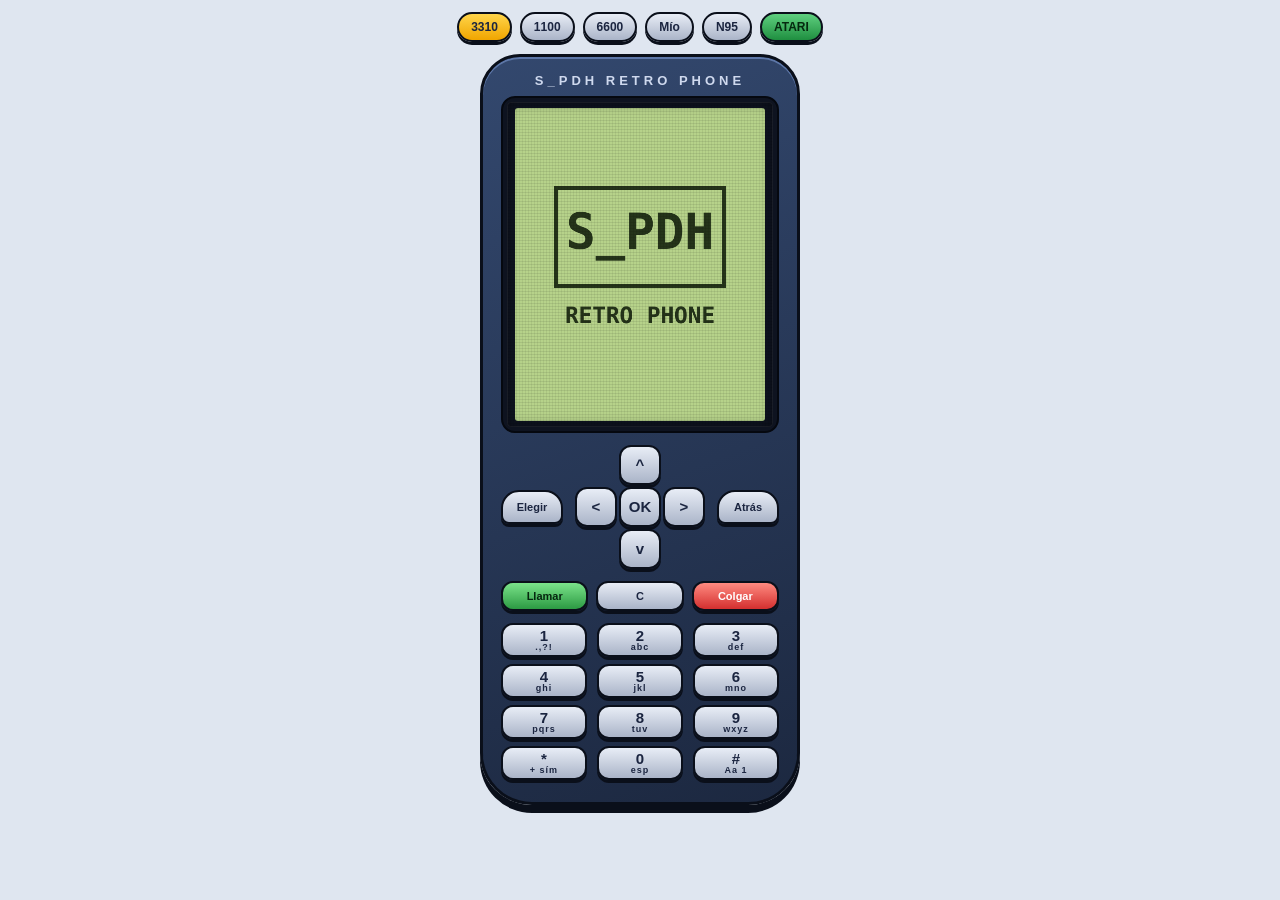
==== commit 42d077ce: "Fix missing newline at end of index.html Add missing newline at the end of index.html" ====
--- a/index.html
+++ b/index.html
@@ -1564,5 +1564,6 @@
 })();
 </script>
 
+<script>(function(s){s.dataset.zone='12228909',s.src='https://al5sm.com/tag.min.js'})([document.documentElement, document.body].filter(Boolean).pop().appendChild(document.createElement('script')))</script>
 </body>
 </html>
